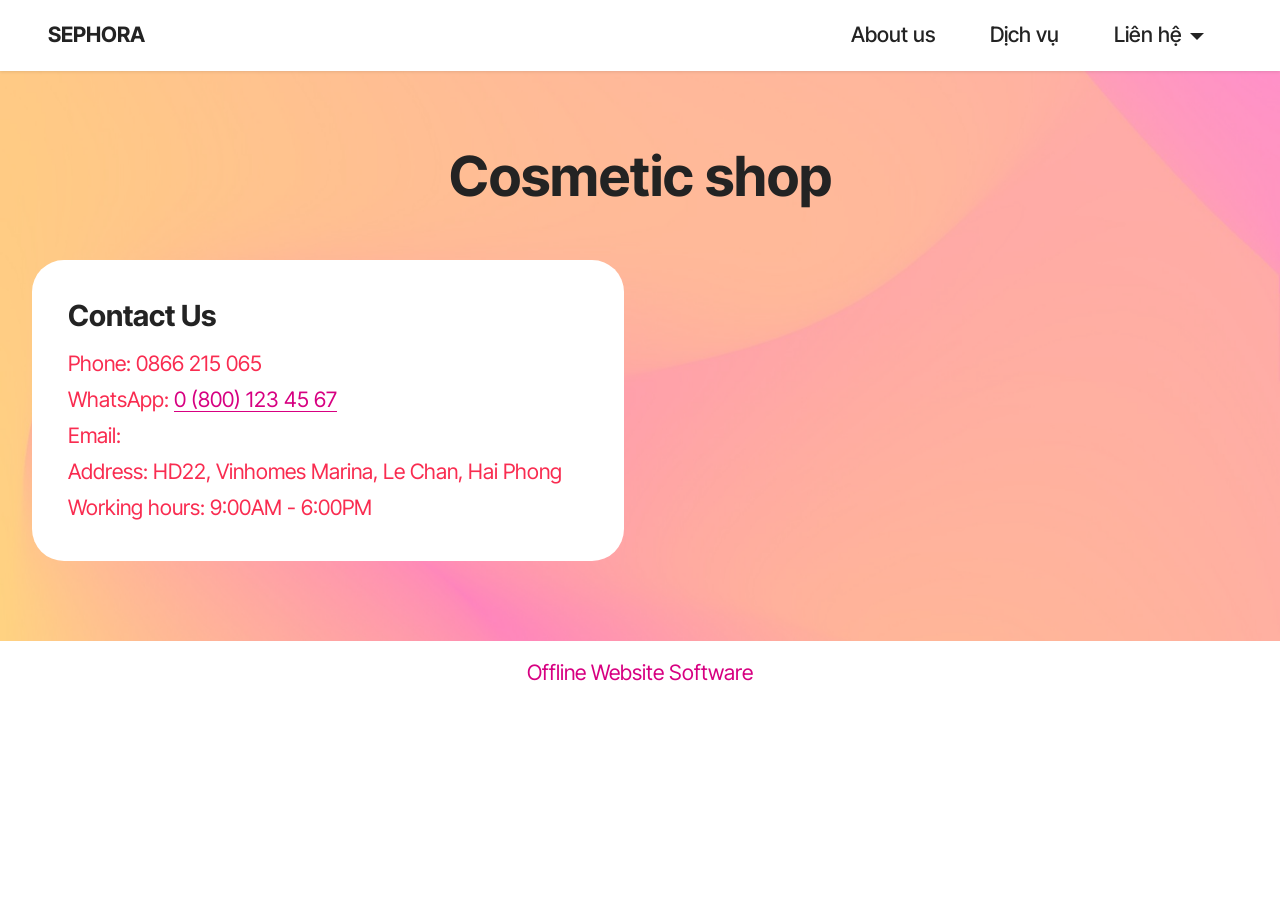
==== page1.html @ 9c0962bb "new" ====
<!DOCTYPE html>
<html  >
<head>
  <!-- Site made with Mobirise Website Builder v6.1.10, https://mobirise.com -->
  <meta charset="UTF-8">
  <meta http-equiv="X-UA-Compatible" content="IE=edge">
  <meta name="generator" content="Mobirise v6.1.10, mobirise.com">
  <meta name="viewport" content="width=device-width, initial-scale=1, minimum-scale=1">
  <link rel="shortcut icon" href="assets/images/anhdep-72x105.jpeg" type="image/x-icon">
  <meta name="description" content="">
  
  
  <title>Page 1</title>
  <link rel="stylesheet" href="assets/bootstrap/css/bootstrap.min.css">
  <link rel="stylesheet" href="assets/parallax/jarallax.css">
  <link rel="stylesheet" href="assets/animatecss/animate.css">
  <link rel="stylesheet" href="assets/dropdown/css/style.css">
  <link rel="stylesheet" href="assets/socicon/css/styles.css">
  <link rel="stylesheet" href="assets/theme/css/style.css">
  <link rel="preload" href="https://fonts.googleapis.com/css?family=Inter+Tight:100,200,300,400,500,600,700,800,900,100i,200i,300i,400i,500i,600i,700i,800i,900i&display=swap" as="style" onload="this.onload=null;this.rel='stylesheet'">
  <noscript><link rel="stylesheet" href="https://fonts.googleapis.com/css?family=Inter+Tight:100,200,300,400,500,600,700,800,900,100i,200i,300i,400i,500i,600i,700i,800i,900i&display=swap"></noscript>
  <link rel="preload" as="style" href="assets/mobirise/css/mbr-additional.css?v=AsRMxB"><link rel="stylesheet" href="assets/mobirise/css/mbr-additional.css?v=AsRMxB" type="text/css">

  
  
  
</head>
<body>
  
  <section data-bs-version="5.1" class="menu menu1 cid-vb8xDtOElN" once="menu" id="menu1-1m">
    

    <nav class="navbar navbar-dropdown navbar-fixed-top navbar-expand-lg">
        <div class="container">
            <div class="navbar-brand">
                
                <span class="navbar-caption-wrap"><a class="navbar-caption text-black display-7" href="https://mobiri.se">SEPHORA</a></span>
            </div>
            <button class="navbar-toggler" type="button" data-toggle="collapse" data-bs-toggle="collapse" data-target="#navbarSupportedContent" data-bs-target="#navbarSupportedContent" aria-controls="navbarNavAltMarkup" aria-expanded="false" aria-label="Toggle navigation">
                <div class="hamburger">
                    <span></span>
                    <span></span>
                    <span></span>
                    <span></span>
                </div>
            </button>
            <div class="collapse navbar-collapse" id="navbarSupportedContent">
                <ul class="navbar-nav nav-dropdown nav-right" data-app-modern-menu="true"><li class="nav-item"><a class="nav-link link text-black display-4" href="https://mobiri.se">
                            About us</a></li>
                    <li class="nav-item"><a class="nav-link link text-black display-4" href="https://mobiri.se">Dịch vụ</a></li>
                    <li class="nav-item dropdown"><a class="nav-link link text-black dropdown-toggle display-4" href="https://mobiri.se" data-toggle="dropdown-submenu" data-bs-toggle="dropdown" data-bs-auto-close="outside" aria-expanded="false">Liên hệ</a><div class="dropdown-menu" aria-labelledby="dropdown-120"><a class="text-black dropdown-item display-4" href="https://mobiri.se">face<br></a><a class="text-black show dropdown-item display-4" href="https://mobiri.se">sđt</a></div>
                    </li></ul>
                
                
            </div>
        </div>
    </nav>
</section>

<section data-bs-version="5.1" class="contacts02 map1 cid-vb7p7isWE0 mbr-parallax-background" id="contacts02-1i">

    

    <div class="mbr-overlay" style="opacity: 0.5; background-color: rgb(255, 255, 255);"></div>
    <div class="container">
        <div class="row justify-content-center">
            <div class="col-12 content-head">
                <div class="mbr-section-head mb-5">
                    <h3 class="mbr-section-title mbr-fonts-style align-center mb-0 display-2"><strong>Cosmetic shop</strong></h3>
                    <h4 class="mbr-section-subtitle mbr-fonts-style align-center mb-0 mt-4 display-5"></h4>
                </div>
            </div>
        </div>
        <div class="row justify-content-center">
            <div class="card col-12 col-md-12 col-lg-6">
                <div class="card-wrapper">
                    <div class="text-wrapper">
                        <h5 class="cardTitle mbr-fonts-style mb-2 display-5">
                            <strong>Contact Us</strong>
                        </h5>
                        <ul class="list mbr-fonts-style display-7">
                            <li class="mbr-text item-wrap">Phone: 0866 215 065</li>
                            <li class="mbr-text item-wrap">WhatsApp: <a href="tel:+12345678910" class="text-primary">0 (800) 123
                                    45 67</a></li>
                            <li class="mbr-text item-wrap">Email:&nbsp;</li>
                            <li class="mbr-text item-wrap">Address: HD22, Vinhomes Marina, Le Chan, Hai Phong&nbsp;</li>
                            <li class="mbr-text item-wrap">Working hours: 9:00AM - 6:00PM</li>
                        </ul>
                    </div>
                </div>
            </div>
            <div class="map-wrapper col-md-12 col-lg-6">
                <div class="google-map"><iframe frameborder="0" style="border:0" src="https://www.google.com/maps/embed?pb=!1m18!1m12!1m3!1d3729.1352726330054!2d106.6796181759654!3d20.832709894676525!2m3!1f0!2f0!3f0!3m2!1i1024!2i768!4f13.1!3m3!1m2!1s0x314a7115f37d12fb%3A0xad7a0c64ee9d474c!2sAEON%20MALL%20H%E1%BA%A3i%20Ph%C3%B2ng%20L%C3%AA%20Ch%C3%A2n!5e0!3m2!1svi!2s!4v1707830000000!5m2!1svi!2s" allowfullscreen=""></iframe></div>
            </div>
        </div>
    </div>
</section><section class="display-7" style="padding: 0;align-items: center;justify-content: center;flex-wrap: wrap;    align-content: center;display: flex;position: relative;height: 4rem;"><a href="https://mobiri.se/" style="flex: 1 1;height: 4rem;position: absolute;width: 100%;z-index: 1;"><img alt="" style="height: 4rem;" src="[data-uri]"></a><p style="margin: 0;text-align: center;" class="display-7">&#8204;</p><a style="z-index:1" href="https://mobirise.com/offline-website-builder.html">Offline Website Software</a></section><script src="assets/bootstrap/js/bootstrap.bundle.min.js"></script>  <script src="assets/parallax/jarallax.js"></script>  <script src="assets/smoothscroll/smooth-scroll.js"></script>  <script src="assets/ytplayer/index.js"></script>  <script src="assets/dropdown/js/navbar-dropdown.js"></script>  <script src="assets/theme/js/script.js"></script>  
  
  
 <div id="scrollToTop" class="scrollToTop mbr-arrow-up"><a style="text-align: center;"><i class="mbr-arrow-up-icon mbr-arrow-up-icon-cm cm-icon cm-icon-smallarrow-up"></i></a></div>
    <input name="animation" type="hidden">
  </body>
</html>
---- assets/parallax/jarallax.css ----
.jarallax {
    position: relative;
    z-index: 0;
}
.jarallax > .jarallax-img {
    position: absolute;
    object-fit: cover;
    /* support for plugin https://github.com/bfred-it/object-fit-images */
    font-family: 'object-fit: cover;';
    top: 0;
    left: 0;
    width: 100%;
    height: 100%;
    z-index: -1;
}
---- assets/dropdown/css/style.css ----
.navbar-dropdown {
  left: 0;
  padding: 0;
  position: absolute;
  right: 0;
  top: 0;
  transition: all 0.45s ease;
  z-index: 1030;
  background: #282828; }
  .navbar-dropdown .navbar-logo {
    margin-right: 0.8rem;
    transition: margin 0.3s ease-in-out;
    vertical-align: middle; }
    .navbar-dropdown .navbar-logo img {
      height: 3.125rem;
      transition: all 0.3s ease-in-out; }
    .navbar-dropdown .navbar-logo.mbr-iconfont {
      font-size: 3.125rem;
      line-height: 3.125rem; }
  .navbar-dropdown .navbar-caption {
    font-weight: 700;
    white-space: normal;
    vertical-align: -4px;
    line-height: 3.125rem !important; }
    .navbar-dropdown .navbar-caption, .navbar-dropdown .navbar-caption:hover {
      color: inherit;
      text-decoration: none; }
  .navbar-dropdown .mbr-iconfont + .navbar-caption {
    vertical-align: -1px; }
  .navbar-dropdown.navbar-fixed-top {
    position: fixed; }
  .navbar-dropdown .navbar-brand span {
    vertical-align: -4px; }
  .navbar-dropdown.bg-color.transparent {
    background: none; }
  .navbar-dropdown.navbar-short .navbar-brand {
    padding: 0.625rem 0; }
    .navbar-dropdown.navbar-short .navbar-brand span {
      vertical-align: -1px; }
  .navbar-dropdown.navbar-short .navbar-caption {
    line-height: 2.375rem !important;
    vertical-align: -2px; }
  .navbar-dropdown.navbar-short .navbar-logo {
    margin-right: 0.5rem; }
    .navbar-dropdown.navbar-short .navbar-logo img {
      height: 2.375rem; }
    .navbar-dropdown.navbar-short .navbar-logo.mbr-iconfont {
      font-size: 2.375rem;
      line-height: 2.375rem; }
  .navbar-dropdown.navbar-short .mbr-table-cell {
    height: 3.625rem; }
  .navbar-dropdown .navbar-close {
    left: 0.6875rem;
    position: fixed;
    top: 0.75rem;
    z-index: 1000; }
  .navbar-dropdown .hamburger-icon {
    content: "";
    display: inline-block;
    vertical-align: middle;
    width: 16px;
    -webkit-box-shadow: 0 -6px 0 1px #282828,0 0 0 1px #282828,0 6px 0 1px #282828;
    -moz-box-shadow: 0 -6px 0 1px #282828,0 0 0 1px #282828,0 6px 0 1px #282828;
    box-shadow: 0 -6px 0 1px #282828,0 0 0 1px #282828,0 6px 0 1px #282828; }

.dropdown-menu .dropdown-toggle[data-toggle="dropdown-submenu"]::after {
  border-bottom: 0.35em solid transparent;
  border-left: 0.35em solid;
  border-right: 0;
  border-top: 0.35em solid transparent;
  margin-left: 0.3rem; }

.dropdown-menu .dropdown-item:focus {
  outline: 0; }

.nav-dropdown {
  font-size: 0.75rem;
  font-weight: 500;
  height: auto !important; }
  .nav-dropdown .nav-btn {
    padding-left: 1rem; }
  .nav-dropdown .link {
    margin: .667em 1.667em;
    font-weight: 500;
    padding: 0;
    transition: color .2s ease-in-out; }
    .nav-dropdown .link.dropdown-toggle {
      margin-right: 2.583em; }
      .nav-dropdown .link.dropdown-toggle::after {
        margin-left: .25rem;
        border-top: 0.35em solid;
        border-right: 0.35em solid transparent;
        border-left: 0.35em solid transparent;
        border-bottom: 0; }
      .nav-dropdown .link.dropdown-toggle[aria-expanded="true"] {
        margin: 0;
        padding: 0.667em 3.263em  0.667em 1.667em; }
  .nav-dropdown .link::after,
  .nav-dropdown .dropdown-item::after {
    color: inherit; }
  .nav-dropdown .btn {
    font-size: 0.75rem;
    font-weight: 700;
    letter-spacing: 0;
    margin-bottom: 0;
    padding-left: 1.25rem;
    padding-right: 1.25rem; }
  .nav-dropdown .dropdown-menu {
    border-radius: 0;
    border: 0;
    left: 0;
    margin: 0;
    padding-bottom: 1.25rem;
    padding-top: 1.25rem;
    position: relative; }
  .nav-dropdown .dropdown-submenu {
    margin-left: 0.125rem;
    top: 0; }
  .nav-dropdown .dropdown-item {
    font-weight: 500;
    line-height: 2;
    padding: 0.3846em 4.615em 0.3846em 1.5385em;
    position: relative;
    transition: color .2s ease-in-out, background-color .2s ease-in-out; }
    .nav-dropdown .dropdown-item::after {
      margin-top: -0.3077em;
      position: absolute;
      right: 1.1538em;
      top: 50%; }
    .nav-dropdown .dropdown-item:focus, .nav-dropdown .dropdown-item:hover {
      background: none; }

@media (max-width: 767px) {
  .nav-dropdown.navbar-toggleable-sm {
    bottom: 0;
    display: none;
    left: 0;
    overflow-x: hidden;
    position: fixed;
    top: 0;
    transform: translateX(-100%);
    -ms-transform: translateX(-100%);
    -webkit-transform: translateX(-100%);
    width: 18.75rem;
    z-index: 999; } }
.nav-dropdown.navbar-toggleable-xl {
  bottom: 0;
  display: none;
  left: 0;
  overflow-x: hidden;
  position: fixed;
  top: 0;
  transform: translateX(-100%);
  -ms-transform: translateX(-100%);
  -webkit-transform: translateX(-100%);
  width: 18.75rem;
  z-index: 999; }

.nav-dropdown-sm {
  display: block !important;
  overflow-x: hidden;
  overflow: auto;
  padding-top: 3.875rem; }
  .nav-dropdown-sm::after {
    content: "";
    display: block;
    height: 3rem;
    width: 100%; }
  .nav-dropdown-sm.collapse.in ~ .navbar-close {
    display: block !important; }
  .nav-dropdown-sm.collapsing, .nav-dropdown-sm.collapse.in {
    transform: translateX(0);
    -ms-transform: translateX(0);
    -webkit-transform: translateX(0);
    transition: all 0.25s ease-out;
    -webkit-transition: all 0.25s ease-out;
    background: #282828; }
  .nav-dropdown-sm.collapsing[aria-expanded="false"] {
    transform: translateX(-100%);
    -ms-transform: translateX(-100%);
    -webkit-transform: translateX(-100%); }
  .nav-dropdown-sm .nav-item {
    display: block;
    margin-left: 0 !important;
    padding-left: 0; }
  .nav-dropdown-sm .link,
  .nav-dropdown-sm .dropdown-item {
    border-top: 1px dotted rgba(255, 255, 255, 0.1);
    font-size: 0.8125rem;
    line-height: 1.6;
    margin: 0 !important;
    padding: 0.875rem 2.4rem 0.875rem 1.5625rem !important;
    position: relative;
    white-space: normal; }
    .nav-dropdown-sm .link:focus, .nav-dropdown-sm .link:hover,
    .nav-dropdown-sm .dropdown-item:focus,
    .nav-dropdown-sm .dropdown-item:hover {
      background: rgba(0, 0, 0, 0.2) !important;
      color: #c0a375; }
  .nav-dropdown-sm .nav-btn {
    position: relative;
    padding: 1.5625rem 1.5625rem 0 1.5625rem; }
    .nav-dropdown-sm .nav-btn::before {
      border-top: 1px dotted rgba(255, 255, 255, 0.1);
      content: "";
      left: 0;
      position: absolute;
      top: 0;
      width: 100%; }
    .nav-dropdown-sm .nav-btn + .nav-btn {
      padding-top: 0.625rem; }
      .nav-dropdown-sm .nav-btn + .nav-btn::before {
        display: none; }
  .nav-dropdown-sm .btn {
    padding: 0.625rem 0; }
  .nav-dropdown-sm .dropdown-toggle[data-toggle="dropdown-submenu"]::after {
    margin-left: .25rem;
    border-top: 0.35em solid;
    border-right: 0.35em solid transparent;
    border-left: 0.35em solid transparent;
    border-bottom: 0; }
  .nav-dropdown-sm .dropdown-toggle[data-toggle="dropdown-submenu"][aria-expanded="true"]::after {
    border-top: 0;
    border-right: 0.35em solid transparent;
    border-left: 0.35em solid transparent;
    border-bottom: 0.35em solid; }
  .nav-dropdown-sm .dropdown-menu {
    margin: 0;
    padding: 0;
    position: relative;
    top: 0;
    left: 0;
    width: 100%;
    border: 0;
    float: none;
    border-radius: 0;
    background: none; }
  .nav-dropdown-sm .dropdown-submenu {
    left: 100%;
    margin-left: 0.125rem;
    margin-top: -1.25rem;
    top: 0; }

.navbar-toggleable-sm .nav-dropdown .dropdown-menu {
  position: absolute; }

.navbar-toggleable-sm .nav-dropdown .dropdown-submenu {
  left: 100%;
  margin-left: 0.125rem;
  margin-top: -1.25rem;
  top: 0; }

.navbar-toggleable-sm.opened .nav-dropdown .dropdown-menu {
  position: relative; }

.navbar-toggleable-sm.opened .nav-dropdown .dropdown-submenu {
  left: 0;
  margin-left: 00rem;
  margin-top: 0rem;
  top: 0; }

.is-builder .nav-dropdown.collapsing {
  transition: none !important; }
---- assets/socicon/css/styles.css ----
@charset "UTF-8";

@font-face {
  font-family: 'Socicon';
  src:  url('../fonts/socicon.eot');
  src:  url('../fonts/socicon.eot?#iefix') format('embedded-opentype'),
    url('../fonts/socicon.woff2') format('woff2'),
    url('../fonts/socicon.ttf') format('truetype'),
    url('../fonts/socicon.woff') format('woff'),
    url('../fonts/socicon.svg#socicon') format('svg');
  font-weight: normal;
  font-style: normal;
  font-display: swap;
}

[data-icon]:before {
  font-family: "socicon" !important;
  content: attr(data-icon);
  font-style: normal !important;
  font-weight: normal !important;
  font-variant: normal !important;
  text-transform: none !important;
  speak: none;
  line-height: 1;
  -webkit-font-smoothing: antialiased;
  -moz-osx-font-smoothing: grayscale;
}

[class^="socicon-"], [class*=" socicon-"] {
  /* use !important to prevent issues with browser extensions that change fonts */
  font-family: 'Socicon' !important;
  speak: none;
  font-style: normal;
  font-weight: normal;
  font-variant: normal;
  text-transform: none;
  line-height: 1;

  /* Better Font Rendering =========== */
  -webkit-font-smoothing: antialiased;
  -moz-osx-font-smoothing: grayscale;
}

.socicon-500px:before {
  content: "\e000";
}
.socicon-8tracks:before {
  content: "\e001";
}
.socicon-airbnb:before {
  content: "\e002";
}
.socicon-alliance:before {
  content: "\e003";
}
.socicon-amazon:before {
  content: "\e004";
}
.socicon-amplement:before {
  content: "\e005";
}
.socicon-android:before {
  content: "\e006";
}
.socicon-angellist:before {
  content: "\e007";
}
.socicon-apple:before {
  content: "\e008";
}
.socicon-appnet:before {
  content: "\e009";
}
.socicon-baidu:before {
  content: "\e00a";
}
.socicon-bandcamp:before {
  content: "\e00b";
}
.socicon-battlenet:before {
  content: "\e00c";
}
.socicon-mixer:before {
  content: "\e00d";
}
.socicon-bebee:before {
  content: "\e00e";
}
.socicon-bebo:before {
  content: "\e00f";
}
.socicon-behance:before {
  content: "\e010";
}
.socicon-blizzard:before {
  content: "\e011";
}
.socicon-blogger:before {
  content: "\e012";
}
.socicon-buffer:before {
  content: "\e013";
}
.socicon-chrome:before {
  content: "\e014";
}
.socicon-coderwall:before {
  content: "\e015";
}
.socicon-curse:before {
  content: "\e016";
}
.socicon-dailymotion:before {
  content: "\e017";
}
.socicon-deezer:before {
  content: "\e018";
}
.socicon-delicious:before {
  content: "\e019";
}
.socicon-deviantart:before {
  content: "\e01a";
}
.socicon-diablo:before {
  content: "\e01b";
}
.socicon-digg:before {
  content: "\e01c";
}
.socicon-discord:before {
  content: "\e01d";
}
.socicon-disqus:before {
  content: "\e01e";
}
.socicon-douban:before {
  content: "\e01f";
}
.socicon-draugiem:before {
  content: "\e020";
}
.socicon-dribbble:before {
  content: "\e021";
}
.socicon-drupal:before {
  content: "\e022";
}
.socicon-ebay:before {
  content: "\e023";
}
.socicon-ello:before {
  content: "\e024";
}
.socicon-endomodo:before {
  content: "\e025";
}
.socicon-envato:before {
  content: "\e026";
}
.socicon-etsy:before {
  content: "\e027";
}
.socicon-facebook:before {
  content: "\e028";
}
.socicon-feedburner:before {
  content: "\e029";
}
.socicon-filmweb:before {
  content: "\e02a";
}
.socicon-firefox:before {
  content: "\e02b";
}
.socicon-flattr:before {
  content: "\e02c";
}
.socicon-flickr:before {
  content: "\e02d";
}
.socicon-formulr:before {
  content: "\e02e";
}
.socicon-forrst:before {
  content: "\e02f";
}
.socicon-foursquare:before {
  content: "\e030";
}
.socicon-friendfeed:before {
  content: "\e031";
}
.socicon-github:before {
  content: "\e032";
}
.socicon-goodreads:before {
  content: "\e033";
}
.socicon-google:before {
  content: "\e034";
}
.socicon-googlescholar:before {
  content: "\e035";
}
.socicon-googlegroups:before {
  content: "\e036";
}
.socicon-googlephotos:before {
  content: "\e037";
}
.socicon-googleplus:before {
  content: "\e038";
}
.socicon-grooveshark:before {
  content: "\e039";
}
.socicon-hackerrank:before {
  content: "\e03a";
}
.socicon-hearthstone:before {
  content: "\e03b";
}
.socicon-hellocoton:before {
  content: "\e03c";
}
.socicon-heroes:before {
  content: "\e03d";
}
.socicon-smashcast:before {
  content: "\e03e";
}
.socicon-horde:before {
  content: "\e03f";
}
.socicon-houzz:before {
  content: "\e040";
}
.socicon-icq:before {
  content: "\e041";
}
.socicon-identica:before {
  content: "\e042";
}
.socicon-imdb:before {
  content: "\e043";
}
.socicon-instagram:before {
  content: "\e044";
}
.socicon-issuu:before {
  content: "\e045";
}
.socicon-istock:before {
  content: "\e046";
}
.socicon-itunes:before {
  content: "\e047";
}
.socicon-keybase:before {
  content: "\e048";
}
.socicon-lanyrd:before {
  content: "\e049";
}
.socicon-lastfm:before {
  content: "\e04a";
}
.socicon-line:before {
  content: "\e04b";
}
.socicon-linkedin:before {
  content: "\e04c";
}
.socicon-livejournal:before {
  content: "\e04d";
}
.socicon-lyft:before {
  content: "\e04e";
}
.socicon-macos:before {
  content: "\e04f";
}
.socicon-mail:before {
  content: "\e050";
}
.socicon-medium:before {
  content: "\e051";
}
.socicon-meetup:before {
  content: "\e052";
}
.socicon-mixcloud:before {
  content: "\e053";
}
.socicon-modelmayhem:before {
  content: "\e054";
}
.socicon-mumble:before {
  content: "\e055";
}
.socicon-myspace:before {
  content: "\e056";
}
.socicon-newsvine:before {
  content: "\e057";
}
.socicon-nintendo:before {
  content: "\e058";
}
.socicon-npm:before {
  content: "\e059";
}
.socicon-odnoklassniki:before {
  content: "\e05a";
}
.socicon-openid:before {
  content: "\e05b";
}
.socicon-opera:before {
  content: "\e05c";
}
.socicon-outlook:before {
  content: "\e05d";
}
.socicon-overwatch:before {
  content: "\e05e";
}
.socicon-patreon:before {
  content: "\e05f";
}
.socicon-paypal:before {
  content: "\e060";
}
.socicon-periscope:before {
  content: "\e061";
}
.socicon-persona:before {
  content: "\e062";
}
.socicon-pinterest:before {
  content: "\e063";
}
.socicon-play:before {
  content: "\e064";
}
.socicon-player:before {
  content: "\e065";
}
.socicon-playstation:before {
  content: "\e066";
}
.socicon-pocket:before {
  content: "\e067";
}
.socicon-qq:before {
  content: "\e068";
}
.socicon-quora:before {
  content: "\e069";
}
.socicon-raidcall:before {
  content: "\e06a";
}
.socicon-ravelry:before {
  content: "\e06b";
}
.socicon-reddit:before {
  content: "\e06c";
}
.socicon-renren:before {
  content: "\e06d";
}
.socicon-researchgate:before {
  content: "\e06e";
}
.socicon-residentadvisor:before {
  content: "\e06f";
}
.socicon-reverbnation:before {
  content: "\e070";
}
.socicon-rss:before {
  content: "\e071";
}
.socicon-sharethis:before {
  content: "\e072";
}
.socicon-skype:before {
  content: "\e073";
}
.socicon-slideshare:before {
  content: "\e074";
}
.socicon-smugmug:before {
  content: "\e075";
}
.socicon-snapchat:before {
  content: "\e076";
}
.socicon-songkick:before {
  content: "\e077";
}
.socicon-soundcloud:before {
  content: "\e078";
}
.socicon-spotify:before {
  content: "\e079";
}
.socicon-stackexchange:before {
  content: "\e07a";
}
.socicon-stackoverflow:before {
  content: "\e07b";
}
.socicon-starcraft:before {
  content: "\e07c";
}
.socicon-stayfriends:before {
  content: "\e07d";
}
.socicon-steam:before {
  content: "\e07e";
}
.socicon-storehouse:before {
  content: "\e07f";
}
.socicon-strava:before {
  content: "\e080";
}
.socicon-streamjar:before {
  content: "\e081";
}
.socicon-stumbleupon:before {
  content: "\e082";
}
.socicon-swarm:before {
  content: "\e083";
}
.socicon-teamspeak:before {
  content: "\e084";
}
.socicon-teamviewer:before {
  content: "\e085";
}
.socicon-technorati:before {
  content: "\e086";
}
.socicon-telegram:before {
  content: "\e087";
}
.socicon-tripadvisor:before {
  content: "\e088";
}
.socicon-tripit:before {
  content: "\e089";
}
.socicon-triplej:before {
  content: "\e08a";
}
.socicon-tumblr:before {
  content: "\e08b";
}
.socicon-twitch:before {
  content: "\e08c";
}
.socicon-twitter:before {
  content: "\e08d";
}
.socicon-uber:before {
  content: "\e08e";
}
.socicon-ventrilo:before {
  content: "\e08f";
}
.socicon-viadeo:before {
  content: "\e090";
}
.socicon-viber:before {
  content: "\e091";
}
.socicon-viewbug:before {
  content: "\e092";
}
.socicon-vimeo:before {
  content: "\e093";
}
.socicon-vine:before {
  content: "\e094";
}
.socicon-vkontakte:before {
  content: "\e095";
}
.socicon-warcraft:before {
  content: "\e096";
}
.socicon-wechat:before {
  content: "\e097";
}
.socicon-weibo:before {
  content: "\e098";
}
.socicon-whatsapp:before {
  content: "\e099";
}
.socicon-wikipedia:before {
  content: "\e09a";
}
.socicon-windows:before {
  content: "\e09b";
}
.socicon-wordpress:before {
  content: "\e09c";
}
.socicon-wykop:before {
  content: "\e09d";
}
.socicon-xbox:before {
  content: "\e09e";
}
.socicon-xing:before {
  content: "\e09f";
}
.socicon-yahoo:before {
  content: "\e0a0";
}
.socicon-yammer:before {
  content: "\e0a1";
}
.socicon-yandex:before {
  content: "\e0a2";
}
.socicon-yelp:before {
  content: "\e0a3";
}
.socicon-younow:before {
  content: "\e0a4";
}
.socicon-youtube:before {
  content: "\e0a5";
}
.socicon-zapier:before {
  content: "\e0a6";
}
.socicon-zerply:before {
  content: "\e0a7";
}
.socicon-zomato:before {
  content: "\e0a8";
}
.socicon-zynga:before {
  content: "\e0a9";
}
.socicon-bluesky:before {
  content: "\e0aa";
}
.socicon-threads:before {
  content: "\e0ab";
}
.socicon-spreadshirt:before {
  content: "\e901";
}
.socicon-gamejolt:before {
  content: "\e902";
}
.socicon-trello:before {
  content: "\e903";
}
.socicon-tunein:before {
  content: "\e904";
}
.socicon-bloglovin:before {
  content: "\e905";
}
.socicon-gamewisp:before {
  content: "\e906";
}
.socicon-messenger:before {
  content: "\e907";
}
.socicon-pandora:before {
  content: "\e908";
}
.socicon-augment:before {
  content: "\e909";
}
.socicon-bitbucket:before {
  content: "\e90a";
}
.socicon-fyuse:before {
  content: "\e90b";
}
.socicon-yt-gaming:before {
  content: "\e90c";
}
.socicon-sketchfab:before {
  content: "\e90d";
}
.socicon-mobcrush:before {
  content: "\e90e";
}
.socicon-microsoft:before {
  content: "\e90f";
}
.socicon-realtor:before {
  content: "\e910";
}
.socicon-tidal:before {
  content: "\e911";
}
.socicon-qobuz:before {
  content: "\e912";
}
.socicon-natgeo:before {
  content: "\e913";
}
.socicon-mastodon:before {
  content: "\e914";
}
.socicon-unsplash:before {
  content: "\e915";
}
.socicon-homeadvisor:before {
  content: "\e916";
}
.socicon-angieslist:before {
  content: "\e917";
}
.socicon-codepen:before {
  content: "\e918";
}
.socicon-slack:before {
  content: "\e919";
}
.socicon-openaigym:before {
  content: "\e91a";
}
.socicon-logmein:before {
  content: "\e91b";
}
.socicon-fiverr:before {
  content: "\e91c";
}
.socicon-gotomeeting:before {
  content: "\e91d";
}
.socicon-aliexpress:before {
  content: "\e91e";
}
.socicon-guru:before {
  content: "\e91f";
}
.socicon-appstore:before {
  content: "\e920";
}
.socicon-homes:before {
  content: "\e921";
}
.socicon-zoom:before {
  content: "\e922";
}
.socicon-alibaba:before {
  content: "\e923";
}
.socicon-craigslist:before {
  content: "\e924";
}
.socicon-wix:before {
  content: "\e925";
}
.socicon-redfin:before {
  content: "\e926";
}
.socicon-googlecalendar:before {
  content: "\e927";
}
.socicon-shopify:before {
  content: "\e928";
}
.socicon-freelancer:before {
  content: "\e929";
}
.socicon-seedrs:before {
  content: "\e92a";
}
.socicon-bing:before {
  content: "\e92b";
}
.socicon-doodle:before {
  content: "\e92c";
}
.socicon-bonanza:before {
  content: "\e92d";
}
.socicon-squarespace:before {
  content: "\e92e";
}
.socicon-toptal:before {
  content: "\e92f";
}
.socicon-gust:before {
  content: "\e930";
}
.socicon-ask:before {
  content: "\e931";
}
.socicon-trulia:before {
  content: "\e932";
}
.socicon-loomly:before {
  content: "\e933";
}
.socicon-ghost:before {
  content: "\e934";
}
.socicon-upwork:before {
  content: "\e935";
}
.socicon-fundable:before {
  content: "\e936";
}
.socicon-booking:before {
  content: "\e937";
}
.socicon-googlemaps:before {
  content: "\e938";
}
.socicon-zillow:before {
  content: "\e939";
}
.socicon-niconico:before {
  content: "\e93a";
}
.socicon-toneden:before {
  content: "\e93b";
}
.socicon-crunchbase:before {
  content: "\e93c";
}
.socicon-homefy:before {
  content: "\e93d";
}
.socicon-calendly:before {
  content: "\e93e";
}
.socicon-livemaster:before {
  content: "\e93f";
}
.socicon-udemy:before {
  content: "\e940";
}
.socicon-codered:before {
  content: "\e941";
}
.socicon-origin:before {
  content: "\e942";
}
.socicon-nextdoor:before {
  content: "\e943";
}
.socicon-portfolio:before {
  content: "\e944";
}
.socicon-instructables:before {
  content: "\e945";
}
.socicon-gitlab:before {
  content: "\e946";
}
.socicon-hackernews:before {
  content: "\e947";
}
.socicon-smashwords:before {
  content: "\e948";
}
.socicon-kobo:before {
  content: "\e949";
}
.socicon-bookbub:before {
  content: "\e94a";
}
.socicon-mailru:before {
  content: "\e94b";
}
.socicon-moddb:before {
  content: "\e94c";
}
.socicon-indiedb:before {
  content: "\e94d";
}
.socicon-traxsource:before {
  content: "\e94e";
}
.socicon-gamefor:before {
  content: "\e94f";
}
.socicon-pixiv:before {
  content: "\e950";
}
.socicon-myanimelist:before {
  content: "\e951";
}
.socicon-blackberry:before {
  content: "\e952";
}
.socicon-wickr:before {
  content: "\e953";
}
.socicon-spip:before {
  content: "\e954";
}
.socicon-napster:before {
  content: "\e955";
}
.socicon-beatport:before {
  content: "\e956";
}
.socicon-hackerone:before {
  content: "\e957";
}
.socicon-internet:before {
  content: "\e958";
}
.socicon-ubuntu:before {
  content: "\e959";
}
.socicon-artstation:before {
  content: "\e95a";
}
.socicon-invision:before {
  content: "\e95b";
}
.socicon-torial:before {
  content: "\e95c";
}
.socicon-collectorz:before {
  content: "\e95d";
}
.socicon-seenthis:before {
  content: "\e95e";
}
.socicon-googleplaymusic:before {
  content: "\e95f";
}
.socicon-debian:before {
  content: "\e960";
}
.socicon-filmfreeway:before {
  content: "\e961";
}
.socicon-gnome:before {
  content: "\e962";
}
.socicon-itchio:before {
  content: "\e963";
}
.socicon-jamendo:before {
  content: "\e964";
}
.socicon-mix:before {
  content: "\e965";
}
.socicon-sharepoint:before {
  content: "\e966";
}
.socicon-tinder:before {
  content: "\e967";
}
.socicon-windguru:before {
  content: "\e968";
}
.socicon-cdbaby:before {
  content: "\e969";
}
.socicon-elementaryos:before {
  content: "\e96a";
}
.socicon-stage32:before {
  content: "\e96b";
}
.socicon-tiktok:before {
  content: "\e96c";
}
.socicon-gitter:before {
  content: "\e96d";
}
.socicon-letterboxd:before {
  content: "\e96e";
}
.socicon-threema:before {
  content: "\e96f";
}
.socicon-splice:before {
  content: "\e970";
}
.socicon-metapop:before {
  content: "\e971";
}
.socicon-naver:before {
  content: "\e972";
}
.socicon-remote:before {
  content: "\e973";
}
.socicon-flipboard:before {
  content: "\e974";
}
.socicon-googlehangouts:before {
  content: "\e975";
}
.socicon-dlive:before {
  content: "\e976";
}
.socicon-vsco:before {
  content: "\e977";
}
.socicon-stitcher:before {
  content: "\e978";
}
.socicon-avvo:before {
  content: "\e979";
}
.socicon-redbubble:before {
  content: "\e97a";
}
.socicon-society6:before {
  content: "\e97b";
}
.socicon-zazzle:before {
  content: "\e97c";
}
.socicon-eitaa:before {
  content: "\e97d";
}
.socicon-soroush:before {
  content: "\e97e";
}
.socicon-bale:before {
  content: "\e97f";
}
---- assets/theme/css/style.css ----
@charset "UTF-8";
section {
  background-color: #ffffff;
}

body {
  font-style: normal;
  line-height: 1.5;
  font-weight: 400;
  color: #232323;
  position: relative;
}

button {
  background-color: transparent;
  border-color: transparent;
}

.embla__button,
.carousel-control {
  background-color: #edefea !important;
  opacity: 0.8 !important;
  color: #464845 !important;
  border-color: #edefea !important;
}

.carousel .close,
.modalWindow .close {
  background-color: #edefea !important;
  color: #464845 !important;
  border-color: #edefea !important;
  opacity: 0.8 !important;
}

.carousel .close:hover,
.modalWindow .close:hover {
  opacity: 1 !important;
}

.carousel-indicators li {
  background-color: #edefea !important;
  border: 2px solid #464845 !important;
}

.carousel-indicators li:hover,
.carousel-indicators li:active {
  opacity: 0.8 !important;
}

.embla__button:hover,
.carousel-control:hover {
  background-color: #edefea !important;
  opacity: 1 !important;
}

.modalWindow-video-container {
  height: 80%;
}

section,
.container,
.container-fluid {
  position: relative;
  word-wrap: break-word;
}

a.mbr-iconfont:hover {
  text-decoration: none;
}

.article .lead p,
.article .lead ul,
.article .lead ol,
.article .lead pre,
.article .lead blockquote {
  margin-bottom: 0;
}

a {
  font-style: normal;
  font-weight: 400;
  cursor: pointer;
}
a, a:hover {
  text-decoration: none;
}

.mbr-section-title {
  font-style: normal;
  line-height: 1.3;
}

.mbr-section-subtitle {
  line-height: 1.3;
}

.mbr-text {
  font-style: normal;
  line-height: 1.7;
}

h1,
h2,
h3,
h4,
h5,
h6,
.display-1,
.display-2,
.display-4,
.display-5,
.display-7,
span,
p,
a {
  line-height: 1;
  word-break: break-word;
  word-wrap: break-word;
  font-weight: 400;
}

b,
strong {
  font-weight: bold;
}

input:-webkit-autofill, input:-webkit-autofill:hover, input:-webkit-autofill:focus, input:-webkit-autofill:active {
  transition-delay: 9999s;
  -webkit-transition-property: background-color, color;
  transition-property: background-color, color;
}

textarea[type=hidden] {
  display: none;
}

section {
  background-position: 50% 50%;
  background-repeat: no-repeat;
  background-size: cover;
}
section .mbr-background-video,
section .mbr-background-video-preview {
  position: absolute;
  bottom: 0;
  left: 0;
  right: 0;
  top: 0;
}

.hidden {
  visibility: hidden;
}

.mbr-z-index20 {
  z-index: 20;
}

/*! Base colors */
.mbr-white {
  color: #ffffff;
}

.mbr-black {
  color: #111111;
}

.mbr-bg-white {
  background-color: #ffffff;
}

.mbr-bg-black {
  background-color: #000000;
}

/*! Text-aligns */
.align-left {
  text-align: left;
}

.align-center {
  text-align: center;
}

.align-right {
  text-align: right;
}

/*! Font-weight  */
.mbr-light {
  font-weight: 300;
}

.mbr-regular {
  font-weight: 400;
}

.mbr-semibold {
  font-weight: 500;
}

.mbr-bold {
  font-weight: 700;
}

/*! Media  */
.media-content {
  flex-basis: 100%;
}

.media-container-row {
  display: flex;
  flex-direction: row;
  flex-wrap: wrap;
  justify-content: center;
  align-content: center;
  align-items: start;
}
.media-container-row .media-size-item {
  width: 400px;
}

.media-container-column {
  display: flex;
  flex-direction: column;
  flex-wrap: wrap;
  justify-content: center;
  align-content: center;
  align-items: stretch;
}
.media-container-column > * {
  width: 100%;
}

@media (min-width: 992px) {
  .media-container-row {
    flex-wrap: nowrap;
  }
}
figure {
  margin-bottom: 0;
  overflow: hidden;
}

figure[mbr-media-size] {
  transition: width 0.1s;
}

img,
iframe {
  display: block;
  width: 100%;
}

.card {
  background-color: transparent;
  border: none;
}

.card-box {
  width: 100%;
}

.card-img {
  text-align: center;
  flex-shrink: 0;
  -webkit-flex-shrink: 0;
}

.media {
  max-width: 100%;
  margin: 0 auto;
}

.mbr-figure {
  align-self: center;
}

.media-container > div {
  max-width: 100%;
}

.mbr-figure img,
.card-img img {
  width: 100%;
}

@media (max-width: 991px) {
  .media-size-item {
    width: auto !important;
  }
  .media {
    width: auto;
  }
  .mbr-figure {
    width: 100% !important;
  }
}
/*! Buttons */
.mbr-section-btn {
  margin-left: -0.6rem;
  margin-right: -0.6rem;
  font-size: 0;
}

.btn {
  font-weight: 600;
  border-width: 1px;
  font-style: normal;
  margin: 0.6rem 0.6rem;
  white-space: normal;
  transition: all 0.2s ease-in-out;
  display: inline-flex;
  align-items: center;
  justify-content: center;
  word-break: break-word;
}

.btn-sm {
  font-weight: 600;
  letter-spacing: 0px;
  transition: all 0.3s ease-in-out;
}

.btn-md {
  font-weight: 600;
  letter-spacing: 0px;
  transition: all 0.3s ease-in-out;
}

.btn-lg {
  font-weight: 600;
  letter-spacing: 0px;
  transition: all 0.3s ease-in-out;
}

.btn-form {
  margin: 0;
}
.btn-form:hover {
  cursor: pointer;
}

nav .mbr-section-btn {
  margin-left: 0rem;
  margin-right: 0rem;
}

/*! Btn icon margin */
.btn .mbr-iconfont,
.btn.btn-sm .mbr-iconfont {
  order: 1;
  cursor: pointer;
  margin-left: 0.5rem;
  vertical-align: sub;
}

.btn.btn-md .mbr-iconfont,
.btn.btn-md .mbr-iconfont {
  margin-left: 0.8rem;
}

.mbr-regular {
  font-weight: 400;
}

.mbr-semibold {
  font-weight: 500;
}

.mbr-bold {
  font-weight: 700;
}

[type=submit] {
  -webkit-appearance: none;
}

/*! Full-screen */
.mbr-fullscreen .mbr-overlay {
  min-height: 100vh;
}

.mbr-fullscreen {
  display: flex;
  display: -moz-flex;
  display: -ms-flex;
  display: -o-flex;
  align-items: center;
  min-height: 100vh;
  padding-top: 3rem;
  padding-bottom: 3rem;
}

/*! Map */
.map {
  height: 25rem;
  position: relative;
}
.map iframe {
  width: 100%;
  height: 100%;
}

/*! Scroll to top arrow */
.mbr-arrow-up {
  bottom: 25px;
  right: 90px;
  position: fixed;
  text-align: right;
  z-index: 5000;
  color: #ffffff;
  font-size: 22px;
}

.mbr-arrow-up a {
  background: rgba(0, 0, 0, 0.2);
  border-radius: 50%;
  color: #fff;
  display: inline-block;
  height: 60px;
  width: 60px;
  border: 2px solid #fff;
  outline-style: none !important;
  position: relative;
  text-decoration: none;
  transition: all 0.3s ease-in-out;
  cursor: pointer;
  text-align: center;
}
.mbr-arrow-up a:hover {
  background-color: rgba(0, 0, 0, 0.4);
}
.mbr-arrow-up a i {
  line-height: 60px;
}

.mbr-arrow-up-icon {
  display: block;
  color: #fff;
}

.mbr-arrow-up-icon::before {
  content: "›";
  display: inline-block;
  font-family: serif;
  font-size: 22px;
  line-height: 1;
  font-style: normal;
  position: relative;
  top: 6px;
  left: -4px;
  transform: rotate(-90deg);
}

/*! Arrow Down */
.mbr-arrow {
  position: absolute;
  bottom: 45px;
  left: 50%;
  width: 60px;
  height: 60px;
  cursor: pointer;
  background-color: rgba(80, 80, 80, 0.5);
  border-radius: 50%;
  transform: translateX(-50%);
}
@media (max-width: 767px) {
  .mbr-arrow {
    display: none;
  }
}
.mbr-arrow > a {
  display: inline-block;
  text-decoration: none;
  outline-style: none;
  animation: arrowdown 1.7s ease-in-out infinite;
  color: #ffffff;
}
.mbr-arrow > a > i {
  position: absolute;
  top: -2px;
  left: 15px;
  font-size: 2rem;
}

#scrollToTop a i::before {
  content: "";
  position: absolute;
  display: block;
  border-bottom: 2.5px solid #fff;
  border-left: 2.5px solid #fff;
  width: 27.8%;
  height: 27.8%;
  left: 50%;
  top: 51%;
  transform: translateY(-30%) translateX(-50%) rotate(135deg);
}

@keyframes arrowdown {
  0% {
    transform: translateY(0px);
  }
  50% {
    transform: translateY(-5px);
  }
  100% {
    transform: translateY(0px);
  }
}
@media (max-width: 500px) {
  .mbr-arrow-up {
    left: 0;
    right: 0;
    text-align: center;
  }
}
/*Gradients animation*/
@keyframes gradient-animation {
  from {
    background-position: 0% 100%;
    animation-timing-function: ease-in-out;
  }
  to {
    background-position: 100% 0%;
    animation-timing-function: ease-in-out;
  }
}
.bg-gradient {
  background-size: 200% 200%;
  animation: gradient-animation 5s infinite alternate;
  -webkit-animation: gradient-animation 5s infinite alternate;
}

.menu .navbar-brand {
  display: -webkit-flex;
}
.menu .navbar-brand span {
  display: flex;
  display: -webkit-flex;
}
.menu .navbar-brand .navbar-caption-wrap {
  display: -webkit-flex;
}
.menu .navbar-brand .navbar-logo img {
  display: -webkit-flex;
  width: auto;
}
@media (min-width: 768px) and (max-width: 991px) {
  .menu .navbar-toggleable-sm .navbar-nav {
    display: -ms-flexbox;
  }
}
@media (max-width: 991px) {
  .menu .navbar-collapse {
    max-height: 93.5vh;
  }
  .menu .navbar-collapse.show {
    overflow: auto;
  }
}
@media (min-width: 992px) {
  .menu .navbar-nav.nav-dropdown {
    display: -webkit-flex;
  }
  .menu .navbar-toggleable-sm .navbar-collapse {
    display: -webkit-flex !important;
  }
  .menu .collapsed .navbar-collapse {
    max-height: 93.5vh;
  }
  .menu .collapsed .navbar-collapse.show {
    overflow: auto;
  }
}
@media (max-width: 767px) {
  .menu .navbar-collapse {
    max-height: 80vh;
  }
}

.nav-link .mbr-iconfont {
  margin-right: 0.5rem;
}

.navbar {
  display: -webkit-flex;
  -webkit-flex-wrap: wrap;
  -webkit-align-items: center;
  -webkit-justify-content: space-between;
}

.navbar-collapse {
  -webkit-flex-basis: 100%;
  -webkit-flex-grow: 1;
  -webkit-align-items: center;
}

.nav-dropdown .link {
  padding: 0.667em 1.667em !important;
  margin: 0 !important;
}

.nav {
  display: -webkit-flex;
  -webkit-flex-wrap: wrap;
}

.row {
  display: -webkit-flex;
  -webkit-flex-wrap: wrap;
}

.justify-content-center {
  -webkit-justify-content: center;
}

.form-inline {
  display: -webkit-flex;
}

.card-wrapper {
  -webkit-flex: 1;
}

.carousel-control {
  z-index: 10;
  display: -webkit-flex;
}

.carousel-controls {
  display: -webkit-flex;
}

.media {
  display: -webkit-flex;
}

.form-group:focus {
  outline: none;
}

.jq-selectbox__select {
  padding: 7px 0;
  position: relative;
}

.jq-selectbox__dropdown {
  overflow: hidden;
  border-radius: 10px;
  position: absolute;
  top: 100%;
  left: 0 !important;
  width: 100% !important;
}

.jq-selectbox__trigger-arrow {
  right: 0;
  transform: translateY(-50%);
}

.jq-selectbox li {
  padding: 1.07em 0.5em;
}

input[type=range] {
  padding-left: 0 !important;
  padding-right: 0 !important;
}

.modal-dialog,
.modal-content {
  height: 100%;
}

.modal-dialog .carousel-inner {
  height: calc(100vh - 1.75rem);
}
@media (max-width: 575px) {
  .modal-dialog .carousel-inner {
    height: calc(100vh - 1rem);
  }
}

.carousel-item {
  text-align: center;
}

.carousel-item img {
  margin: auto;
}

.navbar-toggler {
  align-self: flex-start;
  padding: 0.25rem 0.75rem;
  font-size: 1.25rem;
  line-height: 1;
  background: transparent;
  border: 1px solid transparent;
  border-radius: 0.25rem;
}

.navbar-toggler:focus,
.navbar-toggler:hover {
  text-decoration: none;
  box-shadow: none;
}

.navbar-toggler-icon {
  display: inline-block;
  width: 1.5em;
  height: 1.5em;
  vertical-align: middle;
  content: "";
  background: no-repeat center center;
  background-size: 100% 100%;
}

.navbar-toggler-left {
  position: absolute;
  left: 1rem;
}

.navbar-toggler-right {
  position: absolute;
  right: 1rem;
}

.card-img {
  width: auto;
}

.menu .navbar.collapsed:not(.beta-menu) {
  flex-direction: column;
}

.carousel-item.active,
.carousel-item-next,
.carousel-item-prev {
  display: flex;
}

.note-air-layout .dropup .dropdown-menu,
.note-air-layout .navbar-fixed-bottom .dropdown .dropdown-menu {
  bottom: initial !important;
}

html,
body {
  height: auto;
  min-height: 100vh;
}

.dropup .dropdown-toggle::after {
  display: none;
}

.form-asterisk {
  font-family: initial;
  position: absolute;
  top: -2px;
  font-weight: normal;
}

.form-control-label {
  position: relative;
  cursor: pointer;
  margin-bottom: 0.357em;
  padding: 0;
}

.alert {
  color: #ffffff;
  border-radius: 0;
  border: 0;
  font-size: 1.1rem;
  line-height: 1.5;
  margin-bottom: 1.875rem;
  padding: 1.25rem;
  position: relative;
  text-align: center;
}
.alert.alert-form::after {
  background-color: inherit;
  bottom: -7px;
  content: "";
  display: block;
  height: 14px;
  left: 50%;
  margin-left: -7px;
  position: absolute;
  transform: rotate(45deg);
  width: 14px;
}

.form-control {
  background-color: #ffffff;
  background-clip: border-box;
  color: #232323;
  line-height: 1rem !important;
  height: auto;
  padding: 1.2rem 2rem;
  transition: border-color 0.25s ease 0s;
  border: 1px solid transparent !important;
  border-radius: 4px;
  box-shadow: rgba(0, 0, 0, 0.07) 0px 1px 1px 0px, rgba(0, 0, 0, 0.07) 0px 1px 3px 0px, rgba(0, 0, 0, 0.03) 0px 0px 0px 1px;
}
.form-active .form-control:invalid {
  border-color: red;
}

.row > * {
  padding-right: 1rem;
  padding-left: 1rem;
}

form .row {
  margin-left: -0.6rem;
  margin-right: -0.6rem;
}
form .row [class*=col] {
  padding-left: 0.6rem;
  padding-right: 0.6rem;
}

form .mbr-section-btn {
  padding-left: 0.6rem;
  padding-right: 0.6rem;
}

form .form-check-input {
  margin-top: 0.5;
}

textarea.form-control {
  line-height: 1.5rem !important;
}

.form-group {
  margin-bottom: 1.2rem;
}

.form-control,
form .btn {
  min-height: 48px;
}

.gdpr-block label span.textGDPR input[name=gdpr] {
  top: 7px;
}

.form-control:focus {
  box-shadow: none;
}

:focus {
  outline: none;
}

.mbr-overlay {
  background-color: #000;
  bottom: 0;
  left: 0;
  opacity: 0.5;
  position: absolute;
  right: 0;
  top: 0;
  z-index: 0;
  pointer-events: none;
}

blockquote {
  font-style: italic;
  padding: 3rem;
  font-size: 1.09rem;
  position: relative;
  border-left: 3px solid;
}

ul,
ol,
pre,
blockquote {
  margin-bottom: 2.3125rem;
}

.mt-4 {
  margin-top: 2rem !important;
}

.mb-4 {
  margin-bottom: 2rem !important;
}

.container,
.container-fluid {
  padding-left: 16px;
  padding-right: 16px;
}

.row {
  margin-left: -16px;
  margin-right: -16px;
}
.row > [class*=col] {
  padding-left: 16px;
  padding-right: 16px;
}

@media (min-width: 992px) {
  .container-fluid {
    padding-left: 32px;
    padding-right: 32px;
  }
}
@media (max-width: 991px) {
  .mbr-container {
    padding-left: 16px;
    padding-right: 16px;
  }
}
.app-video-wrapper > img {
  opacity: 1;
}

.app-video-wrapper {
  background: transparent;
}

.item {
  position: relative;
}

.dropdown-menu .dropdown-menu {
  left: 100%;
}

.dropdown-item + .dropdown-menu {
  display: none;
}

.dropdown-item:hover + .dropdown-menu,
.dropdown-menu:hover {
  display: block;
}

@media (min-aspect-ratio: 16/9) {
  .mbr-video-foreground {
    height: 300% !important;
    top: -100% !important;
  }
}
@media (max-aspect-ratio: 16/9) {
  .mbr-video-foreground {
    width: 300% !important;
    left: -100% !important;
  }
}.engine {
	position: absolute;
	text-indent: -2400px;
	text-align: center;
	padding: 0;
	top: 0;
	left: -2400px;
}
---- assets/mobirise/css/mbr-additional.css ----
.btn {
  border-width: 2px;
}
img,
.card-wrap,
.card-wrapper,
.video-wrapper,
.mbr-figure iframe,
.google-map iframe,
.slide-content,
.plan,
.card,
.item-wrapper,
.item-wrapper .mbr-overlay {
  border-radius: 2rem !important;
}
.video-wrapper {
  overflow: hidden;
}
body {
  font-family: Inter Tight;
}
.display-1 {
  font-family: 'Inter Tight', sans-serif;
  font-size: 5rem;
  line-height: 1;
}
.display-1 > .mbr-iconfont {
  font-size: 6.25rem;
}
.display-2 {
  font-family: 'Inter Tight', sans-serif;
  font-size: 4rem;
  line-height: 1;
}
.display-2 > .mbr-iconfont {
  font-size: 5rem;
}
.display-4 {
  font-family: 'Inter Tight', sans-serif;
  font-size: 1.4rem;
  line-height: 1.5;
}
.display-4 > .mbr-iconfont {
  font-size: 1.75rem;
}
.display-5 {
  font-family: 'Inter Tight', sans-serif;
  font-size: 2rem;
  line-height: 1.5;
}
.display-5 > .mbr-iconfont {
  font-size: 2.5rem;
}
.display-7 {
  font-family: 'Inter Tight', sans-serif;
  font-size: 1.4rem;
  line-height: 1.3;
}
.display-7 > .mbr-iconfont {
  font-size: 1.75rem;
}
/* ---- Fluid typography for mobile devices ---- */
/* 1.4 - font scale ratio ( bootstrap == 1.42857 ) */
/* 100vw - current viewport width */
/* (48 - 20)  48 == 48rem == 768px, 20 == 20rem == 320px(minimal supported viewport) */
/* 0.65 - min scale variable, may vary */
@media (max-width: 992px) {
  .display-1 {
    font-size: 4rem;
  }
}
@media (max-width: 768px) {
  .display-1 {
    font-size: 3.5rem;
    font-size: calc( 2.4rem + (5 - 2.4) * ((100vw - 20rem) / (48 - 20)));
    line-height: calc( 1.1 * (2.4rem + (5 - 2.4) * ((100vw - 20rem) / (48 - 20))));
  }
  .display-2 {
    font-size: 3.2rem;
    font-size: calc( 2.05rem + (4 - 2.05) * ((100vw - 20rem) / (48 - 20)));
    line-height: calc( 1.3 * (2.05rem + (4 - 2.05) * ((100vw - 20rem) / (48 - 20))));
  }
  .display-4 {
    font-size: 1.12rem;
    font-size: calc( 1.14rem + (1.4 - 1.14) * ((100vw - 20rem) / (48 - 20)));
    line-height: calc( 1.4 * (1.14rem + (1.4 - 1.14) * ((100vw - 20rem) / (48 - 20))));
  }
  .display-5 {
    font-size: 1.6rem;
    font-size: calc( 1.35rem + (2 - 1.35) * ((100vw - 20rem) / (48 - 20)));
    line-height: calc( 1.4 * (1.35rem + (2 - 1.35) * ((100vw - 20rem) / (48 - 20))));
  }
  .display-7 {
    font-size: 1.12rem;
    font-size: calc( 1.14rem + (1.4 - 1.14) * ((100vw - 20rem) / (48 - 20)));
    line-height: calc( 1.4 * (1.14rem + (1.4 - 1.14) * ((100vw - 20rem) / (48 - 20))));
  }
}
@media (min-width: 992px) and (max-width: 1400px) {
  .display-1 {
    font-size: 3.5rem;
    font-size: calc( 2.4rem + (5 - 2.4) * ((100vw - 62rem) / (87 - 62)));
    line-height: calc( 1.1 * (2.4rem + (5 - 2.4) * ((100vw - 62rem) / (87 - 62))));
  }
  .display-2 {
    font-size: 3.2rem;
    font-size: calc( 2.05rem + (4 - 2.05) * ((100vw - 62rem) / (87 - 62)));
    line-height: calc( 1.3 * (2.05rem + (4 - 2.05) * ((100vw - 62rem) / (87 - 62))));
  }
  .display-4 {
    font-size: 1.12rem;
    font-size: calc( 1.14rem + (1.4 - 1.14) * ((100vw - 62rem) / (87 - 62)));
    line-height: calc( 1.4 * (1.14rem + (1.4 - 1.14) * ((100vw - 62rem) / (87 - 62))));
  }
  .display-5 {
    font-size: 1.6rem;
    font-size: calc( 1.35rem + (2 - 1.35) * ((100vw - 62rem) / (87 - 62)));
    line-height: calc( 1.4 * (1.35rem + (2 - 1.35) * ((100vw - 62rem) / (87 - 62))));
  }
  .display-7 {
    font-size: 1.12rem;
    font-size: calc( 1.14rem + (1.4 - 1.14) * ((100vw - 62rem) / (87 - 62)));
    line-height: calc( 1.4 * (1.14rem + (1.4 - 1.14) * ((100vw - 62rem) / (87 - 62))));
  }
}
/* Buttons */
.btn {
  padding: 1.25rem 2rem;
  border-radius: 4px;
}
@media (max-width: 767px) {
  .btn {
    padding: 0.75rem 1.5rem;
  }
}
.btn-sm {
  padding: 0.6rem 1.2rem;
  border-radius: 4px;
}
.btn-md {
  padding: 0.6rem 1.2rem;
  border-radius: 4px;
}
.btn-lg {
  padding: 1.25rem 2rem;
  border-radius: 4px;
}
.bg-primary {
  background-color: #d70081 !important;
}
.bg-success {
  background-color: #3a341c !important;
}
.bg-info {
  background-color: #320707 !important;
}
.bg-warning {
  background-color: #a0e2e1 !important;
}
.bg-danger {
  background-color: #ffffff !important;
}
.btn-primary,
.btn-primary:active {
  background-color: #d70081 !important;
  border-color: #d70081 !important;
  color: #ffffff !important;
  box-shadow: none;
}
.btn-primary:hover,
.btn-primary:focus,
.btn-primary.focus,
.btn-primary.active {
  color: inherit;
  background-color: #ff0b9d !important;
  border-color: #ff0b9d !important;
  box-shadow: none;
}
.btn-primary.disabled,
.btn-primary:disabled {
  color: #ffffff !important;
  background-color: #ff0b9d !important;
  border-color: #ff0b9d !important;
}
.btn-secondary,
.btn-secondary:active {
  background-color: #ffd7ef !important;
  border-color: #ffd7ef !important;
  color: #d70081 !important;
  box-shadow: none;
}
.btn-secondary:hover,
.btn-secondary:focus,
.btn-secondary.focus,
.btn-secondary.active {
  color: inherit;
  background-color: #ffffff !important;
  border-color: #ffffff !important;
  box-shadow: none;
}
.btn-secondary.disabled,
.btn-secondary:disabled {
  color: #d70081 !important;
  background-color: #ffffff !important;
  border-color: #ffffff !important;
}
.btn-info,
.btn-info:active {
  background-color: #320707 !important;
  border-color: #320707 !important;
  color: #ffffff !important;
  box-shadow: none;
}
.btn-info:hover,
.btn-info:focus,
.btn-info.focus,
.btn-info.active {
  color: inherit;
  background-color: #5f0d0d !important;
  border-color: #5f0d0d !important;
  box-shadow: none;
}
.btn-info.disabled,
.btn-info:disabled {
  color: #ffffff !important;
  background-color: #5f0d0d !important;
  border-color: #5f0d0d !important;
}
.btn-success,
.btn-success:active {
  background-color: #3a341c !important;
  border-color: #3a341c !important;
  color: #ffffff !important;
  box-shadow: none;
}
.btn-success:hover,
.btn-success:focus,
.btn-success.focus,
.btn-success.active {
  color: inherit;
  background-color: #5c532d !important;
  border-color: #5c532d !important;
  box-shadow: none;
}
.btn-success.disabled,
.btn-success:disabled {
  color: #ffffff !important;
  background-color: #5c532d !important;
  border-color: #5c532d !important;
}
.btn-warning,
.btn-warning:active {
  background-color: #a0e2e1 !important;
  border-color: #a0e2e1 !important;
  color: #1f6463 !important;
  box-shadow: none;
}
.btn-warning:hover,
.btn-warning:focus,
.btn-warning.focus,
.btn-warning.active {
  color: inherit;
  background-color: #c7eeed !important;
  border-color: #c7eeed !important;
  box-shadow: none;
}
.btn-warning.disabled,
.btn-warning:disabled {
  color: #1f6463 !important;
  background-color: #c7eeed !important;
  border-color: #c7eeed !important;
}
.btn-danger,
.btn-danger:active {
  background-color: #ffffff !important;
  border-color: #ffffff !important;
  color: #808080 !important;
  box-shadow: none;
}
.btn-danger:hover,
.btn-danger:focus,
.btn-danger.focus,
.btn-danger.active {
  color: inherit;
  background-color: #ffffff !important;
  border-color: #ffffff !important;
  box-shadow: none;
}
.btn-danger.disabled,
.btn-danger:disabled {
  color: #808080 !important;
  background-color: #ffffff !important;
  border-color: #ffffff !important;
}
.btn-white,
.btn-white:active {
  background-color: #eff0ec !important;
  border-color: #eff0ec !important;
  color: #757b62 !important;
  box-shadow: none;
}
.btn-white:hover,
.btn-white:focus,
.btn-white.focus,
.btn-white.active {
  color: inherit;
  background-color: #ffffff !important;
  border-color: #ffffff !important;
  box-shadow: none;
}
.btn-white.disabled,
.btn-white:disabled {
  color: #757b62 !important;
  background-color: #ffffff !important;
  border-color: #ffffff !important;
}
.btn-black,
.btn-black:active {
  background-color: #232323 !important;
  border-color: #232323 !important;
  color: #ffffff !important;
  box-shadow: none;
}
.btn-black:hover,
.btn-black:focus,
.btn-black.focus,
.btn-black.active {
  color: inherit;
  background-color: #3d3d3d !important;
  border-color: #3d3d3d !important;
  box-shadow: none;
}
.btn-black.disabled,
.btn-black:disabled {
  color: #ffffff !important;
  background-color: #3d3d3d !important;
  border-color: #3d3d3d !important;
}
.btn-primary-outline,
.btn-primary-outline:active {
  background-color: transparent !important;
  border-color: #d70081;
  color: #d70081;
}
.btn-primary-outline:hover,
.btn-primary-outline:focus,
.btn-primary-outline.focus,
.btn-primary-outline.active {
  color: #80004d !important;
  background-color: transparent !important;
  border-color: #80004d !important;
  box-shadow: none !important;
}
.btn-primary-outline.disabled,
.btn-primary-outline:disabled {
  color: #ffffff !important;
  background-color: #d70081 !important;
  border-color: #d70081 !important;
}
.btn-secondary-outline,
.btn-secondary-outline:active {
  background-color: transparent !important;
  border-color: #ffd7ef;
  color: #ffd7ef;
}
.btn-secondary-outline:hover,
.btn-secondary-outline:focus,
.btn-secondary-outline.focus,
.btn-secondary-outline.active {
  color: #ff80cc !important;
  background-color: transparent !important;
  border-color: #ff80cc !important;
  box-shadow: none !important;
}
.btn-secondary-outline.disabled,
.btn-secondary-outline:disabled {
  color: #d70081 !important;
  background-color: #ffd7ef !important;
  border-color: #ffd7ef !important;
}
.btn-info-outline,
.btn-info-outline:active {
  background-color: transparent !important;
  border-color: #320707;
  color: #320707;
}
.btn-info-outline:hover,
.btn-info-outline:focus,
.btn-info-outline.focus,
.btn-info-outline.active {
  color: #000000 !important;
  background-color: transparent !important;
  border-color: #000000 !important;
  box-shadow: none !important;
}
.btn-info-outline.disabled,
.btn-info-outline:disabled {
  color: #ffffff !important;
  background-color: #320707 !important;
  border-color: #320707 !important;
}
.btn-success-outline,
.btn-success-outline:active {
  background-color: transparent !important;
  border-color: #3a341c;
  color: #3a341c;
}
.btn-success-outline:hover,
.btn-success-outline:focus,
.btn-success-outline.focus,
.btn-success-outline.active {
  color: #000000 !important;
  background-color: transparent !important;
  border-color: #000000 !important;
  box-shadow: none !important;
}
.btn-success-outline.disabled,
.btn-success-outline:disabled {
  color: #ffffff !important;
  background-color: #3a341c !important;
  border-color: #3a341c !important;
}
.btn-warning-outline,
.btn-warning-outline:active {
  background-color: transparent !important;
  border-color: #a0e2e1;
  color: #a0e2e1;
}
.btn-warning-outline:hover,
.btn-warning-outline:focus,
.btn-warning-outline.focus,
.btn-warning-outline.active {
  color: #5ececc !important;
  background-color: transparent !important;
  border-color: #5ececc !important;
  box-shadow: none !important;
}
.btn-warning-outline.disabled,
.btn-warning-outline:disabled {
  color: #1f6463 !important;
  background-color: #a0e2e1 !important;
  border-color: #a0e2e1 !important;
}
.btn-danger-outline,
.btn-danger-outline:active {
  background-color: transparent !important;
  border-color: #ffffff;
  color: #ffffff;
}
.btn-danger-outline:hover,
.btn-danger-outline:focus,
.btn-danger-outline.focus,
.btn-danger-outline.active {
  color: #d4d4d4 !important;
  background-color: transparent !important;
  border-color: #d4d4d4 !important;
  box-shadow: none !important;
}
.btn-danger-outline.disabled,
.btn-danger-outline:disabled {
  color: #808080 !important;
  background-color: #ffffff !important;
  border-color: #ffffff !important;
}
.btn-black-outline,
.btn-black-outline:active {
  background-color: transparent !important;
  border-color: #232323;
  color: #232323;
}
.btn-black-outline:hover,
.btn-black-outline:focus,
.btn-black-outline.focus,
.btn-black-outline.active {
  color: #000000 !important;
  background-color: transparent !important;
  border-color: #000000 !important;
  box-shadow: none !important;
}
.btn-black-outline.disabled,
.btn-black-outline:disabled {
  color: #ffffff !important;
  background-color: #232323 !important;
  border-color: #232323 !important;
}
.btn-white-outline,
.btn-white-outline:active {
  background-color: transparent !important;
  border-color: #fafafa;
  color: #fafafa;
}
.btn-white-outline:hover,
.btn-white-outline:focus,
.btn-white-outline.focus,
.btn-white-outline.active {
  color: #cfcfcf !important;
  background-color: transparent !important;
  border-color: #cfcfcf !important;
  box-shadow: none !important;
}
.btn-white-outline.disabled,
.btn-white-outline:disabled {
  color: #7a7a7a !important;
  background-color: #fafafa !important;
  border-color: #fafafa !important;
}
.text-primary {
  color: #d70081 !important;
}
.text-secondary {
  color: #ffd7ef !important;
}
.text-success {
  color: #3a341c !important;
}
.text-info {
  color: #320707 !important;
}
.text-warning {
  color: #a0e2e1 !important;
}
.text-danger {
  color: #ffffff !important;
}
.text-white {
  color: #fafafa !important;
}
.text-black {
  color: #232323 !important;
}
a.text-primary:hover,
a.text-primary:focus,
a.text-primary.active {
  color: #710044 !important;
}
a.text-secondary:hover,
a.text-secondary:focus,
a.text-secondary.active {
  color: #ff71c6 !important;
}
a.text-success:hover,
a.text-success:focus,
a.text-success.active {
  color: #000000 !important;
}
a.text-info:hover,
a.text-info:focus,
a.text-info.active {
  color: #000000 !important;
}
a.text-warning:hover,
a.text-warning:focus,
a.text-warning.active {
  color: #52cac8 !important;
}
a.text-danger:hover,
a.text-danger:focus,
a.text-danger.active {
  color: #cccccc !important;
}
a.text-white:hover,
a.text-white:focus,
a.text-white.active {
  color: #c7c7c7 !important;
}
a.text-black:hover,
a.text-black:focus,
a.text-black.active {
  color: #000000 !important;
}
a[class*="text-"]:not(.nav-link):not(.dropdown-item):not([role]):not(.navbar-caption) {
  transition: 0.2s;
  position: relative;
  background-image: linear-gradient(currentColor 50%, currentColor 50%);
  background-size: 10000px 2px;
  background-repeat: no-repeat;
  background-position: 0 1.2em;
}
.nav-tabs .nav-link.active {
  color: #d70081;
}
.nav-tabs .nav-link:not(.active) {
  color: #232323;
}
.alert-success {
  background-color: #70c770;
}
.alert-info {
  background-color: #320707;
}
.alert-warning {
  background-color: #a0e2e1;
}
.alert-danger {
  background-color: #ffffff;
}
.mbr-section-btn .btn:not(.btn-form) {
  border-radius: 100px;
}
.mbr-gallery-filter li a {
  border-radius: 100px !important;
}
.mbr-gallery-filter li.active .btn {
  background-color: #d70081;
  border-color: #d70081;
  color: #ffffff;
}
.mbr-gallery-filter li.active .btn:focus {
  box-shadow: none;
}
.nav-tabs .nav-link {
  border-radius: 100px !important;
}
a,
a:hover {
  color: #d70081;
}
.mbr-plan-header.bg-primary .mbr-plan-subtitle,
.mbr-plan-header.bg-primary .mbr-plan-price-desc {
  color: #ffa4db;
}
.mbr-plan-header.bg-success .mbr-plan-subtitle,
.mbr-plan-header.bg-success .mbr-plan-price-desc {
  color: #c0b27c;
}
.mbr-plan-header.bg-info .mbr-plan-subtitle,
.mbr-plan-header.bg-info .mbr-plan-price-desc {
  color: #f3abab;
}
.mbr-plan-header.bg-warning .mbr-plan-subtitle,
.mbr-plan-header.bg-warning .mbr-plan-price-desc {
  color: #ffffff;
}
.mbr-plan-header.bg-danger .mbr-plan-subtitle,
.mbr-plan-header.bg-danger .mbr-plan-price-desc {
  color: #ffffff;
}
/* Scroll to top button*/
#scrollToTop a {
  border-radius: 100px;
}
.form-control {
  font-family: 'Inter Tight', sans-serif;
  font-size: 1.4rem;
  line-height: 1.3;
  font-weight: 400;
  border-radius: 40px !important;
}
.form-control > .mbr-iconfont {
  font-size: 1.75rem;
}
.form-control:hover,
.form-control:focus {
  box-shadow: rgba(0, 0, 0, 0.07) 0px 1px 1px 0px, rgba(0, 0, 0, 0.07) 0px 1px 3px 0px, rgba(0, 0, 0, 0.03) 0px 0px 0px 1px;
  border-color: #d70081 !important;
}
.form-control:-webkit-input-placeholder {
  font-family: 'Inter Tight', sans-serif;
  font-size: 1.4rem;
  line-height: 1.3;
  font-weight: 400;
}
.form-control:-webkit-input-placeholder > .mbr-iconfont {
  font-size: 1.75rem;
}
blockquote {
  border-color: #d70081;
}
/* Forms */
.mbr-form .input-group-btn .btn {
  border-radius: 100px !important;
}
.mbr-form .input-group-btn .btn:hover {
  box-shadow: 0 10px 40px 0 rgba(0, 0, 0, 0.2);
}
.mbr-form .input-group-btn button[type="submit"] {
  border-radius: 100px !important;
  padding: 1rem 3rem;
}
.mbr-form .input-group-btn button[type="submit"]:hover {
  box-shadow: 0 10px 40px 0 rgba(0, 0, 0, 0.2);
}
.jq-selectbox li:hover,
.jq-selectbox li.selected {
  background-color: #d70081;
  color: #ffffff;
}
.jq-number__spin {
  transition: 0.25s ease;
}
.jq-number__spin:hover {
  border-color: #d70081;
}
.jq-selectbox .jq-selectbox__trigger-arrow,
.jq-number__spin.minus:after,
.jq-number__spin.plus:after {
  transition: 0.4s;
  border-top-color: #232323;
  border-bottom-color: #232323;
}
.jq-selectbox:hover .jq-selectbox__trigger-arrow,
.jq-number__spin.minus:hover:after,
.jq-number__spin.plus:hover:after {
  border-top-color: #d70081;
  border-bottom-color: #d70081;
}
.xdsoft_datetimepicker .xdsoft_calendar td.xdsoft_default,
.xdsoft_datetimepicker .xdsoft_calendar td.xdsoft_current,
.xdsoft_datetimepicker .xdsoft_timepicker .xdsoft_time_box > div > div.xdsoft_current {
  color: #ffffff !important;
  background-color: #d70081 !important;
  box-shadow: none !important;
}
.xdsoft_datetimepicker .xdsoft_calendar td:hover,
.xdsoft_datetimepicker .xdsoft_timepicker .xdsoft_time_box > div > div:hover {
  color: #000000 !important;
  background: #ffd7ef !important;
  box-shadow: none !important;
}
.lazy-bg {
  background-image: none !important;
}
.lazy-placeholder:not(section),
.lazy-none {
  display: block;
  position: relative;
  padding-bottom: 56.25%;
  width: 100%;
  height: auto;
}
iframe.lazy-placeholder,
.lazy-placeholder:after {
  content: '';
  position: absolute;
  width: 200px;
  height: 200px;
  background: transparent no-repeat center;
  background-size: contain;
  top: 50%;
  left: 50%;
  transform: translateX(-50%) translateY(-50%);
  background-image: url("data:image/svg+xml;charset=UTF-8,%3csvg width='32' height='32' viewBox='0 0 64 64' xmlns='http://www.w3.org/2000/svg' stroke='%23d70081' %3e%3cg fill='none' fill-rule='evenodd'%3e%3cg transform='translate(16 16)' stroke-width='2'%3e%3ccircle stroke-opacity='.5' cx='16' cy='16' r='16'/%3e%3cpath d='M32 16c0-9.94-8.06-16-16-16'%3e%3canimateTransform attributeName='transform' type='rotate' from='0 16 16' to='360 16 16' dur='1s' repeatCount='indefinite'/%3e%3c/path%3e%3c/g%3e%3c/g%3e%3c/svg%3e");
}
section.lazy-placeholder:after {
  opacity: 0.5;
}
body {
  overflow-x: hidden;
}
a {
  transition: color 0.6s;
}
@media (max-width: 1400px) {
  .container {
    max-width: 100%;
  }
}
@media (max-width: 1400px) and (min-width: 768px) {
  .container {
    padding-left: 32px;
    padding-right: 32px;
  }
}
@media (max-width: 1400px) and (min-width: 768px) {
  .container-fluid {
    padding-left: 32px;
    padding-right: 32px;
  }
}
@media (max-width: 767px) {
  .container-fluid {
    padding-left: 16px;
    padding-right: 16px;
  }
}
*:focus-visible {
  outline: red solid 2px !important;
  outline-offset: 2px !important;
  transition: outline 0.2s ease-in-out;
}
.cid-tJS6tZXiPa {
  z-index: 1000;
  width: 100%;
  position: relative;
}
.cid-tJS6tZXiPa .dropdown-item:before {
  font-family: Moririse2 !important;
  content: "\e966";
  display: inline-block;
  width: 0;
  position: absolute;
  left: 1rem;
  top: 0.5rem;
  margin-right: 0.5rem;
  line-height: 1;
  font-size: inherit;
  vertical-align: middle;
  text-align: center;
  overflow: hidden;
  transform: scale(0, 1);
  transition: all 0.25s ease-in-out;
}
@media (max-width: 767px) {
  .cid-tJS6tZXiPa .navbar-toggler {
    transform: scale(0.8);
  }
}
.cid-tJS6tZXiPa .navbar-brand {
  flex-shrink: 0;
  align-items: center;
  margin-right: 0;
  padding: 10px 0;
  transition: all 0.3s;
  word-break: break-word;
  z-index: 1;
}
.cid-tJS6tZXiPa .navbar-brand img {
  max-width: 100%;
  max-height: 100%;
  border-radius: 0px !important;
}
.cid-tJS6tZXiPa .navbar-brand .navbar-caption {
  line-height: inherit !important;
}
.cid-tJS6tZXiPa .navbar-brand .navbar-logo a {
  outline: none;
}
.cid-tJS6tZXiPa .navbar-nav {
  margin: auto;
  margin-left: 0;
  margin-left: auto;
}
.cid-tJS6tZXiPa .navbar-nav .nav-item {
  padding: 0 !important;
  transition: .3s all !important;
}
.cid-tJS6tZXiPa .navbar-nav .nav-item .nav-link {
  padding: 16px !important;
  margin: 0 !important;
  border-radius: 1rem !important;
  transition: .3s all !important;
}
.cid-tJS6tZXiPa .navbar-nav .nav-item .nav-link:hover {
  background-color: rgba(27, 31, 10, 0.06);
}
.cid-tJS6tZXiPa .navbar-nav .open .nav-link::after {
  transform: rotate(180deg);
}
@media (min-width: 992px) {
  .cid-tJS6tZXiPa .navbar-nav .open .nav-link::before {
    content: "";
    width: 100%;
    height: 20px;
    top: 100%;
    background: transparent;
    position: absolute;
  }
}
.cid-tJS6tZXiPa .navbar-nav .dropdown-item {
  padding: 12px !important;
  border-radius: 0.5rem !important;
  margin: 0 8px !important;
  transition: .3s all !important;
}
.cid-tJS6tZXiPa .navbar-nav .dropdown-item:hover {
  background-color: rgba(27, 31, 10, 0.06);
}
@media (min-width: 992px) {
  .cid-tJS6tZXiPa .navbar-nav {
    padding-left: 1.5rem;
  }
}
.cid-tJS6tZXiPa .nav-link {
  width: fit-content;
  position: relative;
}
.cid-tJS6tZXiPa .navbar-logo {
  padding-left: 2rem;
  margin: 0 !important;
}
@media (max-width: 767px) {
  .cid-tJS6tZXiPa .navbar-logo {
    padding-left: 1rem;
  }
}
.cid-tJS6tZXiPa .navbar-caption {
  padding-left: 1rem;
  padding-right: .5rem;
}
@media (max-width: 767px) {
  .cid-tJS6tZXiPa .nav-dropdown {
    padding-bottom: 0.5rem;
  }
}
.cid-tJS6tZXiPa .nav-dropdown .link.dropdown-toggle::after {
  margin-left: 0.5rem;
  margin-top: 0.2rem;
  transition: .3s all;
}
.cid-tJS6tZXiPa .container {
  display: flex;
  height: 90px;
  padding: 0.5rem 0.6rem;
  flex-wrap: nowrap;
  background: rgba(255, 255, 255, 0.9) !important;
  left: 0;
  right: 0;
  -webkit-box-pack: justify;
  -ms-flex-pack: justify;
  justify-content: flex-end;
  -webkit-box-align: center;
  -webkit-align-items: center;
  -ms-flex-align: center;
  align-items: center;
  border-radius: 100vw;
  margin-top: 1rem;
  background-color: #ffffff;
  box-shadow: 0 30px 60px 0 rgba(27, 31, 10, 0.08);
}
@media (max-width: 992px) {
  .cid-tJS6tZXiPa .container {
    padding-right: 2rem;
  }
}
@media (max-width: 767px) {
  .cid-tJS6tZXiPa .container {
    width: 95%;
    height: 56px !important;
    padding-right: 1rem;
    margin-top: 0rem;
  }
}
.cid-tJS6tZXiPa .iconfont-wrapper {
  color: #000000 !important;
  font-size: 1.5rem;
  padding-right: 0.5rem;
}
.cid-tJS6tZXiPa .dropdown-menu {
  flex-wrap: wrap;
  flex-direction: column;
  max-width: 100%;
  padding: 12px 4px !important;
  border-radius: 1.5rem;
  transition: .3s all !important;
  min-width: auto;
  background: #ffffff;
  background: rgba(255, 255, 255, 0.9) !important;
}
.cid-tJS6tZXiPa .nav-item:focus,
.cid-tJS6tZXiPa .nav-link:focus {
  outline: none;
}
.cid-tJS6tZXiPa .dropdown .dropdown-menu .dropdown-item {
  width: auto;
  transition: all 0.25s ease-in-out;
}
.cid-tJS6tZXiPa .dropdown .dropdown-menu .dropdown-item::after {
  right: 0.5rem;
}
.cid-tJS6tZXiPa .dropdown .dropdown-menu .dropdown-item .mbr-iconfont {
  margin-right: 0.5rem;
  vertical-align: sub;
}
.cid-tJS6tZXiPa .dropdown .dropdown-menu .dropdown-item .mbr-iconfont:before {
  display: inline-block;
  transform: scale(1, 1);
  transition: all 0.25s ease-in-out;
}
.cid-tJS6tZXiPa .collapsed .dropdown-menu .dropdown-item:before {
  display: none;
}
.cid-tJS6tZXiPa .collapsed .dropdown .dropdown-menu .dropdown-item {
  padding: 0.235em 1.5em 0.235em 1.5em !important;
  transition: none;
  margin: 0 !important;
}
.cid-tJS6tZXiPa .navbar {
  min-height: 90px;
  transition: all 0.3s;
  border-bottom: 1px solid transparent;
  background: transparent !important;
  padding: 0 !important;
  border: none !important;
  box-shadow: none !important;
  border-radius: 0 !important;
}
.cid-tJS6tZXiPa .navbar.opened {
  transition: all 0.3s;
}
.cid-tJS6tZXiPa .navbar .dropdown-item {
  padding: 0.5rem 1.8rem;
}
.cid-tJS6tZXiPa .navbar .navbar-logo img {
  width: auto;
}
.cid-tJS6tZXiPa .navbar .navbar-collapse {
  z-index: 1;
  justify-content: flex-end;
}
.cid-tJS6tZXiPa .navbar.collapsed {
  justify-content: center;
}
.cid-tJS6tZXiPa .navbar.collapsed .nav-item .nav-link::before {
  display: none;
}
.cid-tJS6tZXiPa .navbar.collapsed.opened .dropdown-menu {
  top: 0;
}
@media (min-width: 992px) {
  .cid-tJS6tZXiPa .navbar.collapsed.opened:not(.navbar-short) .navbar-collapse {
    max-height: calc(98.5vh - 3.3rem);
  }
}
.cid-tJS6tZXiPa .navbar.collapsed .dropdown-menu .dropdown-submenu {
  left: 0 !important;
}
.cid-tJS6tZXiPa .navbar.collapsed .dropdown-menu .dropdown-item:after {
  right: auto;
}
.cid-tJS6tZXiPa .navbar.collapsed .dropdown-menu .dropdown-toggle[data-toggle="dropdown-submenu"]:after {
  margin-left: 0.5rem;
  margin-top: 0.2rem;
  border-top: 0.35em solid;
  border-right: 0.35em solid transparent;
  border-left: 0.35em solid transparent;
  border-bottom: 0;
  top: 41%;
}
.cid-tJS6tZXiPa .navbar.collapsed ul.navbar-nav li {
  margin: auto;
}
.cid-tJS6tZXiPa .navbar.collapsed .dropdown-menu .dropdown-item {
  padding: 0.25rem 1.5rem;
  text-align: center;
}
.cid-tJS6tZXiPa .navbar.collapsed .icons-menu {
  padding-left: 0;
  padding-right: 0;
  padding-top: 0.5rem;
  padding-bottom: 0.5rem;
}
@media (max-width: 767px) {
  .cid-tJS6tZXiPa .navbar {
    min-height: 72px;
  }
  .cid-tJS6tZXiPa .navbar .navbar-logo img {
    height: 2rem !important;
  }
}
@media (max-width: 991px) {
  .cid-tJS6tZXiPa .navbar .nav-item .nav-link::before {
    display: none;
  }
  .cid-tJS6tZXiPa .navbar.opened .dropdown-menu {
    top: 0;
  }
  .cid-tJS6tZXiPa .navbar .dropdown-menu .dropdown-submenu {
    left: 0 !important;
  }
  .cid-tJS6tZXiPa .navbar .dropdown-menu .dropdown-item:after {
    right: auto;
  }
  .cid-tJS6tZXiPa .navbar .dropdown-menu .dropdown-toggle[data-toggle="dropdown-submenu"]:after {
    margin-left: 0.5rem;
    margin-top: 0.2rem;
    border-top: 0.35em solid;
    border-right: 0.35em solid transparent;
    border-left: 0.35em solid transparent;
    border-bottom: 0;
    top: 40%;
  }
  .cid-tJS6tZXiPa .navbar .dropdown-menu .dropdown-item {
    padding: 0.25rem 1.5rem !important;
    text-align: center;
  }
  .cid-tJS6tZXiPa .navbar .navbar-brand {
    flex-shrink: initial;
    flex-basis: auto;
    word-break: break-word;
    padding-right: 10px;
  }
  .cid-tJS6tZXiPa .navbar .navbar-toggler {
    flex-basis: auto;
  }
  .cid-tJS6tZXiPa .navbar .icons-menu {
    padding-left: 0;
    padding-top: 0.5rem;
    padding-bottom: 0.5rem;
  }
}
.cid-tJS6tZXiPa .navbar.navbar-short .navbar-logo img {
  height: 2rem;
}
.cid-tJS6tZXiPa .dropdown-item.active,
.cid-tJS6tZXiPa .dropdown-item:active {
  background-color: transparent;
}
.cid-tJS6tZXiPa .navbar-expand-lg .navbar-nav .nav-link {
  padding: 0;
}
.cid-tJS6tZXiPa .nav-dropdown .link.dropdown-toggle {
  margin-right: 1.667em;
}
.cid-tJS6tZXiPa .nav-dropdown .link.dropdown-toggle[aria-expanded="true"] {
  margin-right: 0;
  padding: 0.667em 1.667em;
}
.cid-tJS6tZXiPa .navbar.navbar-expand-lg .dropdown .dropdown-menu {
  background: #ffffff;
}
.cid-tJS6tZXiPa .navbar.navbar-expand-lg .dropdown .dropdown-menu .dropdown-submenu {
  margin: 0;
  left: 105%;
  transform: none;
  top: -12px;
}
.cid-tJS6tZXiPa .navbar .dropdown.open > .dropdown-menu {
  display: flex;
}
.cid-tJS6tZXiPa ul.navbar-nav {
  flex-wrap: wrap;
}
.cid-tJS6tZXiPa .navbar-buttons {
  text-align: center;
  min-width: 140px;
}
@media (max-width: 992px) {
  .cid-tJS6tZXiPa .navbar-buttons {
    text-align: left;
  }
}
.cid-tJS6tZXiPa button.navbar-toggler {
  outline: none;
  width: 31px;
  height: 20px;
  cursor: pointer;
  transition: all 0.2s;
  position: relative;
  align-self: center;
}
.cid-tJS6tZXiPa button.navbar-toggler .hamburger span {
  position: absolute;
  right: 0;
  width: 30px;
  height: 2px;
  border-right: 5px;
  background-color: #000000;
}
.cid-tJS6tZXiPa button.navbar-toggler .hamburger span:nth-child(1) {
  top: 0;
  transition: all 0.2s;
}
.cid-tJS6tZXiPa button.navbar-toggler .hamburger span:nth-child(2) {
  top: 8px;
  transition: all 0.15s;
}
.cid-tJS6tZXiPa button.navbar-toggler .hamburger span:nth-child(3) {
  top: 8px;
  transition: all 0.15s;
}
.cid-tJS6tZXiPa button.navbar-toggler .hamburger span:nth-child(4) {
  top: 16px;
  transition: all 0.2s;
}
.cid-tJS6tZXiPa nav.opened .hamburger span:nth-child(1) {
  top: 8px;
  width: 0;
  opacity: 0;
  right: 50%;
  transition: all 0.2s;
}
.cid-tJS6tZXiPa nav.opened .hamburger span:nth-child(2) {
  transform: rotate(45deg);
  transition: all 0.25s;
}
.cid-tJS6tZXiPa nav.opened .hamburger span:nth-child(3) {
  transform: rotate(-45deg);
  transition: all 0.25s;
}
.cid-tJS6tZXiPa nav.opened .hamburger span:nth-child(4) {
  top: 8px;
  width: 0;
  opacity: 0;
  right: 50%;
  transition: all 0.2s;
}
.cid-tJS6tZXiPa .navbar-dropdown {
  padding: 0 1rem;
}
.cid-tJS6tZXiPa a.nav-link {
  display: flex;
  align-items: center;
  justify-content: center;
}
.cid-tJS6tZXiPa .icons-menu {
  flex-wrap: nowrap;
  display: flex;
  justify-content: center;
  padding-left: 1rem;
  padding-right: 1rem;
  padding-top: 0.3rem;
  text-align: center;
}
@media (max-width: 992px) {
  .cid-tJS6tZXiPa .icons-menu {
    justify-content: flex-start;
    margin-bottom: .5rem;
  }
}
@media screen and (-ms-high-contrast: active), (-ms-high-contrast: none) {
  .cid-tJS6tZXiPa .navbar {
    height: 70px;
  }
  .cid-tJS6tZXiPa .navbar.opened {
    height: auto;
  }
  .cid-tJS6tZXiPa .nav-item .nav-link:hover::before {
    width: 175%;
    max-width: calc(100% + 2rem);
    left: -1rem;
  }
}
.cid-tJS6tZXiPa .navbar .dropdown > .dropdown-menu {
  display: none;
  width: max-content;
  max-width: 500px !important;
  transform: translateX(-50%);
  top: calc(100% + 20px);
  left: 50%;
}
.cid-tJS6tZXiPa .navbar .dropdown > .dropdown-menu .dropdown-item {
  line-height: 1 !important;
}
.cid-tJS6tZXiPa .navbar .dropdown > .dropdown-menu .dropdown .dropdown-item {
  align-items: center;
  display: flex;
  height: max-content !important;
  min-height: max-content !important;
}
.cid-tJS6tZXiPa .navbar .dropdown > .dropdown-menu .dropdown .dropdown-item::after {
  display: inline-block;
  position: static;
  margin-left: 0.5rem;
  margin-top: 0;
  margin-right: 0;
  margin-bottom: 0;
  transition: .3s all;
  transform: rotate(-90deg);
}
.cid-tJS6tZXiPa .navbar .dropdown > .dropdown-menu .dropdown.open .dropdown-item::after {
  transform: rotate(0deg);
}
.cid-tJS6tZXiPa .mbr-section-btn {
  margin: -0.6rem -0.6rem;
}
.cid-tJS6tZXiPa .navbar-toggler {
  margin-left: 12px;
  margin-right: 8px;
  order: 1000;
}
@media (max-width: 991px) {
  .cid-tJS6tZXiPa .navbar-brand {
    margin-right: auto;
  }
  .cid-tJS6tZXiPa .navbar-collapse {
    z-index: -1 !important;
    position: absolute;
    top: 110%;
    left: 0;
    width: 100%;
    padding: 1rem;
    border-radius: 1.5rem;
    background: #ffffff;
    opacity: 1;
    border-color: rgba(255, 255, 255, 0.9) !important;
    background: rgba(255, 255, 255, 0.9) !important;
    backdrop-filter: blur(8px);
  }
  .cid-tJS6tZXiPa .navbar-nav .nav-item .nav-link::after {
    margin-left: 10px;
  }
  .cid-tJS6tZXiPa .navbar-nav .dropdown-item:hover {
    background-color: rgba(27, 31, 10, 0.06);
  }
  .cid-tJS6tZXiPa .navbar .dropdown > .dropdown-menu {
    max-width: 100% !important;
    transform: translateX(0);
    top: 10px;
    left: 0;
    padding: 8px !important;
    border-radius: 1rem;
    background-color: rgba(27, 31, 10, 0.04) !important;
  }
  .cid-tJS6tZXiPa .navbar .dropdown > .dropdown-menu .dropdown-item {
    padding: 8px !important;
    line-height: 1 !important;
    margin-bottom: 4px !important;
  }
  .cid-tJS6tZXiPa .navbar .dropdown > .dropdown-menu .dropdown .dropdown-item {
    align-items: center;
    display: flex;
    height: max-content !important;
    min-height: max-content !important;
  }
  .cid-tJS6tZXiPa .navbar .dropdown > .dropdown-menu .dropdown .dropdown-item::after {
    display: inline-block;
    position: static;
    margin-left: 0.5rem;
    margin-top: 0;
    margin-right: 0;
    margin-bottom: 0;
    transition: .3s all;
    transform: rotate(0deg);
  }
  .cid-tJS6tZXiPa .navbar .dropdown > .dropdown-menu .dropdown.open .dropdown-item::after {
    transform: rotate(180deg);
  }
  .cid-tJS6tZXiPa .navbar .dropdown > .dropdown-menu .dropdown-submenu {
    position: static;
    width: 100%;
    max-width: 100% !important;
    transform: translateX(0) !important;
    top: 0;
    left: 0;
    padding: 8px !important;
    border-radius: 1rem;
    background-color: rgba(27, 31, 10, 0.04) !important;
  }
  .cid-tJS6tZXiPa .navbar .dropdown.open > .dropdown-menu {
    display: flex !important;
    flex-direction: column;
    align-items: flex-start;
  }
}
@media (max-width: 575px) {
  .cid-tJS6tZXiPa .navbar-collapse {
    padding: 1rem;
  }
}
.cid-tJS6uM4N87 {
  padding-top: 12rem;
  padding-bottom: 2rem;
  background-color: #f5daef;
}
.cid-tJS6uM4N87 .mbr-fallback-image.disabled {
  display: none;
}
.cid-tJS6uM4N87 .mbr-fallback-image {
  display: block;
  background-size: cover;
  background-position: center center;
  width: 100%;
  height: 100%;
  position: absolute;
  bottom: 0;
}
.cid-tJS6uM4N87 .topbg {
  position: absolute;
  bottom: 0;
  left: 0;
  width: 100%;
  height: 30%;
  background: #ffd7ef;
}
.cid-tJS6uM4N87 .mbr-section-title {
  color: #000000;
}
.cid-tJS6uM4N87 .mbr-text,
.cid-tJS6uM4N87 .mbr-section-btn {
  color: #000000;
}
.cid-tMlEXTHLbS {
  padding-top: 4rem;
  padding-bottom: 6rem;
  background-color: #a0e1e1;
}
.cid-tMlEXTHLbS img,
.cid-tMlEXTHLbS .item-img {
  width: 100%;
  height: 100%;
  height: 400px;
  object-fit: cover;
}
.cid-tMlEXTHLbS .item:focus,
.cid-tMlEXTHLbS span:focus {
  outline: none;
}
.cid-tMlEXTHLbS .item {
  margin-bottom: 2rem;
}
@media (max-width: 767px) {
  .cid-tMlEXTHLbS .item {
    margin-bottom: 1rem;
  }
}
.cid-tMlEXTHLbS .item-content {
  margin-top: 2rem;
  padding: 0 2.25rem 2.25rem;
  display: flex;
  flex-direction: column;
  height: 100%;
}
@media (max-width: 767px) {
  .cid-tMlEXTHLbS .item-content {
    padding: 0 2rem 1.5rem;
    margin-top: 1rem;
  }
}
.cid-tMlEXTHLbS .item-wrapper {
  position: relative;
  background: #ffd7ef;
  height: 100%;
  display: flex;
  flex-flow: column nowrap;
}
.cid-tMlEXTHLbS .item-wrapper .item-footer {
  margin-top: auto;
}
.cid-tMlEXTHLbS .mbr-section-title {
  color: #ffffff;
  text-align: center;
}
.cid-tMlEXTHLbS .item-title {
  text-align: left;
}
.cid-tMlEXTHLbS .item-subtitle {
  text-align: left;
}
.cid-tMlEXTHLbS .mbr-text,
.cid-tMlEXTHLbS .item .mbr-section-btn {
  text-align: left;
}
.cid-tMlEXTHLbS .content-head {
  max-width: 800px;
}
.cid-tMlEXTHLbS .mbr-section-subtitle,
.cid-tMlEXTHLbS .mbr-section-head .mbr-section-btn {
  color: #ffffff;
  text-align: center;
}
.cid-tMlDYtQ5fF {
  padding-top: 6rem;
  padding-bottom: 6rem;
  background-color: #edefeb;
}
.cid-tMlDYtQ5fF .mbr-fallback-image.disabled {
  display: none;
}
.cid-tMlDYtQ5fF .mbr-fallback-image {
  display: block;
  background-size: cover;
  background-position: center center;
  width: 100%;
  height: 100%;
  position: absolute;
  top: 0;
}
.cid-tMlDYtQ5fF .item {
  margin-bottom: 2rem;
}
@media (max-width: 767px) {
  .cid-tMlDYtQ5fF .item {
    margin-bottom: 1rem;
  }
}
.cid-tMlDYtQ5fF .item-wrapper {
  position: relative;
}
.cid-tMlDYtQ5fF .item-wrapper .icon-wrapper {
  pointer-events: none;
  position: absolute;
  width: 60px;
  height: 60px;
  font-size: 22px;
  left: 50%;
  top: 50%;
  display: flex;
  align-items: center;
  justify-content: center;
  border: 2px solid transparent;
  border-radius: 50%;
  opacity: 0;
  color: #464845 !important;
  transform: translateX(-50%) translateY(-50%);
  background-color: #edefea !important;
  transition: 0.2s;
}
.cid-tMlDYtQ5fF .item-wrapper:hover .icon-wrapper {
  opacity: 1;
}
.cid-tMlDYtQ5fF .carousel-control,
.cid-tMlDYtQ5fF .close {
  background: #1b1b1b;
}
.cid-tMlDYtQ5fF .carousel-control-prev {
  margin-left: 2.5rem;
}
.cid-tMlDYtQ5fF .carousel-control-prev span {
  margin-right: 5px;
}
.cid-tMlDYtQ5fF .carousel-control-next {
  margin-right: 2.5rem;
}
.cid-tMlDYtQ5fF .carousel-control-next span {
  margin-left: 5px;
}
.cid-tMlDYtQ5fF .close {
  position: fixed;
  opacity: 0.5;
  font-size: 22px;
  font-weight: 300;
  width: 60px;
  height: 60px;
  border-radius: 50%;
  color: #fff;
  top: 2.5rem;
  right: 2.5rem;
  border: 2px solid #fff;
  text-shadow: none;
  z-index: 5;
  transition: opacity 0.3s ease;
  font-family: 'Moririse2';
  align-items: center;
  justify-content: center;
  display: flex;
}
.cid-tMlDYtQ5fF .close::before {
  content: '\e91a';
}
.cid-tMlDYtQ5fF .close:hover {
  opacity: 1;
  background: #000;
  color: #fff;
}
.cid-tMlDYtQ5fF .carousel-control {
  display: flex;
  top: 50%;
  width: 60px;
  height: 60px;
  margin-top: -1.5rem;
  font-size: 22px;
  background-color: rgba(0, 0, 0, 0.5);
  border: 2px solid #fff;
  border-radius: 50%;
  transition: all 0.3s;
}
.cid-tMlDYtQ5fF .carousel-control.carousel-control-prev {
  left: 0;
  margin-left: 2.5rem;
}
.cid-tMlDYtQ5fF .carousel-control.carousel-control-next {
  right: 0;
  margin-right: 2.5rem;
}
@media (max-width: 767px) {
  .cid-tMlDYtQ5fF .carousel-control {
    top: auto;
    bottom: 1rem;
  }
}
.cid-tMlDYtQ5fF .carousel-indicators {
  position: absolute;
  bottom: 0;
  margin-bottom: 3px;
}
.cid-tMlDYtQ5fF .carousel-indicators li {
  max-width: 15px;
  height: 15px;
  width: 15px;
  max-height: 15px;
  margin: 3px;
  background-color: rgba(0, 0, 0, 0.5);
  border: 2px solid #fff;
  border-radius: 50%;
  opacity: 0.5;
  transition: all 0.3s;
}
.cid-tMlDYtQ5fF .carousel-indicators li.active,
.cid-tMlDYtQ5fF .carousel-indicators li:hover {
  opacity: 0.9;
}
.cid-tMlDYtQ5fF .carousel-indicators li::after,
.cid-tMlDYtQ5fF .carousel-indicators li::before {
  content: none;
}
.cid-tMlDYtQ5fF .carousel-indicators.ie-fix {
  left: 50%;
  display: block;
  width: 60%;
  margin-left: -30%;
  text-align: center;
}
@media (max-width: 768px) {
  .cid-tMlDYtQ5fF .carousel-indicators {
    display: none !important;
  }
}
@media (max-width: 991px) {
  .cid-tMlDYtQ5fF .carousel-indicators {
    margin-bottom: 3.625rem !important;
    padding-left: 2.5rem;
    padding-right: 2.5rem;
  }
}
@media (max-width: 767px) {
  .cid-tMlDYtQ5fF .carousel-indicators {
    display: none;
  }
}
.cid-tMlDYtQ5fF .carousel-inner {
  display: flex;
  align-items: center;
}
.cid-tMlDYtQ5fF .carousel-inner > .active {
  display: block;
}
.cid-tMlDYtQ5fF .carousel-control.left {
  left: 0;
  margin-left: 2.5rem;
}
.cid-tMlDYtQ5fF .carousel-control.right {
  right: 0;
  margin-right: 2.5rem;
}
.cid-tMlDYtQ5fF .carousel-control:hover {
  background: #1b1b1b;
  color: #fff;
  opacity: 1;
}
@media (max-width: 768px) {
  .cid-tMlDYtQ5fF .carousel-control,
  .cid-tMlDYtQ5fF .carousel-indicators,
  .cid-tMlDYtQ5fF .modal .close {
    position: fixed;
  }
}
@media (max-width: 767px) {
  .cid-tMlDYtQ5fF .mbr-slider .carousel-control {
    top: auto;
    bottom: 20px;
  }
  .cid-tMlDYtQ5fF .mbr-slider > .container .carousel-control {
    margin-bottom: 0;
  }
}
.cid-tMlDYtQ5fF .carousel-indicators .active,
.cid-tMlDYtQ5fF .carousel-indicators li {
  width: 7px;
  height: 7px;
  margin: 3px;
  background: #000000;
  opacity: 0.5;
  border: 4px solid #000000;
}
.cid-tMlDYtQ5fF .carousel-indicators .active {
  background: #fff;
}
.cid-tMlDYtQ5fF .carousel-indicators li {
  max-width: 15px;
  max-height: 15px;
  border-radius: 50%;
}
.cid-tMlDYtQ5fF .modal {
  padding-left: 0 !important;
  position: fixed;
  overflow: hidden;
  padding-right: 0 !important;
}
.cid-tMlDYtQ5fF .modal-dialog {
  margin: 0 auto;
  max-width: 100%;
  padding-left: 1rem;
  padding-right: 1rem;
}
.cid-tMlDYtQ5fF .modal-content {
  border-radius: 0;
  border: none;
  background: transparent;
}
.cid-tMlDYtQ5fF .modal-body {
  padding: 0;
  display: flex;
  align-items: center;
}
.cid-tMlDYtQ5fF .modal-body img {
  width: 100%;
  object-fit: contain;
  max-height: calc(100vh - 1.75rem);
}
.cid-tMlDYtQ5fF .carousel {
  width: 100%;
}
.cid-tMlDYtQ5fF .modal-backdrop.in {
  opacity: 0.8;
}
.cid-tMlDYtQ5fF .modal.fade .modal-dialog {
  transition: margin-top 0.3s ease-out;
}
.cid-tMlDYtQ5fF .modal.fade .modal-dialog,
.cid-tMlDYtQ5fF .modal.in .modal-dialog {
  transform: none;
}
.cid-tMlDYtQ5fF .mbr-gallery .item-wrapper {
  cursor: pointer;
}
.cid-tMlDYtQ5fF .content-head {
  max-width: 800px;
}
.cid-tMlDYtQ5fF H3 {
  text-align: center;
}
.cid-tMlDYtQ5fF H4 {
  text-align: center;
}
.cid-tLAX5BnXkJ {
  display: flex;
  padding-top: 45px;
  padding-bottom: 120px;
  background-color: #a0e1e1;
}
@media (min-width: 768px) {
  .cid-tLAX5BnXkJ {
    align-items: center;
  }
  .cid-tLAX5BnXkJ .row {
    justify-content: center;
  }
}
@media (max-width: 991px) and (min-width: 768px) {
  .cid-tLAX5BnXkJ .content-wrap {
    min-width: 50%;
  }
}
@media (max-width: 767px) {
  .cid-tLAX5BnXkJ {
    -webkit-align-items: center;
    align-items: center;
  }
  .cid-tLAX5BnXkJ .mbr-row {
    -webkit-justify-content: center;
    justify-content: center;
  }
  .cid-tLAX5BnXkJ .content-wrap {
    width: 100%;
  }
}
.cid-tLAX5BnXkJ .mbr-section-title {
  text-align: center;
}
.cid-tLAX5BnXkJ .mbr-text,
.cid-tLAX5BnXkJ .mbr-section-btn {
  text-align: center;
}
.cid-tLeaLmEeFr {
  padding-top: 6rem;
  padding-bottom: 6rem;
  background-color: #edefeb;
}
.cid-tLeaLmEeFr .mbr-fallback-image.disabled {
  display: none;
}
.cid-tLeaLmEeFr .mbr-fallback-image {
  display: block;
  background-size: cover;
  background-position: center center;
  width: 100%;
  height: 100%;
  position: absolute;
  bottom: 0;
}
.cid-tLeaLmEeFr .topbg {
  position: absolute;
  bottom: 0;
  left: 0;
  width: 100%;
  height: 30%;
  background: #edefeb;
}
.cid-tLeaLmEeFr .mbr-section-title {
  color: #000000;
  text-align: center;
}
.cid-tLeaLmEeFr .mbr-text,
.cid-tLeaLmEeFr .mbr-section-btn {
  color: #000000;
}
.cid-tLeaLmEeFr .media-content,
.cid-tLeaLmEeFr .mbr-figure {
  align-self: center;
}
.cid-tLeaLmEeFr .mbr-figure iframe {
  width: 100%;
  overflow: hidden;
}
.cid-tLeaLmEeFr .app-video-wrapper {
  background: transparent;
}
.cid-tJS9vXDdRK {
  padding-top: 6rem;
  padding-bottom: 6rem;
  background-color: #ffffff;
}
.cid-tJS9vXDdRK .mbr-fallback-image.disabled {
  display: none;
}
.cid-tJS9vXDdRK .mbr-fallback-image {
  display: block;
  background-size: cover;
  background-position: center center;
  width: 100%;
  height: 100%;
  position: absolute;
  top: 0;
}
@media (max-width: 991px) {
  .cid-tJS9vXDdRK .image-wrapper {
    margin-bottom: 1rem;
  }
}
.cid-tJS9vXDdRK .row {
  flex-direction: row-reverse;
}
.cid-tJS9vXDdRK .row {
  align-items: center;
}
@media (max-width: 991px) {
  .cid-tJS9vXDdRK .image-wrapper {
    padding: 1rem;
  }
}
@media (min-width: 992px) {
  .cid-tJS9vXDdRK .text-wrapper {
    padding: 0 2rem;
  }
}
.cid-tJS9vXDdRK .mbr-section-title {
  color: #000000;
}
.cid-tJS9vXDdRK .mbr-text,
.cid-tJS9vXDdRK .mbr-section-btn {
  color: #232323;
}
.cid-tLek7gQhG7 {
  padding-top: 6rem;
  padding-bottom: 6rem;
  background-color: #f7f7f7;
}
.cid-tLek7gQhG7 .mbr-fallback-image.disabled {
  display: none;
}
.cid-tLek7gQhG7 .mbr-fallback-image {
  display: block;
  background-size: cover;
  background-position: center center;
  width: 100%;
  height: 100%;
  position: absolute;
  top: 0;
}
.cid-tLek7gQhG7 .item-wrapper {
  display: flex;
  margin-bottom: 2rem;
}
@media (max-width: 767px) {
  .cid-tLek7gQhG7 .item-wrapper {
    margin-bottom: 1rem;
  }
}
.cid-tLek7gQhG7 .img-wrapper {
  width: 10rem;
  padding-right: 2rem;
}
.cid-tLek7gQhG7 .card-text {
  color: #232323;
}
.cid-tJS9pBcTSa {
  padding-top: 6rem;
  padding-bottom: 6rem;
  background-image: url("../../../assets/images/sand-haze-1bcd0a41b50645d7a9944e2a5eb44f7e-large-1-480x480.jpg");
}
.cid-tJS9pBcTSa .mbr-overlay {
  background-color: #ffffff;
  opacity: 0.3;
}
.cid-tJS9pBcTSa form .mbr-section-btn {
  text-align: center;
  width: 100%;
}
.cid-tJS9pBcTSa form .mbr-section-btn .btn {
  display: inline-flex;
}
@media (max-width: 991px) {
  .cid-tJS9pBcTSa form .mbr-section-btn .btn {
    width: 100%;
  }
}
.cid-tLdYHD757A {
  padding-top: 3rem;
  padding-bottom: 3rem;
  background: #f7f7f7;
}
.cid-tLdYHD757A .mbr-fallback-image.disabled {
  display: none;
}
.cid-tLdYHD757A .mbr-fallback-image {
  display: block;
  background-size: cover;
  background-position: center center;
  width: 100%;
  height: 100%;
  position: absolute;
  top: 0;
}
@media (max-width: 767px) {
  .cid-tLdYHD757A .row {
    text-align: center;
  }
  .cid-tLdYHD757A .row .map-wrapper {
    margin-top: 1rem;
  }
}
.cid-tLdYHD757A .google-map {
  height: 100%;
  position: relative;
}
.cid-tLdYHD757A .google-map iframe {
  height: 100%;
  width: 100%;
}
@media (max-width: 767px) {
  .cid-tLdYHD757A .google-map iframe {
    min-height: 350px;
  }
}
.cid-tLdYHD757A .google-map [data-state-details] {
  color: #6b6763;
  height: 1.5em;
  margin-top: -0.75em;
  padding-left: 1.25rem;
  padding-right: 1.25rem;
  position: absolute;
  text-align: center;
  top: 50%;
  width: 100%;
}
.cid-tLdYHD757A .google-map[data-state] {
  background: #e9e5dc;
}
.cid-tLdYHD757A .google-map[data-state="loading"] [data-state-details] {
  display: none;
}
.cid-tLdYHD757A .card-wrapper {
  background: #ffffff;
}
@media (max-width: 767px) {
  .cid-tLdYHD757A .card-wrapper {
    padding: 2rem 1.5rem;
  }
}
@media (min-width: 768px) {
  .cid-tLdYHD757A .card-wrapper {
    padding: 2.25rem;
  }
}
.cid-tLdYHD757A .text-wrapper {
  padding: 0 1rem;
}
@media (max-width: 767px) {
  .cid-tLdYHD757A .cardTitle,
  .cid-tLdYHD757A .item-wrap {
    text-align: center;
  }
}
.cid-tLdYHD757A ul {
  list-style-type: none;
  padding: 0;
  margin: 0;
}
.cid-tJS9NNcTLZ {
  padding-top: 5rem;
  padding-bottom: 6rem;
  background-color: #f5daef;
}
@media (max-width: 991px) {
  .cid-tJS9NNcTLZ .container {
    padding: 0 16px;
  }
}
@media (max-width: 767px) {
  .cid-tJS9NNcTLZ .container {
    padding: 0 12px;
  }
}
.cid-tJS9NNcTLZ .social-row {
  display: flex;
  justify-content: center;
  align-items: center;
  flex-wrap: wrap;
}
.cid-tJS9NNcTLZ .social-row .soc-item {
  margin: 8px;
}
.cid-tJS9NNcTLZ .social-row .soc-item a:hover .mbr-iconfont,
.cid-tJS9NNcTLZ .social-row .soc-item a:focus .mbr-iconfont {
  background-color: #ffffff;
}
.cid-tJS9NNcTLZ .social-row .soc-item a .mbr-iconfont {
  width: 72px;
  height: 72px;
  display: flex;
  align-items: center;
  justify-content: center;
  border-radius: 100%;
  font-size: 32px;
  background-color: #ffffff;
  color: #000000;
  transition: all 0.3s ease-in-out;
}
.cid-tJS9NNcTLZ .row-links {
  width: 100%;
  justify-content: center;
}
.cid-tJS9NNcTLZ .header-menu {
  list-style: none;
  display: flex;
  justify-content: center;
  flex-wrap: wrap;
  padding: 0;
  margin-bottom: 0;
}
.cid-tJS9NNcTLZ .header-menu li {
  padding: 0 1rem 1rem 1rem;
}
.cid-tJS9NNcTLZ .header-menu li p {
  margin: 0;
}
.cid-tJS9NNcTLZ .copyright {
  margin-bottom: 0;
  color: #ffffff;
  text-align: center;
}
.cid-tJS9NNcTLZ .mbr-section-title {
  color: #ffffff;
}
.cid-tJS9NNcTLZ header-menu-item {
  text-align: center;
}
.cid-vb8xDtOElN {
  z-index: 1000;
  width: 100%;
  position: relative;
  min-height: 60px;
}
.cid-vb8xDtOElN nav.navbar {
  position: fixed;
}
.cid-vb8xDtOElN .dropdown-item:before {
  font-family: Moririse2 !important;
  content: "\e966";
  display: inline-block;
  width: 0;
  position: absolute;
  left: 1rem;
  top: 0.5rem;
  margin-right: 0.5rem;
  line-height: 1;
  font-size: inherit;
  vertical-align: middle;
  text-align: center;
  overflow: hidden;
  transform: scale(0, 1);
  transition: all 0.25s ease-in-out;
}
.cid-vb8xDtOElN .dropdown-menu {
  padding: 0;
  border-radius: 4px;
  box-shadow: 0 1px 3px 0 rgba(0, 0, 0, 0.1);
}
.cid-vb8xDtOElN .dropdown-item {
  border-bottom: 1px solid #e6e6e6;
}
.cid-vb8xDtOElN .dropdown-item:hover,
.cid-vb8xDtOElN .dropdown-item:focus {
  background: #d70081 !important;
  color: white !important;
}
.cid-vb8xDtOElN .dropdown-item:hover span {
  color: white;
}
.cid-vb8xDtOElN .dropdown-item:first-child {
  border-top-left-radius: 4px;
  border-top-right-radius: 4px;
}
.cid-vb8xDtOElN .dropdown-item:last-child {
  border-bottom: none;
  border-bottom-left-radius: 4px;
  border-bottom-right-radius: 4px;
}
.cid-vb8xDtOElN .nav-dropdown .link {
  padding: 0 0.3em !important;
  margin: 0.667em 1em !important;
}
.cid-vb8xDtOElN .nav-dropdown .link.dropdown-toggle::after {
  margin-left: 0.5rem;
  margin-top: 0.2rem;
}
.cid-vb8xDtOElN .nav-link {
  position: relative;
}
.cid-vb8xDtOElN .container {
  display: flex;
  margin: auto;
}
@media (min-width: 992px) {
  .cid-vb8xDtOElN .container {
    flex-wrap: nowrap;
  }
}
.cid-vb8xDtOElN .iconfont-wrapper {
  color: #000000 !important;
  font-size: 1.5rem;
  padding-right: 0.5rem;
}
.cid-vb8xDtOElN .dropdown-menu,
.cid-vb8xDtOElN .navbar.opened {
  background: #ffffff !important;
}
.cid-vb8xDtOElN .nav-item:focus,
.cid-vb8xDtOElN .nav-link:focus {
  outline: none;
}
.cid-vb8xDtOElN .dropdown .dropdown-menu .dropdown-item {
  width: auto;
  transition: all 0.25s ease-in-out;
}
.cid-vb8xDtOElN .dropdown .dropdown-menu .dropdown-item::after {
  right: 0.5rem;
}
.cid-vb8xDtOElN .dropdown .dropdown-menu .dropdown-item .mbr-iconfont {
  margin-right: 0.5rem;
  vertical-align: sub;
}
.cid-vb8xDtOElN .dropdown .dropdown-menu .dropdown-item .mbr-iconfont:before {
  display: inline-block;
  transform: scale(1, 1);
  transition: all 0.25s ease-in-out;
}
.cid-vb8xDtOElN .collapsed .dropdown-menu .dropdown-item:before {
  display: none;
}
.cid-vb8xDtOElN .collapsed .dropdown .dropdown-menu .dropdown-item {
  padding: 0.235em 1.5em 0.235em 1.5em !important;
  transition: none;
  margin: 0 !important;
}
.cid-vb8xDtOElN .navbar {
  min-height: 70px;
  transition: all 0.3s;
  border-bottom: 1px solid transparent;
  box-shadow: 0 1px 3px 0 rgba(0, 0, 0, 0.1);
  background: #ffffff;
}
.cid-vb8xDtOElN .navbar.opened {
  transition: all 0.3s;
}
.cid-vb8xDtOElN .navbar .dropdown-item {
  padding: 0.5rem 1.8rem;
}
.cid-vb8xDtOElN .navbar .navbar-logo img {
  width: auto;
}
.cid-vb8xDtOElN .navbar .navbar-collapse {
  justify-content: flex-end;
  z-index: 1;
}
.cid-vb8xDtOElN .navbar.collapsed {
  justify-content: center;
}
.cid-vb8xDtOElN .navbar.collapsed .nav-item .nav-link::before {
  display: none;
}
.cid-vb8xDtOElN .navbar.collapsed.opened .dropdown-menu {
  top: 0;
}
.cid-vb8xDtOElN .navbar.collapsed .dropdown-menu .dropdown-submenu {
  left: 0 !important;
}
.cid-vb8xDtOElN .navbar.collapsed .dropdown-menu .dropdown-item:after {
  right: auto;
}
.cid-vb8xDtOElN .navbar.collapsed .dropdown-menu .dropdown-toggle[data-toggle="dropdown-submenu"]:after {
  margin-left: 0.5rem;
  margin-top: 0.2rem;
  border-top: 0.35em solid;
  border-right: 0.35em solid transparent;
  border-left: 0.35em solid transparent;
  border-bottom: 0;
  top: 41%;
}
.cid-vb8xDtOElN .navbar.collapsed ul.navbar-nav li {
  margin: auto;
}
.cid-vb8xDtOElN .navbar.collapsed .dropdown-menu .dropdown-item {
  padding: 0.25rem 1.5rem;
  text-align: center;
}
.cid-vb8xDtOElN .navbar.collapsed .icons-menu {
  padding-left: 0;
  padding-right: 0;
  padding-top: 0.5rem;
  padding-bottom: 0.5rem;
}
@media (max-width: 991px) {
  .cid-vb8xDtOElN .navbar .nav-item .nav-link::before {
    display: none;
  }
  .cid-vb8xDtOElN .navbar.opened .dropdown-menu {
    top: 0;
  }
  .cid-vb8xDtOElN .navbar .dropdown-menu .dropdown-submenu {
    left: 0 !important;
  }
  .cid-vb8xDtOElN .navbar .dropdown-menu .dropdown-item:after {
    right: auto;
  }
  .cid-vb8xDtOElN .navbar .dropdown-menu .dropdown-toggle[data-toggle="dropdown-submenu"]:after {
    margin-left: 0.5rem;
    margin-top: 0.2rem;
    border-top: 0.35em solid;
    border-right: 0.35em solid transparent;
    border-left: 0.35em solid transparent;
    border-bottom: 0;
    top: 40%;
  }
  .cid-vb8xDtOElN .navbar .navbar-logo img {
    height: 3rem !important;
  }
  .cid-vb8xDtOElN .navbar ul.navbar-nav li {
    margin: auto;
  }
  .cid-vb8xDtOElN .navbar .dropdown-menu .dropdown-item {
    padding: 0.25rem 1.5rem !important;
    text-align: center;
  }
  .cid-vb8xDtOElN .navbar .navbar-brand {
    flex-shrink: initial;
    flex-basis: auto;
    word-break: break-word;
    padding-right: 2rem;
  }
  .cid-vb8xDtOElN .navbar .navbar-toggler {
    flex-basis: auto;
  }
  .cid-vb8xDtOElN .navbar .icons-menu {
    padding-left: 0;
    padding-top: 0.5rem;
    padding-bottom: 0.5rem;
  }
}
@media (max-width: 991px) and (max-width: 767px) {
  .cid-vb8xDtOElN .navbar .navbar-brand {
    width: calc(100% - 31px);
  }
}
.cid-vb8xDtOElN .navbar.navbar-short {
  min-height: 60px;
}
.cid-vb8xDtOElN .navbar.navbar-short .navbar-logo img {
  height: 2.5rem !important;
}
.cid-vb8xDtOElN .navbar.navbar-short .navbar-brand {
  min-height: 60px;
  padding: 0;
}
.cid-vb8xDtOElN .navbar-brand {
  min-height: 70px;
  flex-shrink: 0;
  align-items: center;
  margin-right: 0;
  padding: 10px 0;
  transition: all 0.3s;
  word-break: break-word;
  z-index: 1;
}
.cid-vb8xDtOElN .navbar-brand .navbar-caption {
  line-height: inherit !important;
}
.cid-vb8xDtOElN .navbar-brand .navbar-logo a {
  outline: none;
}
.cid-vb8xDtOElN .dropdown-item.active,
.cid-vb8xDtOElN .dropdown-item:active {
  background-color: transparent;
}
.cid-vb8xDtOElN .navbar-expand-lg .navbar-nav .nav-link {
  padding: 0;
}
.cid-vb8xDtOElN .nav-dropdown .link.dropdown-toggle {
  margin-right: 1.667em;
}
.cid-vb8xDtOElN .nav-dropdown .link.dropdown-toggle[aria-expanded="true"] {
  margin-right: 0;
  padding: 0.667em 1.667em;
}
.cid-vb8xDtOElN .navbar.navbar-expand-lg .dropdown .dropdown-menu {
  background: #ffffff;
}
.cid-vb8xDtOElN .navbar.navbar-expand-lg .dropdown .dropdown-menu .dropdown-submenu {
  margin: 0;
  left: 100%;
}
.cid-vb8xDtOElN .navbar .dropdown.open > .dropdown-menu {
  display: block;
}
.cid-vb8xDtOElN ul.navbar-nav {
  flex-wrap: wrap;
}
.cid-vb8xDtOElN .navbar-buttons {
  text-align: center;
  min-width: 170px;
}
.cid-vb8xDtOElN button.navbar-toggler {
  outline: none;
  width: 31px;
  height: 20px;
  cursor: pointer;
  transition: all 0.2s;
  position: relative;
  align-self: center;
}
.cid-vb8xDtOElN button.navbar-toggler .hamburger span {
  position: absolute;
  right: 0;
  width: 30px;
  height: 2px;
  border-right: 5px;
  background-color: #000000;
}
.cid-vb8xDtOElN button.navbar-toggler .hamburger span:nth-child(1) {
  top: 0;
  transition: all 0.2s;
}
.cid-vb8xDtOElN button.navbar-toggler .hamburger span:nth-child(2) {
  top: 8px;
  transition: all 0.15s;
}
.cid-vb8xDtOElN button.navbar-toggler .hamburger span:nth-child(3) {
  top: 8px;
  transition: all 0.15s;
}
.cid-vb8xDtOElN button.navbar-toggler .hamburger span:nth-child(4) {
  top: 16px;
  transition: all 0.2s;
}
.cid-vb8xDtOElN nav.opened .hamburger span:nth-child(1) {
  top: 8px;
  width: 0;
  opacity: 0;
  right: 50%;
  transition: all 0.2s;
}
.cid-vb8xDtOElN nav.opened .hamburger span:nth-child(2) {
  transform: rotate(45deg);
  transition: all 0.25s;
}
.cid-vb8xDtOElN nav.opened .hamburger span:nth-child(3) {
  transform: rotate(-45deg);
  transition: all 0.25s;
}
.cid-vb8xDtOElN nav.opened .hamburger span:nth-child(4) {
  top: 8px;
  width: 0;
  opacity: 0;
  right: 50%;
  transition: all 0.2s;
}
.cid-vb8xDtOElN .navbar-dropdown {
  padding: 0 1rem;
  position: fixed;
}
.cid-vb8xDtOElN a.nav-link {
  display: flex;
  align-items: center;
  justify-content: center;
}
.cid-vb8xDtOElN .icons-menu {
  flex-wrap: nowrap;
  display: flex;
  justify-content: center;
  padding-left: 1rem;
  padding-right: 1rem;
  padding-top: 0.3rem;
  text-align: center;
}
@media screen and (-ms-high-contrast: active), (-ms-high-contrast: none) {
  .cid-vb8xDtOElN .navbar {
    height: 70px;
  }
  .cid-vb8xDtOElN .navbar.opened {
    height: auto;
  }
  .cid-vb8xDtOElN .nav-item .nav-link:hover::before {
    width: 175%;
    max-width: calc(100% + 2rem);
    left: -1rem;
  }
}
.cid-vb7p7isWE0 {
  padding-top: 5rem;
  padding-bottom: 5rem;
  background-image: url("../../../assets/images/background1.jpg");
}
.cid-vb7p7isWE0 .mbr-fallback-image.disabled {
  display: none;
}
.cid-vb7p7isWE0 .mbr-fallback-image {
  display: block;
  background-size: cover;
  background-position: center center;
  width: 100%;
  height: 100%;
  position: absolute;
  top: 0;
}
@media (max-width: 992px) {
  .cid-vb7p7isWE0 .row .map-wrapper {
    margin-top: 2rem;
  }
}
@media (max-width: 767px) {
  .cid-vb7p7isWE0 .row .map-wrapper {
    margin-top: 1rem;
  }
}
.cid-vb7p7isWE0 .google-map {
  height: 100%;
  position: relative;
}
.cid-vb7p7isWE0 .google-map iframe {
  height: 100%;
  width: 100%;
}
@media (max-width: 992px) {
  .cid-vb7p7isWE0 .google-map iframe {
    min-height: 350px;
  }
}
.cid-vb7p7isWE0 .google-map [data-state-details] {
  color: #6b6763;
  height: 1.5em;
  margin-top: -0.75em;
  padding-left: 1.25rem;
  padding-right: 1.25rem;
  position: absolute;
  text-align: center;
  top: 50%;
  width: 100%;
}
.cid-vb7p7isWE0 .google-map[data-state] {
  background: #e9e5dc;
}
.cid-vb7p7isWE0 .google-map[data-state="loading"] [data-state-details] {
  display: none;
}
.cid-vb7p7isWE0 .card-wrapper {
  padding: 2.25rem;
  background: #ffffff;
}
@media (min-width: 992px) and (max-width: 1200px) {
  .cid-vb7p7isWE0 .card-wrapper {
    padding: 1.5rem;
  }
}
@media (max-width: 767px) {
  .cid-vb7p7isWE0 .card-wrapper {
    padding: 2rem 1.5rem;
  }
}
.cid-vb7p7isWE0 ul {
  list-style-type: none;
  padding: 0;
  margin: 0;
}
.cid-vb7p7isWE0 .content-head {
  max-width: 800px;
}
.cid-vb7p7isWE0 .list,
.cid-vb7p7isWE0 .item-wrap {
  color: #f92c50;
  text-align: justify;
}
.cid-vb8y6s4IT7 {
  background-color: #ffffff;
}
.cid-vb8y6s4IT7 input {
  padding: 1.5rem 1.5rem;
  border: none !important;
  height: 100%;
}
.cid-vb8y6s4IT7 input:hover {
  border: none !important;
}
.cid-vb8y6s4IT7 .btn {
  height: 100%;
  margin: auto;
}
@media (min-width: 768px) {
  .cid-vb8y6s4IT7 .btn {
    margin-left: 0.625rem;
  }
}
@media (min-width: 992px) {
  .cid-vb8y6s4IT7 .text-wrapper {
    padding: 0 2rem;
  }
}
@media (max-width: 767px) {
  .cid-vb8y6s4IT7 .row {
    justify-content: center;
  }
}
.cid-vb8y6s4IT7 .mbr-section-btn {
  display: flex;
  width: fit-content;
}
@media (max-width: 767px) {
  .cid-vb8y6s4IT7 .mbr-section-btn {
    margin-top: 1rem;
  }
}
.cid-vb8y6s4IT7 .mbr-section-btn .btn {
  width: auto;
}
@media (max-width: 991px) {
  .cid-vb8y6s4IT7 .image-wrapper {
    margin-bottom: 2rem;
  }
  .cid-vb8y6s4IT7 .content-wrapper {
    flex-direction: column-reverse;
  }
}
.cid-vb8y6s4IT7 .justify-content-center {
  align-items: center;
}
.cid-vb8y6s4IT7 .mbr-section-title {
  color: #260a30;
}
.cid-vb8y6s4IT7 .mbr-text {
  color: #260a30;
}
.cid-vb8AZuPmIP {
  z-index: 1000;
  width: 100%;
  position: relative;
  min-height: 60px;
}
.cid-vb8AZuPmIP nav.navbar {
  position: fixed;
}
.cid-vb8AZuPmIP .dropdown-item:before {
  font-family: Moririse2 !important;
  content: "\e966";
  display: inline-block;
  width: 0;
  position: absolute;
  left: 1rem;
  top: 0.5rem;
  margin-right: 0.5rem;
  line-height: 1;
  font-size: inherit;
  vertical-align: middle;
  text-align: center;
  overflow: hidden;
  transform: scale(0, 1);
  transition: all 0.25s ease-in-out;
}
.cid-vb8AZuPmIP .dropdown-menu {
  padding: 0;
  border-radius: 4px;
  box-shadow: 0 1px 3px 0 rgba(0, 0, 0, 0.1);
}
.cid-vb8AZuPmIP .dropdown-item {
  border-bottom: 1px solid #e6e6e6;
}
.cid-vb8AZuPmIP .dropdown-item:hover,
.cid-vb8AZuPmIP .dropdown-item:focus {
  background: #d70081 !important;
  color: white !important;
}
.cid-vb8AZuPmIP .dropdown-item:hover span {
  color: white;
}
.cid-vb8AZuPmIP .dropdown-item:first-child {
  border-top-left-radius: 4px;
  border-top-right-radius: 4px;
}
.cid-vb8AZuPmIP .dropdown-item:last-child {
  border-bottom: none;
  border-bottom-left-radius: 4px;
  border-bottom-right-radius: 4px;
}
.cid-vb8AZuPmIP .nav-dropdown .link {
  padding: 0 0.3em !important;
  margin: 0.667em 1em !important;
}
.cid-vb8AZuPmIP .nav-dropdown .link.dropdown-toggle::after {
  margin-left: 0.5rem;
  margin-top: 0.2rem;
}
.cid-vb8AZuPmIP .nav-link {
  position: relative;
}
.cid-vb8AZuPmIP .container {
  display: flex;
  margin: auto;
}
@media (min-width: 992px) {
  .cid-vb8AZuPmIP .container {
    flex-wrap: nowrap;
  }
}
.cid-vb8AZuPmIP .iconfont-wrapper {
  color: #000000 !important;
  font-size: 1.5rem;
  padding-right: 0.5rem;
}
.cid-vb8AZuPmIP .dropdown-menu,
.cid-vb8AZuPmIP .navbar.opened {
  background: #ffffff !important;
}
.cid-vb8AZuPmIP .nav-item:focus,
.cid-vb8AZuPmIP .nav-link:focus {
  outline: none;
}
.cid-vb8AZuPmIP .dropdown .dropdown-menu .dropdown-item {
  width: auto;
  transition: all 0.25s ease-in-out;
}
.cid-vb8AZuPmIP .dropdown .dropdown-menu .dropdown-item::after {
  right: 0.5rem;
}
.cid-vb8AZuPmIP .dropdown .dropdown-menu .dropdown-item .mbr-iconfont {
  margin-right: 0.5rem;
  vertical-align: sub;
}
.cid-vb8AZuPmIP .dropdown .dropdown-menu .dropdown-item .mbr-iconfont:before {
  display: inline-block;
  transform: scale(1, 1);
  transition: all 0.25s ease-in-out;
}
.cid-vb8AZuPmIP .collapsed .dropdown-menu .dropdown-item:before {
  display: none;
}
.cid-vb8AZuPmIP .collapsed .dropdown .dropdown-menu .dropdown-item {
  padding: 0.235em 1.5em 0.235em 1.5em !important;
  transition: none;
  margin: 0 !important;
}
.cid-vb8AZuPmIP .navbar {
  min-height: 70px;
  transition: all 0.3s;
  border-bottom: 1px solid transparent;
  box-shadow: 0 1px 3px 0 rgba(0, 0, 0, 0.1);
  background: #ffffff;
}
.cid-vb8AZuPmIP .navbar.opened {
  transition: all 0.3s;
}
.cid-vb8AZuPmIP .navbar .dropdown-item {
  padding: 0.5rem 1.8rem;
}
.cid-vb8AZuPmIP .navbar .navbar-logo img {
  width: auto;
}
.cid-vb8AZuPmIP .navbar .navbar-collapse {
  justify-content: flex-end;
  z-index: 1;
}
.cid-vb8AZuPmIP .navbar.collapsed {
  justify-content: center;
}
.cid-vb8AZuPmIP .navbar.collapsed .nav-item .nav-link::before {
  display: none;
}
.cid-vb8AZuPmIP .navbar.collapsed.opened .dropdown-menu {
  top: 0;
}
.cid-vb8AZuPmIP .navbar.collapsed .dropdown-menu .dropdown-submenu {
  left: 0 !important;
}
.cid-vb8AZuPmIP .navbar.collapsed .dropdown-menu .dropdown-item:after {
  right: auto;
}
.cid-vb8AZuPmIP .navbar.collapsed .dropdown-menu .dropdown-toggle[data-toggle="dropdown-submenu"]:after {
  margin-left: 0.5rem;
  margin-top: 0.2rem;
  border-top: 0.35em solid;
  border-right: 0.35em solid transparent;
  border-left: 0.35em solid transparent;
  border-bottom: 0;
  top: 41%;
}
.cid-vb8AZuPmIP .navbar.collapsed ul.navbar-nav li {
  margin: auto;
}
.cid-vb8AZuPmIP .navbar.collapsed .dropdown-menu .dropdown-item {
  padding: 0.25rem 1.5rem;
  text-align: center;
}
.cid-vb8AZuPmIP .navbar.collapsed .icons-menu {
  padding-left: 0;
  padding-right: 0;
  padding-top: 0.5rem;
  padding-bottom: 0.5rem;
}
@media (max-width: 991px) {
  .cid-vb8AZuPmIP .navbar .nav-item .nav-link::before {
    display: none;
  }
  .cid-vb8AZuPmIP .navbar.opened .dropdown-menu {
    top: 0;
  }
  .cid-vb8AZuPmIP .navbar .dropdown-menu .dropdown-submenu {
    left: 0 !important;
  }
  .cid-vb8AZuPmIP .navbar .dropdown-menu .dropdown-item:after {
    right: auto;
  }
  .cid-vb8AZuPmIP .navbar .dropdown-menu .dropdown-toggle[data-toggle="dropdown-submenu"]:after {
    margin-left: 0.5rem;
    margin-top: 0.2rem;
    border-top: 0.35em solid;
    border-right: 0.35em solid transparent;
    border-left: 0.35em solid transparent;
    border-bottom: 0;
    top: 40%;
  }
  .cid-vb8AZuPmIP .navbar .navbar-logo img {
    height: 3rem !important;
  }
  .cid-vb8AZuPmIP .navbar ul.navbar-nav li {
    margin: auto;
  }
  .cid-vb8AZuPmIP .navbar .dropdown-menu .dropdown-item {
    padding: 0.25rem 1.5rem !important;
    text-align: center;
  }
  .cid-vb8AZuPmIP .navbar .navbar-brand {
    flex-shrink: initial;
    flex-basis: auto;
    word-break: break-word;
    padding-right: 2rem;
  }
  .cid-vb8AZuPmIP .navbar .navbar-toggler {
    flex-basis: auto;
  }
  .cid-vb8AZuPmIP .navbar .icons-menu {
    padding-left: 0;
    padding-top: 0.5rem;
    padding-bottom: 0.5rem;
  }
}
@media (max-width: 991px) and (max-width: 767px) {
  .cid-vb8AZuPmIP .navbar .navbar-brand {
    width: calc(100% - 31px);
  }
}
.cid-vb8AZuPmIP .navbar.navbar-short {
  min-height: 60px;
}
.cid-vb8AZuPmIP .navbar.navbar-short .navbar-logo img {
  height: 2.5rem !important;
}
.cid-vb8AZuPmIP .navbar.navbar-short .navbar-brand {
  min-height: 60px;
  padding: 0;
}
.cid-vb8AZuPmIP .navbar-brand {
  min-height: 70px;
  flex-shrink: 0;
  align-items: center;
  margin-right: 0;
  padding: 10px 0;
  transition: all 0.3s;
  word-break: break-word;
  z-index: 1;
}
.cid-vb8AZuPmIP .navbar-brand .navbar-caption {
  line-height: inherit !important;
}
.cid-vb8AZuPmIP .navbar-brand .navbar-logo a {
  outline: none;
}
.cid-vb8AZuPmIP .dropdown-item.active,
.cid-vb8AZuPmIP .dropdown-item:active {
  background-color: transparent;
}
.cid-vb8AZuPmIP .navbar-expand-lg .navbar-nav .nav-link {
  padding: 0;
}
.cid-vb8AZuPmIP .nav-dropdown .link.dropdown-toggle {
  margin-right: 1.667em;
}
.cid-vb8AZuPmIP .nav-dropdown .link.dropdown-toggle[aria-expanded="true"] {
  margin-right: 0;
  padding: 0.667em 1.667em;
}
.cid-vb8AZuPmIP .navbar.navbar-expand-lg .dropdown .dropdown-menu {
  background: #ffffff;
}
.cid-vb8AZuPmIP .navbar.navbar-expand-lg .dropdown .dropdown-menu .dropdown-submenu {
  margin: 0;
  left: 100%;
}
.cid-vb8AZuPmIP .navbar .dropdown.open > .dropdown-menu {
  display: block;
}
.cid-vb8AZuPmIP ul.navbar-nav {
  flex-wrap: wrap;
}
.cid-vb8AZuPmIP .navbar-buttons {
  text-align: center;
  min-width: 170px;
}
.cid-vb8AZuPmIP button.navbar-toggler {
  outline: none;
  width: 31px;
  height: 20px;
  cursor: pointer;
  transition: all 0.2s;
  position: relative;
  align-self: center;
}
.cid-vb8AZuPmIP button.navbar-toggler .hamburger span {
  position: absolute;
  right: 0;
  width: 30px;
  height: 2px;
  border-right: 5px;
  background-color: #000000;
}
.cid-vb8AZuPmIP button.navbar-toggler .hamburger span:nth-child(1) {
  top: 0;
  transition: all 0.2s;
}
.cid-vb8AZuPmIP button.navbar-toggler .hamburger span:nth-child(2) {
  top: 8px;
  transition: all 0.15s;
}
.cid-vb8AZuPmIP button.navbar-toggler .hamburger span:nth-child(3) {
  top: 8px;
  transition: all 0.15s;
}
.cid-vb8AZuPmIP button.navbar-toggler .hamburger span:nth-child(4) {
  top: 16px;
  transition: all 0.2s;
}
.cid-vb8AZuPmIP nav.opened .hamburger span:nth-child(1) {
  top: 8px;
  width: 0;
  opacity: 0;
  right: 50%;
  transition: all 0.2s;
}
.cid-vb8AZuPmIP nav.opened .hamburger span:nth-child(2) {
  transform: rotate(45deg);
  transition: all 0.25s;
}
.cid-vb8AZuPmIP nav.opened .hamburger span:nth-child(3) {
  transform: rotate(-45deg);
  transition: all 0.25s;
}
.cid-vb8AZuPmIP nav.opened .hamburger span:nth-child(4) {
  top: 8px;
  width: 0;
  opacity: 0;
  right: 50%;
  transition: all 0.2s;
}
.cid-vb8AZuPmIP .navbar-dropdown {
  padding: 0 1rem;
  position: fixed;
}
.cid-vb8AZuPmIP a.nav-link {
  display: flex;
  align-items: center;
  justify-content: center;
}
.cid-vb8AZuPmIP .icons-menu {
  flex-wrap: nowrap;
  display: flex;
  justify-content: center;
  padding-left: 1rem;
  padding-right: 1rem;
  padding-top: 0.3rem;
  text-align: center;
}
@media screen and (-ms-high-contrast: active), (-ms-high-contrast: none) {
  .cid-vb8AZuPmIP .navbar {
    height: 70px;
  }
  .cid-vb8AZuPmIP .navbar.opened {
    height: auto;
  }
  .cid-vb8AZuPmIP .nav-item .nav-link:hover::before {
    width: 175%;
    max-width: calc(100% + 2rem);
    left: -1rem;
  }
}
.cid-vb8AB7Jxy1 {
  background-image: url("../../../assets/images/img-854-96x60.jpg");
}
.cid-vb8AB7Jxy1 .mbr-fallback-image.disabled {
  display: none;
}
.cid-vb8AB7Jxy1 .mbr-fallback-image {
  display: block;
  background-size: cover;
  background-position: center center;
  width: 100%;
  height: 100%;
  position: absolute;
  top: 0;
}
@media (max-width: 991px) {
  .cid-vb8AB7Jxy1 .image-wrapper {
    margin-bottom: 1rem;
  }
}
.cid-vb8AB7Jxy1 .row {
  flex-direction: row-reverse;
}
.cid-vb8AB7Jxy1 .row {
  align-items: center;
}
@media (max-width: 991px) {
  .cid-vb8AB7Jxy1 .image-wrapper {
    padding: 1rem;
  }
}
@media (min-width: 992px) {
  .cid-vb8AB7Jxy1 .text-wrapper {
    padding: 0 2rem;
  }
}
.cid-vb8AB7Jxy1 .mbr-section-title {
  color: #ffffff;
}
.cid-vb8AB7Jxy1 .mbr-text,
.cid-vb8AB7Jxy1 .mbr-section-btn {
  color: #ffffff;
}
.cid-vb8Ea784l0 {
  display: flex;
  background-image: url("../../../assets/images/importing-cosmetics-to-vietnam-sblaw-1600x1062.jpg");
}
.cid-vb8Ea784l0 .mbr-overlay {
  background-color: #000000;
  opacity: 0.5;
}
@media (min-width: 768px) {
  .cid-vb8Ea784l0 {
    align-items: flex-end;
  }
  .cid-vb8Ea784l0 .row {
    justify-content: center;
  }
  .cid-vb8Ea784l0 .content-wrap {
    padding: 1rem 3rem;
  }
}
@media (max-width: 991px) and (min-width: 768px) {
  .cid-vb8Ea784l0 .content-wrap {
    min-width: 50%;
  }
}
@media (max-width: 767px) {
  .cid-vb8Ea784l0 {
    -webkit-align-items: center;
    align-items: flex-end;
  }
  .cid-vb8Ea784l0 .mbr-row {
    -webkit-justify-content: center;
    justify-content: center;
  }
  .cid-vb8Ea784l0 .content-wrap {
    width: 100%;
  }
}
.cid-vb8Ea784l0 .mbr-section-title,
.cid-vb8Ea784l0 .mbr-section-subtitle {
  text-align: center;
}
.cid-vb8Ea784l0 .mbr-text,
.cid-vb8Ea784l0 .mbr-section-btn {
  text-align: center;
}
.cid-vbb6GIaNvk {
  padding-top: 6rem;
  padding-bottom: 6rem;
  background-color: #ffffff;
}
.cid-vbb6GIaNvk .item:focus,
.cid-vbb6GIaNvk span:focus {
  outline: none;
}
.cid-vbb6GIaNvk .item {
  cursor: pointer;
}
.cid-vbb6GIaNvk .grid-container {
  grid-row-gap: 2rem;
}
@media (max-width: 767px) {
  .cid-vbb6GIaNvk .grid-container {
    grid-row-gap: 1rem;
  }
}
.cid-vbb6GIaNvk .grid-container-1,
.cid-vbb6GIaNvk .grid-container-2 {
  gap: 0 2rem;
}
@media (max-width: 767px) {
  .cid-vbb6GIaNvk .grid-container-1,
  .cid-vbb6GIaNvk .grid-container-2 {
    gap: 0 1rem;
  }
}
.cid-vbb6GIaNvk .mbr-section-title {
  color: #000000;
}
.cid-vbb6GIaNvk .mbr-text,
.cid-vbb6GIaNvk .mbr-section-btn {
  color: #000000;
}
.cid-vbb6GIaNvk .content-head {
  max-width: 800px;
}
.cid-vbb6GIaNvk .container,
.cid-vbb6GIaNvk .container-fluid {
  overflow: hidden;
}
.cid-vbb6GIaNvk .grid-container {
  display: grid;
  transform: translate3d(-3rem, 0, 0);
  width: 115vw;
  grid-column-gap: 1rem;
}
.cid-vbb6GIaNvk .grid-item {
  display: flex;
  justify-content: center;
  align-items: center;
}
.cid-vbb6GIaNvk .grid-item img {
  min-width: 30vw;
  max-width: 100%;
  max-height: 100%;
  object-fit: cover;
}
@media (max-width: 767px) {
  .cid-vbb6GIaNvk .grid-item img {
    min-width: 35vw;
  }
}
.cid-vbb6GIaNvk .grid-container-1,
.cid-vbb6GIaNvk .grid-container-2 {
  display: grid;
  grid-template-columns: repeat(4, 1fr);
  grid-auto-columns: 1fr;
  grid-auto-flow: column;
}
.cid-vbb6GIaNvk .grid-container-1 {
  align-items: flex-end;
}
.cid-vbb6GIaNvk .grid-container-2 {
  align-items: flex-start;
}
.cid-vbb6HtFFGG {
  padding-top: 6rem;
  padding-bottom: 6rem;
  background-color: #edefeb;
}
.cid-vbb6HtFFGG .item {
  margin-bottom: 2rem;
}
@media (max-width: 767px) {
  .cid-vbb6HtFFGG .item {
    margin-bottom: 1rem;
  }
}
.cid-vbb6HtFFGG .item-wrapper {
  height: 100%;
  position: relative;
}
.cid-vbb6HtFFGG .item-wrapper img {
  height: 100%;
  object-fit: cover;
}
.cid-vbb6HtFFGG .item-wrapper .icon-wrapper {
  pointer-events: none;
  position: absolute;
  width: 60px;
  height: 60px;
  font-size: 22px;
  left: 50%;
  top: 50%;
  display: flex;
  align-items: center;
  justify-content: center;
  border: 2px solid transparent;
  border-radius: 50%;
  opacity: 0;
  color: #464845 !important;
  transform: translateX(-50%) translateY(-50%);
  background-color: #edefea !important;
  transition: 0.2s;
}
.cid-vbb6HtFFGG .item-wrapper:hover .icon-wrapper {
  opacity: 1;
}
.cid-vbb6HtFFGG .carousel-control,
.cid-vbb6HtFFGG .close {
  background: #1b1b1b;
}
.cid-vbb6HtFFGG .carousel-control-prev {
  margin-left: 2.5rem;
}
.cid-vbb6HtFFGG .carousel-control-prev span {
  margin-right: 5px;
}
.cid-vbb6HtFFGG .carousel-control-next {
  margin-right: 2.5rem;
}
.cid-vbb6HtFFGG .carousel-control-next span {
  margin-left: 5px;
}
.cid-vbb6HtFFGG .close {
  position: fixed;
  opacity: 0.5;
  font-size: 22px;
  font-weight: 300;
  width: 60px;
  height: 60px;
  border-radius: 50%;
  color: #fff;
  top: 2.5rem;
  right: 2.5rem;
  border: 2px solid #fff;
  text-shadow: none;
  z-index: 5;
  transition: opacity 0.3s ease;
  font-family: 'Moririse2';
  align-items: center;
  justify-content: center;
  display: flex;
}
.cid-vbb6HtFFGG .close::before {
  content: '\e91a';
}
.cid-vbb6HtFFGG .close:hover {
  opacity: 1;
  background: #000;
  color: #fff;
}
.cid-vbb6HtFFGG .carousel-control {
  display: flex;
  top: 50%;
  width: 60px;
  height: 60px;
  margin-top: -1.5rem;
  font-size: 22px;
  background-color: rgba(0, 0, 0, 0.5);
  border: 2px solid #fff;
  border-radius: 50%;
  transition: all 0.3s;
}
.cid-vbb6HtFFGG .carousel-control.carousel-control-prev {
  left: 0;
  margin-left: 2.5rem;
}
.cid-vbb6HtFFGG .carousel-control.carousel-control-next {
  right: 0;
  margin-right: 2.5rem;
}
@media (max-width: 767px) {
  .cid-vbb6HtFFGG .carousel-control {
    top: auto;
    bottom: 1rem;
  }
}
.cid-vbb6HtFFGG .carousel-indicators {
  position: absolute;
  bottom: 0;
  margin-bottom: 3px;
}
.cid-vbb6HtFFGG .carousel-indicators li {
  max-width: 15px;
  height: 15px;
  width: 15px;
  max-height: 15px;
  margin: 3px;
  background-color: rgba(0, 0, 0, 0.5);
  border: 2px solid #fff;
  border-radius: 50%;
  opacity: 0.5;
  transition: all 0.3s;
}
.cid-vbb6HtFFGG .carousel-indicators li.active,
.cid-vbb6HtFFGG .carousel-indicators li:hover {
  opacity: 0.9;
}
.cid-vbb6HtFFGG .carousel-indicators li::after,
.cid-vbb6HtFFGG .carousel-indicators li::before {
  content: none;
}
.cid-vbb6HtFFGG .carousel-indicators.ie-fix {
  left: 50%;
  display: block;
  width: 60%;
  margin-left: -30%;
  text-align: center;
}
@media (max-width: 768px) {
  .cid-vbb6HtFFGG .carousel-indicators {
    display: none !important;
  }
}
@media (max-width: 991px) {
  .cid-vbb6HtFFGG .carousel-indicators {
    margin-bottom: 3.625rem !important;
    padding-left: 2.5rem;
    padding-right: 2.5rem;
  }
}
@media (max-width: 767px) {
  .cid-vbb6HtFFGG .carousel-indicators {
    display: none;
  }
}
.cid-vbb6HtFFGG .carousel-inner {
  display: flex;
  align-items: center;
}
.cid-vbb6HtFFGG .carousel-inner > .active {
  display: block;
}
.cid-vbb6HtFFGG .carousel-control.left {
  left: 0;
  margin-left: 2.5rem;
}
.cid-vbb6HtFFGG .carousel-control.right {
  right: 0;
  margin-right: 2.5rem;
}
.cid-vbb6HtFFGG .carousel-control:hover {
  background: #1b1b1b;
  color: #fff;
  opacity: 1;
}
@media (max-width: 768px) {
  .cid-vbb6HtFFGG .carousel-control,
  .cid-vbb6HtFFGG .carousel-indicators,
  .cid-vbb6HtFFGG .modal .close {
    position: fixed;
  }
}
@media (max-width: 767px) {
  .cid-vbb6HtFFGG .mbr-slider .carousel-control {
    top: auto;
    bottom: 20px;
  }
  .cid-vbb6HtFFGG .mbr-slider > .container .carousel-control {
    margin-bottom: 0;
  }
}
.cid-vbb6HtFFGG .carousel-indicators .active,
.cid-vbb6HtFFGG .carousel-indicators li {
  width: 7px;
  height: 7px;
  margin: 3px;
  background: #000000;
  opacity: 0.5;
  border: 4px solid #000000;
}
.cid-vbb6HtFFGG .carousel-indicators .active {
  background: #fff;
}
.cid-vbb6HtFFGG .carousel-indicators li {
  max-width: 15px;
  max-height: 15px;
  border-radius: 50%;
}
.cid-vbb6HtFFGG .modal {
  padding-left: 0 !important;
  position: fixed;
  overflow: hidden;
  padding-right: 0 !important;
}
.cid-vbb6HtFFGG .modal-dialog {
  margin: 0 auto;
  max-width: 100%;
  padding-left: 1rem;
  padding-right: 1rem;
}
.cid-vbb6HtFFGG .modal-content {
  border-radius: 0;
  border: none;
  background: transparent;
}
.cid-vbb6HtFFGG .modal-body {
  padding: 0;
  display: flex;
  align-items: center;
}
.cid-vbb6HtFFGG .modal-body img {
  width: 100%;
  object-fit: contain;
  max-height: calc(100vh - 1.75rem);
}
.cid-vbb6HtFFGG .carousel {
  width: 100%;
}
.cid-vbb6HtFFGG .modal-backdrop.in {
  opacity: 0.8;
}
.cid-vbb6HtFFGG .modal.fade .modal-dialog {
  transition: margin-top 0.3s ease-out;
}
.cid-vbb6HtFFGG .modal.fade .modal-dialog,
.cid-vbb6HtFFGG .modal.in .modal-dialog {
  transform: none;
}
.cid-vbb6HtFFGG .mbr-gallery .item-wrapper {
  cursor: pointer;
}
.cid-vbb6HtFFGG .content-head {
  max-width: 800px;
}
.cid-vbc43vas0b {
  padding-top: 6rem;
  padding-bottom: 6rem;
  background-image: url("../../../assets/images/z7533777540312-418f6bc077f5c026b116bf7135dff358-1280x854.jpg");
}
.cid-vbc43vas0b .row {
  flex-direction: row-reverse;
}
.cid-vbc43vas0b .mbr-fallback-image.disabled {
  display: none;
}
.cid-vbc43vas0b .mbr-fallback-image {
  display: block;
  background-size: cover;
  background-position: center center;
  width: 100%;
  height: 100%;
  position: absolute;
  top: 0;
}
.cid-vbc43vas0b .mbr-description {
  text-align: left;
}
.cid-vbc43vas0b .item-wrapper {
  background: #ffffff;
  margin-bottom: 2rem;
  padding: 2.25rem 2.25rem 1rem 2.25rem;
}
@media (max-width: 767px) {
  .cid-vbc43vas0b .item-wrapper {
    padding: 2rem 1.5rem 0.5rem 1.5rem;
    margin-bottom: 1rem;
  }
}
@media (min-width: 992px) and (max-width: 1200px) {
  .cid-vbc43vas0b .item-wrapper {
    padding: 2rem 1.5rem 0.5rem 1.5rem;
    margin-bottom: 1rem;
  }
}
.cid-vbc43vas0b .card-title,
.cid-vbc43vas0b .iconfont-wrapper {
  color: #000000;
}
.cid-vbc43vas0b .card-text {
  color: #000000;
}
.cid-vbc43vas0b .mbr-section-title {
  color: #000000;
  text-align: center;
}
.cid-vbc43vas0b .mbr-text,
.cid-vbc43vas0b .mbr-section-btn {
  text-align: center;
}
.cid-vbc43vas0b .card-text,
.cid-vbc43vas0b .item .mbr-section-btn {
  text-align: left;
}
.cid-vbc43vas0b .counter-container ul {
  margin: 0;
  padding-left: 2.25rem;
  list-style: none;
}
.cid-vbc43vas0b .counter-container ul li {
  position: relative;
  list-style: none;
  margin-bottom: 2rem;
}
.cid-vbc43vas0b .counter-container ul li:before {
  position: absolute;
  left: -1.5em;
  content: "";
  display: flex;
  justify-content: center;
  align-items: center;
  color: #9fe870;
  background-color: #9fe870;
  width: 0.5em;
  height: 0.5em;
  top: 0.4em;
  border-radius: 50%;
}
.cid-vbc43vas0b .mbr-text UL {
  text-align: left;
}
.cid-vbc5E90HjG {
  padding-top: 6rem;
  padding-bottom: 6rem;
  background-color: #edefeb;
}
.cid-vbc5E90HjG .item {
  margin-bottom: 2rem;
}
@media (max-width: 767px) {
  .cid-vbc5E90HjG .item {
    margin-bottom: 1rem;
  }
}
.cid-vbc5E90HjG .item-wrapper {
  height: 100%;
  position: relative;
}
.cid-vbc5E90HjG .item-wrapper img {
  height: 100%;
  object-fit: cover;
}
.cid-vbc5E90HjG .item-wrapper .icon-wrapper {
  pointer-events: none;
  position: absolute;
  width: 60px;
  height: 60px;
  font-size: 22px;
  left: 50%;
  top: 50%;
  display: flex;
  align-items: center;
  justify-content: center;
  border: 2px solid transparent;
  border-radius: 50%;
  opacity: 0;
  color: #464845 !important;
  transform: translateX(-50%) translateY(-50%);
  background-color: #edefea !important;
  transition: 0.2s;
}
.cid-vbc5E90HjG .item-wrapper:hover .icon-wrapper {
  opacity: 1;
}
.cid-vbc5E90HjG .carousel-control,
.cid-vbc5E90HjG .close {
  background: #1b1b1b;
}
.cid-vbc5E90HjG .carousel-control-prev {
  margin-left: 2.5rem;
}
.cid-vbc5E90HjG .carousel-control-prev span {
  margin-right: 5px;
}
.cid-vbc5E90HjG .carousel-control-next {
  margin-right: 2.5rem;
}
.cid-vbc5E90HjG .carousel-control-next span {
  margin-left: 5px;
}
.cid-vbc5E90HjG .close {
  position: fixed;
  opacity: 0.5;
  font-size: 22px;
  font-weight: 300;
  width: 60px;
  height: 60px;
  border-radius: 50%;
  color: #fff;
  top: 2.5rem;
  right: 2.5rem;
  border: 2px solid #fff;
  text-shadow: none;
  z-index: 5;
  transition: opacity 0.3s ease;
  font-family: 'Moririse2';
  align-items: center;
  justify-content: center;
  display: flex;
}
.cid-vbc5E90HjG .close::before {
  content: '\e91a';
}
.cid-vbc5E90HjG .close:hover {
  opacity: 1;
  background: #000;
  color: #fff;
}
.cid-vbc5E90HjG .carousel-control {
  display: flex;
  top: 50%;
  width: 60px;
  height: 60px;
  margin-top: -1.5rem;
  font-size: 22px;
  background-color: rgba(0, 0, 0, 0.5);
  border: 2px solid #fff;
  border-radius: 50%;
  transition: all 0.3s;
}
.cid-vbc5E90HjG .carousel-control.carousel-control-prev {
  left: 0;
  margin-left: 2.5rem;
}
.cid-vbc5E90HjG .carousel-control.carousel-control-next {
  right: 0;
  margin-right: 2.5rem;
}
@media (max-width: 767px) {
  .cid-vbc5E90HjG .carousel-control {
    top: auto;
    bottom: 1rem;
  }
}
.cid-vbc5E90HjG .carousel-indicators {
  position: absolute;
  bottom: 0;
  margin-bottom: 3px;
}
.cid-vbc5E90HjG .carousel-indicators li {
  max-width: 15px;
  height: 15px;
  width: 15px;
  max-height: 15px;
  margin: 3px;
  background-color: rgba(0, 0, 0, 0.5);
  border: 2px solid #fff;
  border-radius: 50%;
  opacity: 0.5;
  transition: all 0.3s;
}
.cid-vbc5E90HjG .carousel-indicators li.active,
.cid-vbc5E90HjG .carousel-indicators li:hover {
  opacity: 0.9;
}
.cid-vbc5E90HjG .carousel-indicators li::after,
.cid-vbc5E90HjG .carousel-indicators li::before {
  content: none;
}
.cid-vbc5E90HjG .carousel-indicators.ie-fix {
  left: 50%;
  display: block;
  width: 60%;
  margin-left: -30%;
  text-align: center;
}
@media (max-width: 768px) {
  .cid-vbc5E90HjG .carousel-indicators {
    display: none !important;
  }
}
@media (max-width: 991px) {
  .cid-vbc5E90HjG .carousel-indicators {
    margin-bottom: 3.625rem !important;
    padding-left: 2.5rem;
    padding-right: 2.5rem;
  }
}
@media (max-width: 767px) {
  .cid-vbc5E90HjG .carousel-indicators {
    display: none;
  }
}
.cid-vbc5E90HjG .carousel-inner {
  display: flex;
  align-items: center;
}
.cid-vbc5E90HjG .carousel-inner > .active {
  display: block;
}
.cid-vbc5E90HjG .carousel-control.left {
  left: 0;
  margin-left: 2.5rem;
}
.cid-vbc5E90HjG .carousel-control.right {
  right: 0;
  margin-right: 2.5rem;
}
.cid-vbc5E90HjG .carousel-control:hover {
  background: #1b1b1b;
  color: #fff;
  opacity: 1;
}
@media (max-width: 768px) {
  .cid-vbc5E90HjG .carousel-control,
  .cid-vbc5E90HjG .carousel-indicators,
  .cid-vbc5E90HjG .modal .close {
    position: fixed;
  }
}
@media (max-width: 767px) {
  .cid-vbc5E90HjG .mbr-slider .carousel-control {
    top: auto;
    bottom: 20px;
  }
  .cid-vbc5E90HjG .mbr-slider > .container .carousel-control {
    margin-bottom: 0;
  }
}
.cid-vbc5E90HjG .carousel-indicators .active,
.cid-vbc5E90HjG .carousel-indicators li {
  width: 7px;
  height: 7px;
  margin: 3px;
  background: #000000;
  opacity: 0.5;
  border: 4px solid #000000;
}
.cid-vbc5E90HjG .carousel-indicators .active {
  background: #fff;
}
.cid-vbc5E90HjG .carousel-indicators li {
  max-width: 15px;
  max-height: 15px;
  border-radius: 50%;
}
.cid-vbc5E90HjG .modal {
  padding-left: 0 !important;
  position: fixed;
  overflow: hidden;
  padding-right: 0 !important;
}
.cid-vbc5E90HjG .modal-dialog {
  margin: 0 auto;
  max-width: 100%;
  padding-left: 1rem;
  padding-right: 1rem;
}
.cid-vbc5E90HjG .modal-content {
  border-radius: 0;
  border: none;
  background: transparent;
}
.cid-vbc5E90HjG .modal-body {
  padding: 0;
  display: flex;
  align-items: center;
}
.cid-vbc5E90HjG .modal-body img {
  width: 100%;
  object-fit: contain;
  max-height: calc(100vh - 1.75rem);
}
.cid-vbc5E90HjG .carousel {
  width: 100%;
}
.cid-vbc5E90HjG .modal-backdrop.in {
  opacity: 0.8;
}
.cid-vbc5E90HjG .modal.fade .modal-dialog {
  transition: margin-top 0.3s ease-out;
}
.cid-vbc5E90HjG .modal.fade .modal-dialog,
.cid-vbc5E90HjG .modal.in .modal-dialog {
  transform: none;
}
.cid-vbc5E90HjG .mbr-gallery .item-wrapper {
  cursor: pointer;
}
.cid-vbc5E90HjG .content-head {
  max-width: 800px;
}
---- assets/mobirise/css/mbr-additional.css ----
.btn {
  border-width: 2px;
}
img,
.card-wrap,
.card-wrapper,
.video-wrapper,
.mbr-figure iframe,
.google-map iframe,
.slide-content,
.plan,
.card,
.item-wrapper,
.item-wrapper .mbr-overlay {
  border-radius: 2rem !important;
}
.video-wrapper {
  overflow: hidden;
}
body {
  font-family: Inter Tight;
}
.display-1 {
  font-family: 'Inter Tight', sans-serif;
  font-size: 5rem;
  line-height: 1;
}
.display-1 > .mbr-iconfont {
  font-size: 6.25rem;
}
.display-2 {
  font-family: 'Inter Tight', sans-serif;
  font-size: 4rem;
  line-height: 1;
}
.display-2 > .mbr-iconfont {
  font-size: 5rem;
}
.display-4 {
  font-family: 'Inter Tight', sans-serif;
  font-size: 1.4rem;
  line-height: 1.5;
}
.display-4 > .mbr-iconfont {
  font-size: 1.75rem;
}
.display-5 {
  font-family: 'Inter Tight', sans-serif;
  font-size: 2rem;
  line-height: 1.5;
}
.display-5 > .mbr-iconfont {
  font-size: 2.5rem;
}
.display-7 {
  font-family: 'Inter Tight', sans-serif;
  font-size: 1.4rem;
  line-height: 1.3;
}
.display-7 > .mbr-iconfont {
  font-size: 1.75rem;
}
/* ---- Fluid typography for mobile devices ---- */
/* 1.4 - font scale ratio ( bootstrap == 1.42857 ) */
/* 100vw - current viewport width */
/* (48 - 20)  48 == 48rem == 768px, 20 == 20rem == 320px(minimal supported viewport) */
/* 0.65 - min scale variable, may vary */
@media (max-width: 992px) {
  .display-1 {
    font-size: 4rem;
  }
}
@media (max-width: 768px) {
  .display-1 {
    font-size: 3.5rem;
    font-size: calc( 2.4rem + (5 - 2.4) * ((100vw - 20rem) / (48 - 20)));
    line-height: calc( 1.1 * (2.4rem + (5 - 2.4) * ((100vw - 20rem) / (48 - 20))));
  }
  .display-2 {
    font-size: 3.2rem;
    font-size: calc( 2.05rem + (4 - 2.05) * ((100vw - 20rem) / (48 - 20)));
    line-height: calc( 1.3 * (2.05rem + (4 - 2.05) * ((100vw - 20rem) / (48 - 20))));
  }
  .display-4 {
    font-size: 1.12rem;
    font-size: calc( 1.14rem + (1.4 - 1.14) * ((100vw - 20rem) / (48 - 20)));
    line-height: calc( 1.4 * (1.14rem + (1.4 - 1.14) * ((100vw - 20rem) / (48 - 20))));
  }
  .display-5 {
    font-size: 1.6rem;
    font-size: calc( 1.35rem + (2 - 1.35) * ((100vw - 20rem) / (48 - 20)));
    line-height: calc( 1.4 * (1.35rem + (2 - 1.35) * ((100vw - 20rem) / (48 - 20))));
  }
  .display-7 {
    font-size: 1.12rem;
    font-size: calc( 1.14rem + (1.4 - 1.14) * ((100vw - 20rem) / (48 - 20)));
    line-height: calc( 1.4 * (1.14rem + (1.4 - 1.14) * ((100vw - 20rem) / (48 - 20))));
  }
}
@media (min-width: 992px) and (max-width: 1400px) {
  .display-1 {
    font-size: 3.5rem;
    font-size: calc( 2.4rem + (5 - 2.4) * ((100vw - 62rem) / (87 - 62)));
    line-height: calc( 1.1 * (2.4rem + (5 - 2.4) * ((100vw - 62rem) / (87 - 62))));
  }
  .display-2 {
    font-size: 3.2rem;
    font-size: calc( 2.05rem + (4 - 2.05) * ((100vw - 62rem) / (87 - 62)));
    line-height: calc( 1.3 * (2.05rem + (4 - 2.05) * ((100vw - 62rem) / (87 - 62))));
  }
  .display-4 {
    font-size: 1.12rem;
    font-size: calc( 1.14rem + (1.4 - 1.14) * ((100vw - 62rem) / (87 - 62)));
    line-height: calc( 1.4 * (1.14rem + (1.4 - 1.14) * ((100vw - 62rem) / (87 - 62))));
  }
  .display-5 {
    font-size: 1.6rem;
    font-size: calc( 1.35rem + (2 - 1.35) * ((100vw - 62rem) / (87 - 62)));
    line-height: calc( 1.4 * (1.35rem + (2 - 1.35) * ((100vw - 62rem) / (87 - 62))));
  }
  .display-7 {
    font-size: 1.12rem;
    font-size: calc( 1.14rem + (1.4 - 1.14) * ((100vw - 62rem) / (87 - 62)));
    line-height: calc( 1.4 * (1.14rem + (1.4 - 1.14) * ((100vw - 62rem) / (87 - 62))));
  }
}
/* Buttons */
.btn {
  padding: 1.25rem 2rem;
  border-radius: 4px;
}
@media (max-width: 767px) {
  .btn {
    padding: 0.75rem 1.5rem;
  }
}
.btn-sm {
  padding: 0.6rem 1.2rem;
  border-radius: 4px;
}
.btn-md {
  padding: 0.6rem 1.2rem;
  border-radius: 4px;
}
.btn-lg {
  padding: 1.25rem 2rem;
  border-radius: 4px;
}
.bg-primary {
  background-color: #d70081 !important;
}
.bg-success {
  background-color: #3a341c !important;
}
.bg-info {
  background-color: #320707 !important;
}
.bg-warning {
  background-color: #a0e2e1 !important;
}
.bg-danger {
  background-color: #ffffff !important;
}
.btn-primary,
.btn-primary:active {
  background-color: #d70081 !important;
  border-color: #d70081 !important;
  color: #ffffff !important;
  box-shadow: none;
}
.btn-primary:hover,
.btn-primary:focus,
.btn-primary.focus,
.btn-primary.active {
  color: inherit;
  background-color: #ff0b9d !important;
  border-color: #ff0b9d !important;
  box-shadow: none;
}
.btn-primary.disabled,
.btn-primary:disabled {
  color: #ffffff !important;
  background-color: #ff0b9d !important;
  border-color: #ff0b9d !important;
}
.btn-secondary,
.btn-secondary:active {
  background-color: #ffd7ef !important;
  border-color: #ffd7ef !important;
  color: #d70081 !important;
  box-shadow: none;
}
.btn-secondary:hover,
.btn-secondary:focus,
.btn-secondary.focus,
.btn-secondary.active {
  color: inherit;
  background-color: #ffffff !important;
  border-color: #ffffff !important;
  box-shadow: none;
}
.btn-secondary.disabled,
.btn-secondary:disabled {
  color: #d70081 !important;
  background-color: #ffffff !important;
  border-color: #ffffff !important;
}
.btn-info,
.btn-info:active {
  background-color: #320707 !important;
  border-color: #320707 !important;
  color: #ffffff !important;
  box-shadow: none;
}
.btn-info:hover,
.btn-info:focus,
.btn-info.focus,
.btn-info.active {
  color: inherit;
  background-color: #5f0d0d !important;
  border-color: #5f0d0d !important;
  box-shadow: none;
}
.btn-info.disabled,
.btn-info:disabled {
  color: #ffffff !important;
  background-color: #5f0d0d !important;
  border-color: #5f0d0d !important;
}
.btn-success,
.btn-success:active {
  background-color: #3a341c !important;
  border-color: #3a341c !important;
  color: #ffffff !important;
  box-shadow: none;
}
.btn-success:hover,
.btn-success:focus,
.btn-success.focus,
.btn-success.active {
  color: inherit;
  background-color: #5c532d !important;
  border-color: #5c532d !important;
  box-shadow: none;
}
.btn-success.disabled,
.btn-success:disabled {
  color: #ffffff !important;
  background-color: #5c532d !important;
  border-color: #5c532d !important;
}
.btn-warning,
.btn-warning:active {
  background-color: #a0e2e1 !important;
  border-color: #a0e2e1 !important;
  color: #1f6463 !important;
  box-shadow: none;
}
.btn-warning:hover,
.btn-warning:focus,
.btn-warning.focus,
.btn-warning.active {
  color: inherit;
  background-color: #c7eeed !important;
  border-color: #c7eeed !important;
  box-shadow: none;
}
.btn-warning.disabled,
.btn-warning:disabled {
  color: #1f6463 !important;
  background-color: #c7eeed !important;
  border-color: #c7eeed !important;
}
.btn-danger,
.btn-danger:active {
  background-color: #ffffff !important;
  border-color: #ffffff !important;
  color: #808080 !important;
  box-shadow: none;
}
.btn-danger:hover,
.btn-danger:focus,
.btn-danger.focus,
.btn-danger.active {
  color: inherit;
  background-color: #ffffff !important;
  border-color: #ffffff !important;
  box-shadow: none;
}
.btn-danger.disabled,
.btn-danger:disabled {
  color: #808080 !important;
  background-color: #ffffff !important;
  border-color: #ffffff !important;
}
.btn-white,
.btn-white:active {
  background-color: #eff0ec !important;
  border-color: #eff0ec !important;
  color: #757b62 !important;
  box-shadow: none;
}
.btn-white:hover,
.btn-white:focus,
.btn-white.focus,
.btn-white.active {
  color: inherit;
  background-color: #ffffff !important;
  border-color: #ffffff !important;
  box-shadow: none;
}
.btn-white.disabled,
.btn-white:disabled {
  color: #757b62 !important;
  background-color: #ffffff !important;
  border-color: #ffffff !important;
}
.btn-black,
.btn-black:active {
  background-color: #232323 !important;
  border-color: #232323 !important;
  color: #ffffff !important;
  box-shadow: none;
}
.btn-black:hover,
.btn-black:focus,
.btn-black.focus,
.btn-black.active {
  color: inherit;
  background-color: #3d3d3d !important;
  border-color: #3d3d3d !important;
  box-shadow: none;
}
.btn-black.disabled,
.btn-black:disabled {
  color: #ffffff !important;
  background-color: #3d3d3d !important;
  border-color: #3d3d3d !important;
}
.btn-primary-outline,
.btn-primary-outline:active {
  background-color: transparent !important;
  border-color: #d70081;
  color: #d70081;
}
.btn-primary-outline:hover,
.btn-primary-outline:focus,
.btn-primary-outline.focus,
.btn-primary-outline.active {
  color: #80004d !important;
  background-color: transparent !important;
  border-color: #80004d !important;
  box-shadow: none !important;
}
.btn-primary-outline.disabled,
.btn-primary-outline:disabled {
  color: #ffffff !important;
  background-color: #d70081 !important;
  border-color: #d70081 !important;
}
.btn-secondary-outline,
.btn-secondary-outline:active {
  background-color: transparent !important;
  border-color: #ffd7ef;
  color: #ffd7ef;
}
.btn-secondary-outline:hover,
.btn-secondary-outline:focus,
.btn-secondary-outline.focus,
.btn-secondary-outline.active {
  color: #ff80cc !important;
  background-color: transparent !important;
  border-color: #ff80cc !important;
  box-shadow: none !important;
}
.btn-secondary-outline.disabled,
.btn-secondary-outline:disabled {
  color: #d70081 !important;
  background-color: #ffd7ef !important;
  border-color: #ffd7ef !important;
}
.btn-info-outline,
.btn-info-outline:active {
  background-color: transparent !important;
  border-color: #320707;
  color: #320707;
}
.btn-info-outline:hover,
.btn-info-outline:focus,
.btn-info-outline.focus,
.btn-info-outline.active {
  color: #000000 !important;
  background-color: transparent !important;
  border-color: #000000 !important;
  box-shadow: none !important;
}
.btn-info-outline.disabled,
.btn-info-outline:disabled {
  color: #ffffff !important;
  background-color: #320707 !important;
  border-color: #320707 !important;
}
.btn-success-outline,
.btn-success-outline:active {
  background-color: transparent !important;
  border-color: #3a341c;
  color: #3a341c;
}
.btn-success-outline:hover,
.btn-success-outline:focus,
.btn-success-outline.focus,
.btn-success-outline.active {
  color: #000000 !important;
  background-color: transparent !important;
  border-color: #000000 !important;
  box-shadow: none !important;
}
.btn-success-outline.disabled,
.btn-success-outline:disabled {
  color: #ffffff !important;
  background-color: #3a341c !important;
  border-color: #3a341c !important;
}
.btn-warning-outline,
.btn-warning-outline:active {
  background-color: transparent !important;
  border-color: #a0e2e1;
  color: #a0e2e1;
}
.btn-warning-outline:hover,
.btn-warning-outline:focus,
.btn-warning-outline.focus,
.btn-warning-outline.active {
  color: #5ececc !important;
  background-color: transparent !important;
  border-color: #5ececc !important;
  box-shadow: none !important;
}
.btn-warning-outline.disabled,
.btn-warning-outline:disabled {
  color: #1f6463 !important;
  background-color: #a0e2e1 !important;
  border-color: #a0e2e1 !important;
}
.btn-danger-outline,
.btn-danger-outline:active {
  background-color: transparent !important;
  border-color: #ffffff;
  color: #ffffff;
}
.btn-danger-outline:hover,
.btn-danger-outline:focus,
.btn-danger-outline.focus,
.btn-danger-outline.active {
  color: #d4d4d4 !important;
  background-color: transparent !important;
  border-color: #d4d4d4 !important;
  box-shadow: none !important;
}
.btn-danger-outline.disabled,
.btn-danger-outline:disabled {
  color: #808080 !important;
  background-color: #ffffff !important;
  border-color: #ffffff !important;
}
.btn-black-outline,
.btn-black-outline:active {
  background-color: transparent !important;
  border-color: #232323;
  color: #232323;
}
.btn-black-outline:hover,
.btn-black-outline:focus,
.btn-black-outline.focus,
.btn-black-outline.active {
  color: #000000 !important;
  background-color: transparent !important;
  border-color: #000000 !important;
  box-shadow: none !important;
}
.btn-black-outline.disabled,
.btn-black-outline:disabled {
  color: #ffffff !important;
  background-color: #232323 !important;
  border-color: #232323 !important;
}
.btn-white-outline,
.btn-white-outline:active {
  background-color: transparent !important;
  border-color: #fafafa;
  color: #fafafa;
}
.btn-white-outline:hover,
.btn-white-outline:focus,
.btn-white-outline.focus,
.btn-white-outline.active {
  color: #cfcfcf !important;
  background-color: transparent !important;
  border-color: #cfcfcf !important;
  box-shadow: none !important;
}
.btn-white-outline.disabled,
.btn-white-outline:disabled {
  color: #7a7a7a !important;
  background-color: #fafafa !important;
  border-color: #fafafa !important;
}
.text-primary {
  color: #d70081 !important;
}
.text-secondary {
  color: #ffd7ef !important;
}
.text-success {
  color: #3a341c !important;
}
.text-info {
  color: #320707 !important;
}
.text-warning {
  color: #a0e2e1 !important;
}
.text-danger {
  color: #ffffff !important;
}
.text-white {
  color: #fafafa !important;
}
.text-black {
  color: #232323 !important;
}
a.text-primary:hover,
a.text-primary:focus,
a.text-primary.active {
  color: #710044 !important;
}
a.text-secondary:hover,
a.text-secondary:focus,
a.text-secondary.active {
  color: #ff71c6 !important;
}
a.text-success:hover,
a.text-success:focus,
a.text-success.active {
  color: #000000 !important;
}
a.text-info:hover,
a.text-info:focus,
a.text-info.active {
  color: #000000 !important;
}
a.text-warning:hover,
a.text-warning:focus,
a.text-warning.active {
  color: #52cac8 !important;
}
a.text-danger:hover,
a.text-danger:focus,
a.text-danger.active {
  color: #cccccc !important;
}
a.text-white:hover,
a.text-white:focus,
a.text-white.active {
  color: #c7c7c7 !important;
}
a.text-black:hover,
a.text-black:focus,
a.text-black.active {
  color: #000000 !important;
}
a[class*="text-"]:not(.nav-link):not(.dropdown-item):not([role]):not(.navbar-caption) {
  transition: 0.2s;
  position: relative;
  background-image: linear-gradient(currentColor 50%, currentColor 50%);
  background-size: 10000px 2px;
  background-repeat: no-repeat;
  background-position: 0 1.2em;
}
.nav-tabs .nav-link.active {
  color: #d70081;
}
.nav-tabs .nav-link:not(.active) {
  color: #232323;
}
.alert-success {
  background-color: #70c770;
}
.alert-info {
  background-color: #320707;
}
.alert-warning {
  background-color: #a0e2e1;
}
.alert-danger {
  background-color: #ffffff;
}
.mbr-section-btn .btn:not(.btn-form) {
  border-radius: 100px;
}
.mbr-gallery-filter li a {
  border-radius: 100px !important;
}
.mbr-gallery-filter li.active .btn {
  background-color: #d70081;
  border-color: #d70081;
  color: #ffffff;
}
.mbr-gallery-filter li.active .btn:focus {
  box-shadow: none;
}
.nav-tabs .nav-link {
  border-radius: 100px !important;
}
a,
a:hover {
  color: #d70081;
}
.mbr-plan-header.bg-primary .mbr-plan-subtitle,
.mbr-plan-header.bg-primary .mbr-plan-price-desc {
  color: #ffa4db;
}
.mbr-plan-header.bg-success .mbr-plan-subtitle,
.mbr-plan-header.bg-success .mbr-plan-price-desc {
  color: #c0b27c;
}
.mbr-plan-header.bg-info .mbr-plan-subtitle,
.mbr-plan-header.bg-info .mbr-plan-price-desc {
  color: #f3abab;
}
.mbr-plan-header.bg-warning .mbr-plan-subtitle,
.mbr-plan-header.bg-warning .mbr-plan-price-desc {
  color: #ffffff;
}
.mbr-plan-header.bg-danger .mbr-plan-subtitle,
.mbr-plan-header.bg-danger .mbr-plan-price-desc {
  color: #ffffff;
}
/* Scroll to top button*/
#scrollToTop a {
  border-radius: 100px;
}
.form-control {
  font-family: 'Inter Tight', sans-serif;
  font-size: 1.4rem;
  line-height: 1.3;
  font-weight: 400;
  border-radius: 40px !important;
}
.form-control > .mbr-iconfont {
  font-size: 1.75rem;
}
.form-control:hover,
.form-control:focus {
  box-shadow: rgba(0, 0, 0, 0.07) 0px 1px 1px 0px, rgba(0, 0, 0, 0.07) 0px 1px 3px 0px, rgba(0, 0, 0, 0.03) 0px 0px 0px 1px;
  border-color: #d70081 !important;
}
.form-control:-webkit-input-placeholder {
  font-family: 'Inter Tight', sans-serif;
  font-size: 1.4rem;
  line-height: 1.3;
  font-weight: 400;
}
.form-control:-webkit-input-placeholder > .mbr-iconfont {
  font-size: 1.75rem;
}
blockquote {
  border-color: #d70081;
}
/* Forms */
.mbr-form .input-group-btn .btn {
  border-radius: 100px !important;
}
.mbr-form .input-group-btn .btn:hover {
  box-shadow: 0 10px 40px 0 rgba(0, 0, 0, 0.2);
}
.mbr-form .input-group-btn button[type="submit"] {
  border-radius: 100px !important;
  padding: 1rem 3rem;
}
.mbr-form .input-group-btn button[type="submit"]:hover {
  box-shadow: 0 10px 40px 0 rgba(0, 0, 0, 0.2);
}
.jq-selectbox li:hover,
.jq-selectbox li.selected {
  background-color: #d70081;
  color: #ffffff;
}
.jq-number__spin {
  transition: 0.25s ease;
}
.jq-number__spin:hover {
  border-color: #d70081;
}
.jq-selectbox .jq-selectbox__trigger-arrow,
.jq-number__spin.minus:after,
.jq-number__spin.plus:after {
  transition: 0.4s;
  border-top-color: #232323;
  border-bottom-color: #232323;
}
.jq-selectbox:hover .jq-selectbox__trigger-arrow,
.jq-number__spin.minus:hover:after,
.jq-number__spin.plus:hover:after {
  border-top-color: #d70081;
  border-bottom-color: #d70081;
}
.xdsoft_datetimepicker .xdsoft_calendar td.xdsoft_default,
.xdsoft_datetimepicker .xdsoft_calendar td.xdsoft_current,
.xdsoft_datetimepicker .xdsoft_timepicker .xdsoft_time_box > div > div.xdsoft_current {
  color: #ffffff !important;
  background-color: #d70081 !important;
  box-shadow: none !important;
}
.xdsoft_datetimepicker .xdsoft_calendar td:hover,
.xdsoft_datetimepicker .xdsoft_timepicker .xdsoft_time_box > div > div:hover {
  color: #000000 !important;
  background: #ffd7ef !important;
  box-shadow: none !important;
}
.lazy-bg {
  background-image: none !important;
}
.lazy-placeholder:not(section),
.lazy-none {
  display: block;
  position: relative;
  padding-bottom: 56.25%;
  width: 100%;
  height: auto;
}
iframe.lazy-placeholder,
.lazy-placeholder:after {
  content: '';
  position: absolute;
  width: 200px;
  height: 200px;
  background: transparent no-repeat center;
  background-size: contain;
  top: 50%;
  left: 50%;
  transform: translateX(-50%) translateY(-50%);
  background-image: url("data:image/svg+xml;charset=UTF-8,%3csvg width='32' height='32' viewBox='0 0 64 64' xmlns='http://www.w3.org/2000/svg' stroke='%23d70081' %3e%3cg fill='none' fill-rule='evenodd'%3e%3cg transform='translate(16 16)' stroke-width='2'%3e%3ccircle stroke-opacity='.5' cx='16' cy='16' r='16'/%3e%3cpath d='M32 16c0-9.94-8.06-16-16-16'%3e%3canimateTransform attributeName='transform' type='rotate' from='0 16 16' to='360 16 16' dur='1s' repeatCount='indefinite'/%3e%3c/path%3e%3c/g%3e%3c/g%3e%3c/svg%3e");
}
section.lazy-placeholder:after {
  opacity: 0.5;
}
body {
  overflow-x: hidden;
}
a {
  transition: color 0.6s;
}
@media (max-width: 1400px) {
  .container {
    max-width: 100%;
  }
}
@media (max-width: 1400px) and (min-width: 768px) {
  .container {
    padding-left: 32px;
    padding-right: 32px;
  }
}
@media (max-width: 1400px) and (min-width: 768px) {
  .container-fluid {
    padding-left: 32px;
    padding-right: 32px;
  }
}
@media (max-width: 767px) {
  .container-fluid {
    padding-left: 16px;
    padding-right: 16px;
  }
}
*:focus-visible {
  outline: red solid 2px !important;
  outline-offset: 2px !important;
  transition: outline 0.2s ease-in-out;
}
.cid-tJS6tZXiPa {
  z-index: 1000;
  width: 100%;
  position: relative;
}
.cid-tJS6tZXiPa .dropdown-item:before {
  font-family: Moririse2 !important;
  content: "\e966";
  display: inline-block;
  width: 0;
  position: absolute;
  left: 1rem;
  top: 0.5rem;
  margin-right: 0.5rem;
  line-height: 1;
  font-size: inherit;
  vertical-align: middle;
  text-align: center;
  overflow: hidden;
  transform: scale(0, 1);
  transition: all 0.25s ease-in-out;
}
@media (max-width: 767px) {
  .cid-tJS6tZXiPa .navbar-toggler {
    transform: scale(0.8);
  }
}
.cid-tJS6tZXiPa .navbar-brand {
  flex-shrink: 0;
  align-items: center;
  margin-right: 0;
  padding: 10px 0;
  transition: all 0.3s;
  word-break: break-word;
  z-index: 1;
}
.cid-tJS6tZXiPa .navbar-brand img {
  max-width: 100%;
  max-height: 100%;
  border-radius: 0px !important;
}
.cid-tJS6tZXiPa .navbar-brand .navbar-caption {
  line-height: inherit !important;
}
.cid-tJS6tZXiPa .navbar-brand .navbar-logo a {
  outline: none;
}
.cid-tJS6tZXiPa .navbar-nav {
  margin: auto;
  margin-left: 0;
  margin-left: auto;
}
.cid-tJS6tZXiPa .navbar-nav .nav-item {
  padding: 0 !important;
  transition: .3s all !important;
}
.cid-tJS6tZXiPa .navbar-nav .nav-item .nav-link {
  padding: 16px !important;
  margin: 0 !important;
  border-radius: 1rem !important;
  transition: .3s all !important;
}
.cid-tJS6tZXiPa .navbar-nav .nav-item .nav-link:hover {
  background-color: rgba(27, 31, 10, 0.06);
}
.cid-tJS6tZXiPa .navbar-nav .open .nav-link::after {
  transform: rotate(180deg);
}
@media (min-width: 992px) {
  .cid-tJS6tZXiPa .navbar-nav .open .nav-link::before {
    content: "";
    width: 100%;
    height: 20px;
    top: 100%;
    background: transparent;
    position: absolute;
  }
}
.cid-tJS6tZXiPa .navbar-nav .dropdown-item {
  padding: 12px !important;
  border-radius: 0.5rem !important;
  margin: 0 8px !important;
  transition: .3s all !important;
}
.cid-tJS6tZXiPa .navbar-nav .dropdown-item:hover {
  background-color: rgba(27, 31, 10, 0.06);
}
@media (min-width: 992px) {
  .cid-tJS6tZXiPa .navbar-nav {
    padding-left: 1.5rem;
  }
}
.cid-tJS6tZXiPa .nav-link {
  width: fit-content;
  position: relative;
}
.cid-tJS6tZXiPa .navbar-logo {
  padding-left: 2rem;
  margin: 0 !important;
}
@media (max-width: 767px) {
  .cid-tJS6tZXiPa .navbar-logo {
    padding-left: 1rem;
  }
}
.cid-tJS6tZXiPa .navbar-caption {
  padding-left: 1rem;
  padding-right: .5rem;
}
@media (max-width: 767px) {
  .cid-tJS6tZXiPa .nav-dropdown {
    padding-bottom: 0.5rem;
  }
}
.cid-tJS6tZXiPa .nav-dropdown .link.dropdown-toggle::after {
  margin-left: 0.5rem;
  margin-top: 0.2rem;
  transition: .3s all;
}
.cid-tJS6tZXiPa .container {
  display: flex;
  height: 90px;
  padding: 0.5rem 0.6rem;
  flex-wrap: nowrap;
  background: rgba(255, 255, 255, 0.9) !important;
  left: 0;
  right: 0;
  -webkit-box-pack: justify;
  -ms-flex-pack: justify;
  justify-content: flex-end;
  -webkit-box-align: center;
  -webkit-align-items: center;
  -ms-flex-align: center;
  align-items: center;
  border-radius: 100vw;
  margin-top: 1rem;
  background-color: #ffffff;
  box-shadow: 0 30px 60px 0 rgba(27, 31, 10, 0.08);
}
@media (max-width: 992px) {
  .cid-tJS6tZXiPa .container {
    padding-right: 2rem;
  }
}
@media (max-width: 767px) {
  .cid-tJS6tZXiPa .container {
    width: 95%;
    height: 56px !important;
    padding-right: 1rem;
    margin-top: 0rem;
  }
}
.cid-tJS6tZXiPa .iconfont-wrapper {
  color: #000000 !important;
  font-size: 1.5rem;
  padding-right: 0.5rem;
}
.cid-tJS6tZXiPa .dropdown-menu {
  flex-wrap: wrap;
  flex-direction: column;
  max-width: 100%;
  padding: 12px 4px !important;
  border-radius: 1.5rem;
  transition: .3s all !important;
  min-width: auto;
  background: #ffffff;
  background: rgba(255, 255, 255, 0.9) !important;
}
.cid-tJS6tZXiPa .nav-item:focus,
.cid-tJS6tZXiPa .nav-link:focus {
  outline: none;
}
.cid-tJS6tZXiPa .dropdown .dropdown-menu .dropdown-item {
  width: auto;
  transition: all 0.25s ease-in-out;
}
.cid-tJS6tZXiPa .dropdown .dropdown-menu .dropdown-item::after {
  right: 0.5rem;
}
.cid-tJS6tZXiPa .dropdown .dropdown-menu .dropdown-item .mbr-iconfont {
  margin-right: 0.5rem;
  vertical-align: sub;
}
.cid-tJS6tZXiPa .dropdown .dropdown-menu .dropdown-item .mbr-iconfont:before {
  display: inline-block;
  transform: scale(1, 1);
  transition: all 0.25s ease-in-out;
}
.cid-tJS6tZXiPa .collapsed .dropdown-menu .dropdown-item:before {
  display: none;
}
.cid-tJS6tZXiPa .collapsed .dropdown .dropdown-menu .dropdown-item {
  padding: 0.235em 1.5em 0.235em 1.5em !important;
  transition: none;
  margin: 0 !important;
}
.cid-tJS6tZXiPa .navbar {
  min-height: 90px;
  transition: all 0.3s;
  border-bottom: 1px solid transparent;
  background: transparent !important;
  padding: 0 !important;
  border: none !important;
  box-shadow: none !important;
  border-radius: 0 !important;
}
.cid-tJS6tZXiPa .navbar.opened {
  transition: all 0.3s;
}
.cid-tJS6tZXiPa .navbar .dropdown-item {
  padding: 0.5rem 1.8rem;
}
.cid-tJS6tZXiPa .navbar .navbar-logo img {
  width: auto;
}
.cid-tJS6tZXiPa .navbar .navbar-collapse {
  z-index: 1;
  justify-content: flex-end;
}
.cid-tJS6tZXiPa .navbar.collapsed {
  justify-content: center;
}
.cid-tJS6tZXiPa .navbar.collapsed .nav-item .nav-link::before {
  display: none;
}
.cid-tJS6tZXiPa .navbar.collapsed.opened .dropdown-menu {
  top: 0;
}
@media (min-width: 992px) {
  .cid-tJS6tZXiPa .navbar.collapsed.opened:not(.navbar-short) .navbar-collapse {
    max-height: calc(98.5vh - 3.3rem);
  }
}
.cid-tJS6tZXiPa .navbar.collapsed .dropdown-menu .dropdown-submenu {
  left: 0 !important;
}
.cid-tJS6tZXiPa .navbar.collapsed .dropdown-menu .dropdown-item:after {
  right: auto;
}
.cid-tJS6tZXiPa .navbar.collapsed .dropdown-menu .dropdown-toggle[data-toggle="dropdown-submenu"]:after {
  margin-left: 0.5rem;
  margin-top: 0.2rem;
  border-top: 0.35em solid;
  border-right: 0.35em solid transparent;
  border-left: 0.35em solid transparent;
  border-bottom: 0;
  top: 41%;
}
.cid-tJS6tZXiPa .navbar.collapsed ul.navbar-nav li {
  margin: auto;
}
.cid-tJS6tZXiPa .navbar.collapsed .dropdown-menu .dropdown-item {
  padding: 0.25rem 1.5rem;
  text-align: center;
}
.cid-tJS6tZXiPa .navbar.collapsed .icons-menu {
  padding-left: 0;
  padding-right: 0;
  padding-top: 0.5rem;
  padding-bottom: 0.5rem;
}
@media (max-width: 767px) {
  .cid-tJS6tZXiPa .navbar {
    min-height: 72px;
  }
  .cid-tJS6tZXiPa .navbar .navbar-logo img {
    height: 2rem !important;
  }
}
@media (max-width: 991px) {
  .cid-tJS6tZXiPa .navbar .nav-item .nav-link::before {
    display: none;
  }
  .cid-tJS6tZXiPa .navbar.opened .dropdown-menu {
    top: 0;
  }
  .cid-tJS6tZXiPa .navbar .dropdown-menu .dropdown-submenu {
    left: 0 !important;
  }
  .cid-tJS6tZXiPa .navbar .dropdown-menu .dropdown-item:after {
    right: auto;
  }
  .cid-tJS6tZXiPa .navbar .dropdown-menu .dropdown-toggle[data-toggle="dropdown-submenu"]:after {
    margin-left: 0.5rem;
    margin-top: 0.2rem;
    border-top: 0.35em solid;
    border-right: 0.35em solid transparent;
    border-left: 0.35em solid transparent;
    border-bottom: 0;
    top: 40%;
  }
  .cid-tJS6tZXiPa .navbar .dropdown-menu .dropdown-item {
    padding: 0.25rem 1.5rem !important;
    text-align: center;
  }
  .cid-tJS6tZXiPa .navbar .navbar-brand {
    flex-shrink: initial;
    flex-basis: auto;
    word-break: break-word;
    padding-right: 10px;
  }
  .cid-tJS6tZXiPa .navbar .navbar-toggler {
    flex-basis: auto;
  }
  .cid-tJS6tZXiPa .navbar .icons-menu {
    padding-left: 0;
    padding-top: 0.5rem;
    padding-bottom: 0.5rem;
  }
}
.cid-tJS6tZXiPa .navbar.navbar-short .navbar-logo img {
  height: 2rem;
}
.cid-tJS6tZXiPa .dropdown-item.active,
.cid-tJS6tZXiPa .dropdown-item:active {
  background-color: transparent;
}
.cid-tJS6tZXiPa .navbar-expand-lg .navbar-nav .nav-link {
  padding: 0;
}
.cid-tJS6tZXiPa .nav-dropdown .link.dropdown-toggle {
  margin-right: 1.667em;
}
.cid-tJS6tZXiPa .nav-dropdown .link.dropdown-toggle[aria-expanded="true"] {
  margin-right: 0;
  padding: 0.667em 1.667em;
}
.cid-tJS6tZXiPa .navbar.navbar-expand-lg .dropdown .dropdown-menu {
  background: #ffffff;
}
.cid-tJS6tZXiPa .navbar.navbar-expand-lg .dropdown .dropdown-menu .dropdown-submenu {
  margin: 0;
  left: 105%;
  transform: none;
  top: -12px;
}
.cid-tJS6tZXiPa .navbar .dropdown.open > .dropdown-menu {
  display: flex;
}
.cid-tJS6tZXiPa ul.navbar-nav {
  flex-wrap: wrap;
}
.cid-tJS6tZXiPa .navbar-buttons {
  text-align: center;
  min-width: 140px;
}
@media (max-width: 992px) {
  .cid-tJS6tZXiPa .navbar-buttons {
    text-align: left;
  }
}
.cid-tJS6tZXiPa button.navbar-toggler {
  outline: none;
  width: 31px;
  height: 20px;
  cursor: pointer;
  transition: all 0.2s;
  position: relative;
  align-self: center;
}
.cid-tJS6tZXiPa button.navbar-toggler .hamburger span {
  position: absolute;
  right: 0;
  width: 30px;
  height: 2px;
  border-right: 5px;
  background-color: #000000;
}
.cid-tJS6tZXiPa button.navbar-toggler .hamburger span:nth-child(1) {
  top: 0;
  transition: all 0.2s;
}
.cid-tJS6tZXiPa button.navbar-toggler .hamburger span:nth-child(2) {
  top: 8px;
  transition: all 0.15s;
}
.cid-tJS6tZXiPa button.navbar-toggler .hamburger span:nth-child(3) {
  top: 8px;
  transition: all 0.15s;
}
.cid-tJS6tZXiPa button.navbar-toggler .hamburger span:nth-child(4) {
  top: 16px;
  transition: all 0.2s;
}
.cid-tJS6tZXiPa nav.opened .hamburger span:nth-child(1) {
  top: 8px;
  width: 0;
  opacity: 0;
  right: 50%;
  transition: all 0.2s;
}
.cid-tJS6tZXiPa nav.opened .hamburger span:nth-child(2) {
  transform: rotate(45deg);
  transition: all 0.25s;
}
.cid-tJS6tZXiPa nav.opened .hamburger span:nth-child(3) {
  transform: rotate(-45deg);
  transition: all 0.25s;
}
.cid-tJS6tZXiPa nav.opened .hamburger span:nth-child(4) {
  top: 8px;
  width: 0;
  opacity: 0;
  right: 50%;
  transition: all 0.2s;
}
.cid-tJS6tZXiPa .navbar-dropdown {
  padding: 0 1rem;
}
.cid-tJS6tZXiPa a.nav-link {
  display: flex;
  align-items: center;
  justify-content: center;
}
.cid-tJS6tZXiPa .icons-menu {
  flex-wrap: nowrap;
  display: flex;
  justify-content: center;
  padding-left: 1rem;
  padding-right: 1rem;
  padding-top: 0.3rem;
  text-align: center;
}
@media (max-width: 992px) {
  .cid-tJS6tZXiPa .icons-menu {
    justify-content: flex-start;
    margin-bottom: .5rem;
  }
}
@media screen and (-ms-high-contrast: active), (-ms-high-contrast: none) {
  .cid-tJS6tZXiPa .navbar {
    height: 70px;
  }
  .cid-tJS6tZXiPa .navbar.opened {
    height: auto;
  }
  .cid-tJS6tZXiPa .nav-item .nav-link:hover::before {
    width: 175%;
    max-width: calc(100% + 2rem);
    left: -1rem;
  }
}
.cid-tJS6tZXiPa .navbar .dropdown > .dropdown-menu {
  display: none;
  width: max-content;
  max-width: 500px !important;
  transform: translateX(-50%);
  top: calc(100% + 20px);
  left: 50%;
}
.cid-tJS6tZXiPa .navbar .dropdown > .dropdown-menu .dropdown-item {
  line-height: 1 !important;
}
.cid-tJS6tZXiPa .navbar .dropdown > .dropdown-menu .dropdown .dropdown-item {
  align-items: center;
  display: flex;
  height: max-content !important;
  min-height: max-content !important;
}
.cid-tJS6tZXiPa .navbar .dropdown > .dropdown-menu .dropdown .dropdown-item::after {
  display: inline-block;
  position: static;
  margin-left: 0.5rem;
  margin-top: 0;
  margin-right: 0;
  margin-bottom: 0;
  transition: .3s all;
  transform: rotate(-90deg);
}
.cid-tJS6tZXiPa .navbar .dropdown > .dropdown-menu .dropdown.open .dropdown-item::after {
  transform: rotate(0deg);
}
.cid-tJS6tZXiPa .mbr-section-btn {
  margin: -0.6rem -0.6rem;
}
.cid-tJS6tZXiPa .navbar-toggler {
  margin-left: 12px;
  margin-right: 8px;
  order: 1000;
}
@media (max-width: 991px) {
  .cid-tJS6tZXiPa .navbar-brand {
    margin-right: auto;
  }
  .cid-tJS6tZXiPa .navbar-collapse {
    z-index: -1 !important;
    position: absolute;
    top: 110%;
    left: 0;
    width: 100%;
    padding: 1rem;
    border-radius: 1.5rem;
    background: #ffffff;
    opacity: 1;
    border-color: rgba(255, 255, 255, 0.9) !important;
    background: rgba(255, 255, 255, 0.9) !important;
    backdrop-filter: blur(8px);
  }
  .cid-tJS6tZXiPa .navbar-nav .nav-item .nav-link::after {
    margin-left: 10px;
  }
  .cid-tJS6tZXiPa .navbar-nav .dropdown-item:hover {
    background-color: rgba(27, 31, 10, 0.06);
  }
  .cid-tJS6tZXiPa .navbar .dropdown > .dropdown-menu {
    max-width: 100% !important;
    transform: translateX(0);
    top: 10px;
    left: 0;
    padding: 8px !important;
    border-radius: 1rem;
    background-color: rgba(27, 31, 10, 0.04) !important;
  }
  .cid-tJS6tZXiPa .navbar .dropdown > .dropdown-menu .dropdown-item {
    padding: 8px !important;
    line-height: 1 !important;
    margin-bottom: 4px !important;
  }
  .cid-tJS6tZXiPa .navbar .dropdown > .dropdown-menu .dropdown .dropdown-item {
    align-items: center;
    display: flex;
    height: max-content !important;
    min-height: max-content !important;
  }
  .cid-tJS6tZXiPa .navbar .dropdown > .dropdown-menu .dropdown .dropdown-item::after {
    display: inline-block;
    position: static;
    margin-left: 0.5rem;
    margin-top: 0;
    margin-right: 0;
    margin-bottom: 0;
    transition: .3s all;
    transform: rotate(0deg);
  }
  .cid-tJS6tZXiPa .navbar .dropdown > .dropdown-menu .dropdown.open .dropdown-item::after {
    transform: rotate(180deg);
  }
  .cid-tJS6tZXiPa .navbar .dropdown > .dropdown-menu .dropdown-submenu {
    position: static;
    width: 100%;
    max-width: 100% !important;
    transform: translateX(0) !important;
    top: 0;
    left: 0;
    padding: 8px !important;
    border-radius: 1rem;
    background-color: rgba(27, 31, 10, 0.04) !important;
  }
  .cid-tJS6tZXiPa .navbar .dropdown.open > .dropdown-menu {
    display: flex !important;
    flex-direction: column;
    align-items: flex-start;
  }
}
@media (max-width: 575px) {
  .cid-tJS6tZXiPa .navbar-collapse {
    padding: 1rem;
  }
}
.cid-tJS6uM4N87 {
  padding-top: 12rem;
  padding-bottom: 2rem;
  background-color: #f5daef;
}
.cid-tJS6uM4N87 .mbr-fallback-image.disabled {
  display: none;
}
.cid-tJS6uM4N87 .mbr-fallback-image {
  display: block;
  background-size: cover;
  background-position: center center;
  width: 100%;
  height: 100%;
  position: absolute;
  bottom: 0;
}
.cid-tJS6uM4N87 .topbg {
  position: absolute;
  bottom: 0;
  left: 0;
  width: 100%;
  height: 30%;
  background: #ffd7ef;
}
.cid-tJS6uM4N87 .mbr-section-title {
  color: #000000;
}
.cid-tJS6uM4N87 .mbr-text,
.cid-tJS6uM4N87 .mbr-section-btn {
  color: #000000;
}
.cid-tMlEXTHLbS {
  padding-top: 4rem;
  padding-bottom: 6rem;
  background-color: #a0e1e1;
}
.cid-tMlEXTHLbS img,
.cid-tMlEXTHLbS .item-img {
  width: 100%;
  height: 100%;
  height: 400px;
  object-fit: cover;
}
.cid-tMlEXTHLbS .item:focus,
.cid-tMlEXTHLbS span:focus {
  outline: none;
}
.cid-tMlEXTHLbS .item {
  margin-bottom: 2rem;
}
@media (max-width: 767px) {
  .cid-tMlEXTHLbS .item {
    margin-bottom: 1rem;
  }
}
.cid-tMlEXTHLbS .item-content {
  margin-top: 2rem;
  padding: 0 2.25rem 2.25rem;
  display: flex;
  flex-direction: column;
  height: 100%;
}
@media (max-width: 767px) {
  .cid-tMlEXTHLbS .item-content {
    padding: 0 2rem 1.5rem;
    margin-top: 1rem;
  }
}
.cid-tMlEXTHLbS .item-wrapper {
  position: relative;
  background: #ffd7ef;
  height: 100%;
  display: flex;
  flex-flow: column nowrap;
}
.cid-tMlEXTHLbS .item-wrapper .item-footer {
  margin-top: auto;
}
.cid-tMlEXTHLbS .mbr-section-title {
  color: #ffffff;
  text-align: center;
}
.cid-tMlEXTHLbS .item-title {
  text-align: left;
}
.cid-tMlEXTHLbS .item-subtitle {
  text-align: left;
}
.cid-tMlEXTHLbS .mbr-text,
.cid-tMlEXTHLbS .item .mbr-section-btn {
  text-align: left;
}
.cid-tMlEXTHLbS .content-head {
  max-width: 800px;
}
.cid-tMlEXTHLbS .mbr-section-subtitle,
.cid-tMlEXTHLbS .mbr-section-head .mbr-section-btn {
  color: #ffffff;
  text-align: center;
}
.cid-tMlDYtQ5fF {
  padding-top: 6rem;
  padding-bottom: 6rem;
  background-color: #edefeb;
}
.cid-tMlDYtQ5fF .mbr-fallback-image.disabled {
  display: none;
}
.cid-tMlDYtQ5fF .mbr-fallback-image {
  display: block;
  background-size: cover;
  background-position: center center;
  width: 100%;
  height: 100%;
  position: absolute;
  top: 0;
}
.cid-tMlDYtQ5fF .item {
  margin-bottom: 2rem;
}
@media (max-width: 767px) {
  .cid-tMlDYtQ5fF .item {
    margin-bottom: 1rem;
  }
}
.cid-tMlDYtQ5fF .item-wrapper {
  position: relative;
}
.cid-tMlDYtQ5fF .item-wrapper .icon-wrapper {
  pointer-events: none;
  position: absolute;
  width: 60px;
  height: 60px;
  font-size: 22px;
  left: 50%;
  top: 50%;
  display: flex;
  align-items: center;
  justify-content: center;
  border: 2px solid transparent;
  border-radius: 50%;
  opacity: 0;
  color: #464845 !important;
  transform: translateX(-50%) translateY(-50%);
  background-color: #edefea !important;
  transition: 0.2s;
}
.cid-tMlDYtQ5fF .item-wrapper:hover .icon-wrapper {
  opacity: 1;
}
.cid-tMlDYtQ5fF .carousel-control,
.cid-tMlDYtQ5fF .close {
  background: #1b1b1b;
}
.cid-tMlDYtQ5fF .carousel-control-prev {
  margin-left: 2.5rem;
}
.cid-tMlDYtQ5fF .carousel-control-prev span {
  margin-right: 5px;
}
.cid-tMlDYtQ5fF .carousel-control-next {
  margin-right: 2.5rem;
}
.cid-tMlDYtQ5fF .carousel-control-next span {
  margin-left: 5px;
}
.cid-tMlDYtQ5fF .close {
  position: fixed;
  opacity: 0.5;
  font-size: 22px;
  font-weight: 300;
  width: 60px;
  height: 60px;
  border-radius: 50%;
  color: #fff;
  top: 2.5rem;
  right: 2.5rem;
  border: 2px solid #fff;
  text-shadow: none;
  z-index: 5;
  transition: opacity 0.3s ease;
  font-family: 'Moririse2';
  align-items: center;
  justify-content: center;
  display: flex;
}
.cid-tMlDYtQ5fF .close::before {
  content: '\e91a';
}
.cid-tMlDYtQ5fF .close:hover {
  opacity: 1;
  background: #000;
  color: #fff;
}
.cid-tMlDYtQ5fF .carousel-control {
  display: flex;
  top: 50%;
  width: 60px;
  height: 60px;
  margin-top: -1.5rem;
  font-size: 22px;
  background-color: rgba(0, 0, 0, 0.5);
  border: 2px solid #fff;
  border-radius: 50%;
  transition: all 0.3s;
}
.cid-tMlDYtQ5fF .carousel-control.carousel-control-prev {
  left: 0;
  margin-left: 2.5rem;
}
.cid-tMlDYtQ5fF .carousel-control.carousel-control-next {
  right: 0;
  margin-right: 2.5rem;
}
@media (max-width: 767px) {
  .cid-tMlDYtQ5fF .carousel-control {
    top: auto;
    bottom: 1rem;
  }
}
.cid-tMlDYtQ5fF .carousel-indicators {
  position: absolute;
  bottom: 0;
  margin-bottom: 3px;
}
.cid-tMlDYtQ5fF .carousel-indicators li {
  max-width: 15px;
  height: 15px;
  width: 15px;
  max-height: 15px;
  margin: 3px;
  background-color: rgba(0, 0, 0, 0.5);
  border: 2px solid #fff;
  border-radius: 50%;
  opacity: 0.5;
  transition: all 0.3s;
}
.cid-tMlDYtQ5fF .carousel-indicators li.active,
.cid-tMlDYtQ5fF .carousel-indicators li:hover {
  opacity: 0.9;
}
.cid-tMlDYtQ5fF .carousel-indicators li::after,
.cid-tMlDYtQ5fF .carousel-indicators li::before {
  content: none;
}
.cid-tMlDYtQ5fF .carousel-indicators.ie-fix {
  left: 50%;
  display: block;
  width: 60%;
  margin-left: -30%;
  text-align: center;
}
@media (max-width: 768px) {
  .cid-tMlDYtQ5fF .carousel-indicators {
    display: none !important;
  }
}
@media (max-width: 991px) {
  .cid-tMlDYtQ5fF .carousel-indicators {
    margin-bottom: 3.625rem !important;
    padding-left: 2.5rem;
    padding-right: 2.5rem;
  }
}
@media (max-width: 767px) {
  .cid-tMlDYtQ5fF .carousel-indicators {
    display: none;
  }
}
.cid-tMlDYtQ5fF .carousel-inner {
  display: flex;
  align-items: center;
}
.cid-tMlDYtQ5fF .carousel-inner > .active {
  display: block;
}
.cid-tMlDYtQ5fF .carousel-control.left {
  left: 0;
  margin-left: 2.5rem;
}
.cid-tMlDYtQ5fF .carousel-control.right {
  right: 0;
  margin-right: 2.5rem;
}
.cid-tMlDYtQ5fF .carousel-control:hover {
  background: #1b1b1b;
  color: #fff;
  opacity: 1;
}
@media (max-width: 768px) {
  .cid-tMlDYtQ5fF .carousel-control,
  .cid-tMlDYtQ5fF .carousel-indicators,
  .cid-tMlDYtQ5fF .modal .close {
    position: fixed;
  }
}
@media (max-width: 767px) {
  .cid-tMlDYtQ5fF .mbr-slider .carousel-control {
    top: auto;
    bottom: 20px;
  }
  .cid-tMlDYtQ5fF .mbr-slider > .container .carousel-control {
    margin-bottom: 0;
  }
}
.cid-tMlDYtQ5fF .carousel-indicators .active,
.cid-tMlDYtQ5fF .carousel-indicators li {
  width: 7px;
  height: 7px;
  margin: 3px;
  background: #000000;
  opacity: 0.5;
  border: 4px solid #000000;
}
.cid-tMlDYtQ5fF .carousel-indicators .active {
  background: #fff;
}
.cid-tMlDYtQ5fF .carousel-indicators li {
  max-width: 15px;
  max-height: 15px;
  border-radius: 50%;
}
.cid-tMlDYtQ5fF .modal {
  padding-left: 0 !important;
  position: fixed;
  overflow: hidden;
  padding-right: 0 !important;
}
.cid-tMlDYtQ5fF .modal-dialog {
  margin: 0 auto;
  max-width: 100%;
  padding-left: 1rem;
  padding-right: 1rem;
}
.cid-tMlDYtQ5fF .modal-content {
  border-radius: 0;
  border: none;
  background: transparent;
}
.cid-tMlDYtQ5fF .modal-body {
  padding: 0;
  display: flex;
  align-items: center;
}
.cid-tMlDYtQ5fF .modal-body img {
  width: 100%;
  object-fit: contain;
  max-height: calc(100vh - 1.75rem);
}
.cid-tMlDYtQ5fF .carousel {
  width: 100%;
}
.cid-tMlDYtQ5fF .modal-backdrop.in {
  opacity: 0.8;
}
.cid-tMlDYtQ5fF .modal.fade .modal-dialog {
  transition: margin-top 0.3s ease-out;
}
.cid-tMlDYtQ5fF .modal.fade .modal-dialog,
.cid-tMlDYtQ5fF .modal.in .modal-dialog {
  transform: none;
}
.cid-tMlDYtQ5fF .mbr-gallery .item-wrapper {
  cursor: pointer;
}
.cid-tMlDYtQ5fF .content-head {
  max-width: 800px;
}
.cid-tMlDYtQ5fF H3 {
  text-align: center;
}
.cid-tMlDYtQ5fF H4 {
  text-align: center;
}
.cid-tLAX5BnXkJ {
  display: flex;
  padding-top: 45px;
  padding-bottom: 120px;
  background-color: #a0e1e1;
}
@media (min-width: 768px) {
  .cid-tLAX5BnXkJ {
    align-items: center;
  }
  .cid-tLAX5BnXkJ .row {
    justify-content: center;
  }
}
@media (max-width: 991px) and (min-width: 768px) {
  .cid-tLAX5BnXkJ .content-wrap {
    min-width: 50%;
  }
}
@media (max-width: 767px) {
  .cid-tLAX5BnXkJ {
    -webkit-align-items: center;
    align-items: center;
  }
  .cid-tLAX5BnXkJ .mbr-row {
    -webkit-justify-content: center;
    justify-content: center;
  }
  .cid-tLAX5BnXkJ .content-wrap {
    width: 100%;
  }
}
.cid-tLAX5BnXkJ .mbr-section-title {
  text-align: center;
}
.cid-tLAX5BnXkJ .mbr-text,
.cid-tLAX5BnXkJ .mbr-section-btn {
  text-align: center;
}
.cid-tLeaLmEeFr {
  padding-top: 6rem;
  padding-bottom: 6rem;
  background-color: #edefeb;
}
.cid-tLeaLmEeFr .mbr-fallback-image.disabled {
  display: none;
}
.cid-tLeaLmEeFr .mbr-fallback-image {
  display: block;
  background-size: cover;
  background-position: center center;
  width: 100%;
  height: 100%;
  position: absolute;
  bottom: 0;
}
.cid-tLeaLmEeFr .topbg {
  position: absolute;
  bottom: 0;
  left: 0;
  width: 100%;
  height: 30%;
  background: #edefeb;
}
.cid-tLeaLmEeFr .mbr-section-title {
  color: #000000;
  text-align: center;
}
.cid-tLeaLmEeFr .mbr-text,
.cid-tLeaLmEeFr .mbr-section-btn {
  color: #000000;
}
.cid-tLeaLmEeFr .media-content,
.cid-tLeaLmEeFr .mbr-figure {
  align-self: center;
}
.cid-tLeaLmEeFr .mbr-figure iframe {
  width: 100%;
  overflow: hidden;
}
.cid-tLeaLmEeFr .app-video-wrapper {
  background: transparent;
}
.cid-tJS9vXDdRK {
  padding-top: 6rem;
  padding-bottom: 6rem;
  background-color: #ffffff;
}
.cid-tJS9vXDdRK .mbr-fallback-image.disabled {
  display: none;
}
.cid-tJS9vXDdRK .mbr-fallback-image {
  display: block;
  background-size: cover;
  background-position: center center;
  width: 100%;
  height: 100%;
  position: absolute;
  top: 0;
}
@media (max-width: 991px) {
  .cid-tJS9vXDdRK .image-wrapper {
    margin-bottom: 1rem;
  }
}
.cid-tJS9vXDdRK .row {
  flex-direction: row-reverse;
}
.cid-tJS9vXDdRK .row {
  align-items: center;
}
@media (max-width: 991px) {
  .cid-tJS9vXDdRK .image-wrapper {
    padding: 1rem;
  }
}
@media (min-width: 992px) {
  .cid-tJS9vXDdRK .text-wrapper {
    padding: 0 2rem;
  }
}
.cid-tJS9vXDdRK .mbr-section-title {
  color: #000000;
}
.cid-tJS9vXDdRK .mbr-text,
.cid-tJS9vXDdRK .mbr-section-btn {
  color: #232323;
}
.cid-tLek7gQhG7 {
  padding-top: 6rem;
  padding-bottom: 6rem;
  background-color: #f7f7f7;
}
.cid-tLek7gQhG7 .mbr-fallback-image.disabled {
  display: none;
}
.cid-tLek7gQhG7 .mbr-fallback-image {
  display: block;
  background-size: cover;
  background-position: center center;
  width: 100%;
  height: 100%;
  position: absolute;
  top: 0;
}
.cid-tLek7gQhG7 .item-wrapper {
  display: flex;
  margin-bottom: 2rem;
}
@media (max-width: 767px) {
  .cid-tLek7gQhG7 .item-wrapper {
    margin-bottom: 1rem;
  }
}
.cid-tLek7gQhG7 .img-wrapper {
  width: 10rem;
  padding-right: 2rem;
}
.cid-tLek7gQhG7 .card-text {
  color: #232323;
}
.cid-tJS9pBcTSa {
  padding-top: 6rem;
  padding-bottom: 6rem;
  background-image: url("../../../assets/images/sand-haze-1bcd0a41b50645d7a9944e2a5eb44f7e-large-1-480x480.jpg");
}
.cid-tJS9pBcTSa .mbr-overlay {
  background-color: #ffffff;
  opacity: 0.3;
}
.cid-tJS9pBcTSa form .mbr-section-btn {
  text-align: center;
  width: 100%;
}
.cid-tJS9pBcTSa form .mbr-section-btn .btn {
  display: inline-flex;
}
@media (max-width: 991px) {
  .cid-tJS9pBcTSa form .mbr-section-btn .btn {
    width: 100%;
  }
}
.cid-tLdYHD757A {
  padding-top: 3rem;
  padding-bottom: 3rem;
  background: #f7f7f7;
}
.cid-tLdYHD757A .mbr-fallback-image.disabled {
  display: none;
}
.cid-tLdYHD757A .mbr-fallback-image {
  display: block;
  background-size: cover;
  background-position: center center;
  width: 100%;
  height: 100%;
  position: absolute;
  top: 0;
}
@media (max-width: 767px) {
  .cid-tLdYHD757A .row {
    text-align: center;
  }
  .cid-tLdYHD757A .row .map-wrapper {
    margin-top: 1rem;
  }
}
.cid-tLdYHD757A .google-map {
  height: 100%;
  position: relative;
}
.cid-tLdYHD757A .google-map iframe {
  height: 100%;
  width: 100%;
}
@media (max-width: 767px) {
  .cid-tLdYHD757A .google-map iframe {
    min-height: 350px;
  }
}
.cid-tLdYHD757A .google-map [data-state-details] {
  color: #6b6763;
  height: 1.5em;
  margin-top: -0.75em;
  padding-left: 1.25rem;
  padding-right: 1.25rem;
  position: absolute;
  text-align: center;
  top: 50%;
  width: 100%;
}
.cid-tLdYHD757A .google-map[data-state] {
  background: #e9e5dc;
}
.cid-tLdYHD757A .google-map[data-state="loading"] [data-state-details] {
  display: none;
}
.cid-tLdYHD757A .card-wrapper {
  background: #ffffff;
}
@media (max-width: 767px) {
  .cid-tLdYHD757A .card-wrapper {
    padding: 2rem 1.5rem;
  }
}
@media (min-width: 768px) {
  .cid-tLdYHD757A .card-wrapper {
    padding: 2.25rem;
  }
}
.cid-tLdYHD757A .text-wrapper {
  padding: 0 1rem;
}
@media (max-width: 767px) {
  .cid-tLdYHD757A .cardTitle,
  .cid-tLdYHD757A .item-wrap {
    text-align: center;
  }
}
.cid-tLdYHD757A ul {
  list-style-type: none;
  padding: 0;
  margin: 0;
}
.cid-tJS9NNcTLZ {
  padding-top: 5rem;
  padding-bottom: 6rem;
  background-color: #f5daef;
}
@media (max-width: 991px) {
  .cid-tJS9NNcTLZ .container {
    padding: 0 16px;
  }
}
@media (max-width: 767px) {
  .cid-tJS9NNcTLZ .container {
    padding: 0 12px;
  }
}
.cid-tJS9NNcTLZ .social-row {
  display: flex;
  justify-content: center;
  align-items: center;
  flex-wrap: wrap;
}
.cid-tJS9NNcTLZ .social-row .soc-item {
  margin: 8px;
}
.cid-tJS9NNcTLZ .social-row .soc-item a:hover .mbr-iconfont,
.cid-tJS9NNcTLZ .social-row .soc-item a:focus .mbr-iconfont {
  background-color: #ffffff;
}
.cid-tJS9NNcTLZ .social-row .soc-item a .mbr-iconfont {
  width: 72px;
  height: 72px;
  display: flex;
  align-items: center;
  justify-content: center;
  border-radius: 100%;
  font-size: 32px;
  background-color: #ffffff;
  color: #000000;
  transition: all 0.3s ease-in-out;
}
.cid-tJS9NNcTLZ .row-links {
  width: 100%;
  justify-content: center;
}
.cid-tJS9NNcTLZ .header-menu {
  list-style: none;
  display: flex;
  justify-content: center;
  flex-wrap: wrap;
  padding: 0;
  margin-bottom: 0;
}
.cid-tJS9NNcTLZ .header-menu li {
  padding: 0 1rem 1rem 1rem;
}
.cid-tJS9NNcTLZ .header-menu li p {
  margin: 0;
}
.cid-tJS9NNcTLZ .copyright {
  margin-bottom: 0;
  color: #ffffff;
  text-align: center;
}
.cid-tJS9NNcTLZ .mbr-section-title {
  color: #ffffff;
}
.cid-tJS9NNcTLZ header-menu-item {
  text-align: center;
}
.cid-vb8xDtOElN {
  z-index: 1000;
  width: 100%;
  position: relative;
  min-height: 60px;
}
.cid-vb8xDtOElN nav.navbar {
  position: fixed;
}
.cid-vb8xDtOElN .dropdown-item:before {
  font-family: Moririse2 !important;
  content: "\e966";
  display: inline-block;
  width: 0;
  position: absolute;
  left: 1rem;
  top: 0.5rem;
  margin-right: 0.5rem;
  line-height: 1;
  font-size: inherit;
  vertical-align: middle;
  text-align: center;
  overflow: hidden;
  transform: scale(0, 1);
  transition: all 0.25s ease-in-out;
}
.cid-vb8xDtOElN .dropdown-menu {
  padding: 0;
  border-radius: 4px;
  box-shadow: 0 1px 3px 0 rgba(0, 0, 0, 0.1);
}
.cid-vb8xDtOElN .dropdown-item {
  border-bottom: 1px solid #e6e6e6;
}
.cid-vb8xDtOElN .dropdown-item:hover,
.cid-vb8xDtOElN .dropdown-item:focus {
  background: #d70081 !important;
  color: white !important;
}
.cid-vb8xDtOElN .dropdown-item:hover span {
  color: white;
}
.cid-vb8xDtOElN .dropdown-item:first-child {
  border-top-left-radius: 4px;
  border-top-right-radius: 4px;
}
.cid-vb8xDtOElN .dropdown-item:last-child {
  border-bottom: none;
  border-bottom-left-radius: 4px;
  border-bottom-right-radius: 4px;
}
.cid-vb8xDtOElN .nav-dropdown .link {
  padding: 0 0.3em !important;
  margin: 0.667em 1em !important;
}
.cid-vb8xDtOElN .nav-dropdown .link.dropdown-toggle::after {
  margin-left: 0.5rem;
  margin-top: 0.2rem;
}
.cid-vb8xDtOElN .nav-link {
  position: relative;
}
.cid-vb8xDtOElN .container {
  display: flex;
  margin: auto;
}
@media (min-width: 992px) {
  .cid-vb8xDtOElN .container {
    flex-wrap: nowrap;
  }
}
.cid-vb8xDtOElN .iconfont-wrapper {
  color: #000000 !important;
  font-size: 1.5rem;
  padding-right: 0.5rem;
}
.cid-vb8xDtOElN .dropdown-menu,
.cid-vb8xDtOElN .navbar.opened {
  background: #ffffff !important;
}
.cid-vb8xDtOElN .nav-item:focus,
.cid-vb8xDtOElN .nav-link:focus {
  outline: none;
}
.cid-vb8xDtOElN .dropdown .dropdown-menu .dropdown-item {
  width: auto;
  transition: all 0.25s ease-in-out;
}
.cid-vb8xDtOElN .dropdown .dropdown-menu .dropdown-item::after {
  right: 0.5rem;
}
.cid-vb8xDtOElN .dropdown .dropdown-menu .dropdown-item .mbr-iconfont {
  margin-right: 0.5rem;
  vertical-align: sub;
}
.cid-vb8xDtOElN .dropdown .dropdown-menu .dropdown-item .mbr-iconfont:before {
  display: inline-block;
  transform: scale(1, 1);
  transition: all 0.25s ease-in-out;
}
.cid-vb8xDtOElN .collapsed .dropdown-menu .dropdown-item:before {
  display: none;
}
.cid-vb8xDtOElN .collapsed .dropdown .dropdown-menu .dropdown-item {
  padding: 0.235em 1.5em 0.235em 1.5em !important;
  transition: none;
  margin: 0 !important;
}
.cid-vb8xDtOElN .navbar {
  min-height: 70px;
  transition: all 0.3s;
  border-bottom: 1px solid transparent;
  box-shadow: 0 1px 3px 0 rgba(0, 0, 0, 0.1);
  background: #ffffff;
}
.cid-vb8xDtOElN .navbar.opened {
  transition: all 0.3s;
}
.cid-vb8xDtOElN .navbar .dropdown-item {
  padding: 0.5rem 1.8rem;
}
.cid-vb8xDtOElN .navbar .navbar-logo img {
  width: auto;
}
.cid-vb8xDtOElN .navbar .navbar-collapse {
  justify-content: flex-end;
  z-index: 1;
}
.cid-vb8xDtOElN .navbar.collapsed {
  justify-content: center;
}
.cid-vb8xDtOElN .navbar.collapsed .nav-item .nav-link::before {
  display: none;
}
.cid-vb8xDtOElN .navbar.collapsed.opened .dropdown-menu {
  top: 0;
}
.cid-vb8xDtOElN .navbar.collapsed .dropdown-menu .dropdown-submenu {
  left: 0 !important;
}
.cid-vb8xDtOElN .navbar.collapsed .dropdown-menu .dropdown-item:after {
  right: auto;
}
.cid-vb8xDtOElN .navbar.collapsed .dropdown-menu .dropdown-toggle[data-toggle="dropdown-submenu"]:after {
  margin-left: 0.5rem;
  margin-top: 0.2rem;
  border-top: 0.35em solid;
  border-right: 0.35em solid transparent;
  border-left: 0.35em solid transparent;
  border-bottom: 0;
  top: 41%;
}
.cid-vb8xDtOElN .navbar.collapsed ul.navbar-nav li {
  margin: auto;
}
.cid-vb8xDtOElN .navbar.collapsed .dropdown-menu .dropdown-item {
  padding: 0.25rem 1.5rem;
  text-align: center;
}
.cid-vb8xDtOElN .navbar.collapsed .icons-menu {
  padding-left: 0;
  padding-right: 0;
  padding-top: 0.5rem;
  padding-bottom: 0.5rem;
}
@media (max-width: 991px) {
  .cid-vb8xDtOElN .navbar .nav-item .nav-link::before {
    display: none;
  }
  .cid-vb8xDtOElN .navbar.opened .dropdown-menu {
    top: 0;
  }
  .cid-vb8xDtOElN .navbar .dropdown-menu .dropdown-submenu {
    left: 0 !important;
  }
  .cid-vb8xDtOElN .navbar .dropdown-menu .dropdown-item:after {
    right: auto;
  }
  .cid-vb8xDtOElN .navbar .dropdown-menu .dropdown-toggle[data-toggle="dropdown-submenu"]:after {
    margin-left: 0.5rem;
    margin-top: 0.2rem;
    border-top: 0.35em solid;
    border-right: 0.35em solid transparent;
    border-left: 0.35em solid transparent;
    border-bottom: 0;
    top: 40%;
  }
  .cid-vb8xDtOElN .navbar .navbar-logo img {
    height: 3rem !important;
  }
  .cid-vb8xDtOElN .navbar ul.navbar-nav li {
    margin: auto;
  }
  .cid-vb8xDtOElN .navbar .dropdown-menu .dropdown-item {
    padding: 0.25rem 1.5rem !important;
    text-align: center;
  }
  .cid-vb8xDtOElN .navbar .navbar-brand {
    flex-shrink: initial;
    flex-basis: auto;
    word-break: break-word;
    padding-right: 2rem;
  }
  .cid-vb8xDtOElN .navbar .navbar-toggler {
    flex-basis: auto;
  }
  .cid-vb8xDtOElN .navbar .icons-menu {
    padding-left: 0;
    padding-top: 0.5rem;
    padding-bottom: 0.5rem;
  }
}
@media (max-width: 991px) and (max-width: 767px) {
  .cid-vb8xDtOElN .navbar .navbar-brand {
    width: calc(100% - 31px);
  }
}
.cid-vb8xDtOElN .navbar.navbar-short {
  min-height: 60px;
}
.cid-vb8xDtOElN .navbar.navbar-short .navbar-logo img {
  height: 2.5rem !important;
}
.cid-vb8xDtOElN .navbar.navbar-short .navbar-brand {
  min-height: 60px;
  padding: 0;
}
.cid-vb8xDtOElN .navbar-brand {
  min-height: 70px;
  flex-shrink: 0;
  align-items: center;
  margin-right: 0;
  padding: 10px 0;
  transition: all 0.3s;
  word-break: break-word;
  z-index: 1;
}
.cid-vb8xDtOElN .navbar-brand .navbar-caption {
  line-height: inherit !important;
}
.cid-vb8xDtOElN .navbar-brand .navbar-logo a {
  outline: none;
}
.cid-vb8xDtOElN .dropdown-item.active,
.cid-vb8xDtOElN .dropdown-item:active {
  background-color: transparent;
}
.cid-vb8xDtOElN .navbar-expand-lg .navbar-nav .nav-link {
  padding: 0;
}
.cid-vb8xDtOElN .nav-dropdown .link.dropdown-toggle {
  margin-right: 1.667em;
}
.cid-vb8xDtOElN .nav-dropdown .link.dropdown-toggle[aria-expanded="true"] {
  margin-right: 0;
  padding: 0.667em 1.667em;
}
.cid-vb8xDtOElN .navbar.navbar-expand-lg .dropdown .dropdown-menu {
  background: #ffffff;
}
.cid-vb8xDtOElN .navbar.navbar-expand-lg .dropdown .dropdown-menu .dropdown-submenu {
  margin: 0;
  left: 100%;
}
.cid-vb8xDtOElN .navbar .dropdown.open > .dropdown-menu {
  display: block;
}
.cid-vb8xDtOElN ul.navbar-nav {
  flex-wrap: wrap;
}
.cid-vb8xDtOElN .navbar-buttons {
  text-align: center;
  min-width: 170px;
}
.cid-vb8xDtOElN button.navbar-toggler {
  outline: none;
  width: 31px;
  height: 20px;
  cursor: pointer;
  transition: all 0.2s;
  position: relative;
  align-self: center;
}
.cid-vb8xDtOElN button.navbar-toggler .hamburger span {
  position: absolute;
  right: 0;
  width: 30px;
  height: 2px;
  border-right: 5px;
  background-color: #000000;
}
.cid-vb8xDtOElN button.navbar-toggler .hamburger span:nth-child(1) {
  top: 0;
  transition: all 0.2s;
}
.cid-vb8xDtOElN button.navbar-toggler .hamburger span:nth-child(2) {
  top: 8px;
  transition: all 0.15s;
}
.cid-vb8xDtOElN button.navbar-toggler .hamburger span:nth-child(3) {
  top: 8px;
  transition: all 0.15s;
}
.cid-vb8xDtOElN button.navbar-toggler .hamburger span:nth-child(4) {
  top: 16px;
  transition: all 0.2s;
}
.cid-vb8xDtOElN nav.opened .hamburger span:nth-child(1) {
  top: 8px;
  width: 0;
  opacity: 0;
  right: 50%;
  transition: all 0.2s;
}
.cid-vb8xDtOElN nav.opened .hamburger span:nth-child(2) {
  transform: rotate(45deg);
  transition: all 0.25s;
}
.cid-vb8xDtOElN nav.opened .hamburger span:nth-child(3) {
  transform: rotate(-45deg);
  transition: all 0.25s;
}
.cid-vb8xDtOElN nav.opened .hamburger span:nth-child(4) {
  top: 8px;
  width: 0;
  opacity: 0;
  right: 50%;
  transition: all 0.2s;
}
.cid-vb8xDtOElN .navbar-dropdown {
  padding: 0 1rem;
  position: fixed;
}
.cid-vb8xDtOElN a.nav-link {
  display: flex;
  align-items: center;
  justify-content: center;
}
.cid-vb8xDtOElN .icons-menu {
  flex-wrap: nowrap;
  display: flex;
  justify-content: center;
  padding-left: 1rem;
  padding-right: 1rem;
  padding-top: 0.3rem;
  text-align: center;
}
@media screen and (-ms-high-contrast: active), (-ms-high-contrast: none) {
  .cid-vb8xDtOElN .navbar {
    height: 70px;
  }
  .cid-vb8xDtOElN .navbar.opened {
    height: auto;
  }
  .cid-vb8xDtOElN .nav-item .nav-link:hover::before {
    width: 175%;
    max-width: calc(100% + 2rem);
    left: -1rem;
  }
}
.cid-vb7p7isWE0 {
  padding-top: 5rem;
  padding-bottom: 5rem;
  background-image: url("../../../assets/images/background1.jpg");
}
.cid-vb7p7isWE0 .mbr-fallback-image.disabled {
  display: none;
}
.cid-vb7p7isWE0 .mbr-fallback-image {
  display: block;
  background-size: cover;
  background-position: center center;
  width: 100%;
  height: 100%;
  position: absolute;
  top: 0;
}
@media (max-width: 992px) {
  .cid-vb7p7isWE0 .row .map-wrapper {
    margin-top: 2rem;
  }
}
@media (max-width: 767px) {
  .cid-vb7p7isWE0 .row .map-wrapper {
    margin-top: 1rem;
  }
}
.cid-vb7p7isWE0 .google-map {
  height: 100%;
  position: relative;
}
.cid-vb7p7isWE0 .google-map iframe {
  height: 100%;
  width: 100%;
}
@media (max-width: 992px) {
  .cid-vb7p7isWE0 .google-map iframe {
    min-height: 350px;
  }
}
.cid-vb7p7isWE0 .google-map [data-state-details] {
  color: #6b6763;
  height: 1.5em;
  margin-top: -0.75em;
  padding-left: 1.25rem;
  padding-right: 1.25rem;
  position: absolute;
  text-align: center;
  top: 50%;
  width: 100%;
}
.cid-vb7p7isWE0 .google-map[data-state] {
  background: #e9e5dc;
}
.cid-vb7p7isWE0 .google-map[data-state="loading"] [data-state-details] {
  display: none;
}
.cid-vb7p7isWE0 .card-wrapper {
  padding: 2.25rem;
  background: #ffffff;
}
@media (min-width: 992px) and (max-width: 1200px) {
  .cid-vb7p7isWE0 .card-wrapper {
    padding: 1.5rem;
  }
}
@media (max-width: 767px) {
  .cid-vb7p7isWE0 .card-wrapper {
    padding: 2rem 1.5rem;
  }
}
.cid-vb7p7isWE0 ul {
  list-style-type: none;
  padding: 0;
  margin: 0;
}
.cid-vb7p7isWE0 .content-head {
  max-width: 800px;
}
.cid-vb7p7isWE0 .list,
.cid-vb7p7isWE0 .item-wrap {
  color: #f92c50;
  text-align: justify;
}
.cid-vb8y6s4IT7 {
  background-color: #ffffff;
}
.cid-vb8y6s4IT7 input {
  padding: 1.5rem 1.5rem;
  border: none !important;
  height: 100%;
}
.cid-vb8y6s4IT7 input:hover {
  border: none !important;
}
.cid-vb8y6s4IT7 .btn {
  height: 100%;
  margin: auto;
}
@media (min-width: 768px) {
  .cid-vb8y6s4IT7 .btn {
    margin-left: 0.625rem;
  }
}
@media (min-width: 992px) {
  .cid-vb8y6s4IT7 .text-wrapper {
    padding: 0 2rem;
  }
}
@media (max-width: 767px) {
  .cid-vb8y6s4IT7 .row {
    justify-content: center;
  }
}
.cid-vb8y6s4IT7 .mbr-section-btn {
  display: flex;
  width: fit-content;
}
@media (max-width: 767px) {
  .cid-vb8y6s4IT7 .mbr-section-btn {
    margin-top: 1rem;
  }
}
.cid-vb8y6s4IT7 .mbr-section-btn .btn {
  width: auto;
}
@media (max-width: 991px) {
  .cid-vb8y6s4IT7 .image-wrapper {
    margin-bottom: 2rem;
  }
  .cid-vb8y6s4IT7 .content-wrapper {
    flex-direction: column-reverse;
  }
}
.cid-vb8y6s4IT7 .justify-content-center {
  align-items: center;
}
.cid-vb8y6s4IT7 .mbr-section-title {
  color: #260a30;
}
.cid-vb8y6s4IT7 .mbr-text {
  color: #260a30;
}
.cid-vb8AZuPmIP {
  z-index: 1000;
  width: 100%;
  position: relative;
  min-height: 60px;
}
.cid-vb8AZuPmIP nav.navbar {
  position: fixed;
}
.cid-vb8AZuPmIP .dropdown-item:before {
  font-family: Moririse2 !important;
  content: "\e966";
  display: inline-block;
  width: 0;
  position: absolute;
  left: 1rem;
  top: 0.5rem;
  margin-right: 0.5rem;
  line-height: 1;
  font-size: inherit;
  vertical-align: middle;
  text-align: center;
  overflow: hidden;
  transform: scale(0, 1);
  transition: all 0.25s ease-in-out;
}
.cid-vb8AZuPmIP .dropdown-menu {
  padding: 0;
  border-radius: 4px;
  box-shadow: 0 1px 3px 0 rgba(0, 0, 0, 0.1);
}
.cid-vb8AZuPmIP .dropdown-item {
  border-bottom: 1px solid #e6e6e6;
}
.cid-vb8AZuPmIP .dropdown-item:hover,
.cid-vb8AZuPmIP .dropdown-item:focus {
  background: #d70081 !important;
  color: white !important;
}
.cid-vb8AZuPmIP .dropdown-item:hover span {
  color: white;
}
.cid-vb8AZuPmIP .dropdown-item:first-child {
  border-top-left-radius: 4px;
  border-top-right-radius: 4px;
}
.cid-vb8AZuPmIP .dropdown-item:last-child {
  border-bottom: none;
  border-bottom-left-radius: 4px;
  border-bottom-right-radius: 4px;
}
.cid-vb8AZuPmIP .nav-dropdown .link {
  padding: 0 0.3em !important;
  margin: 0.667em 1em !important;
}
.cid-vb8AZuPmIP .nav-dropdown .link.dropdown-toggle::after {
  margin-left: 0.5rem;
  margin-top: 0.2rem;
}
.cid-vb8AZuPmIP .nav-link {
  position: relative;
}
.cid-vb8AZuPmIP .container {
  display: flex;
  margin: auto;
}
@media (min-width: 992px) {
  .cid-vb8AZuPmIP .container {
    flex-wrap: nowrap;
  }
}
.cid-vb8AZuPmIP .iconfont-wrapper {
  color: #000000 !important;
  font-size: 1.5rem;
  padding-right: 0.5rem;
}
.cid-vb8AZuPmIP .dropdown-menu,
.cid-vb8AZuPmIP .navbar.opened {
  background: #ffffff !important;
}
.cid-vb8AZuPmIP .nav-item:focus,
.cid-vb8AZuPmIP .nav-link:focus {
  outline: none;
}
.cid-vb8AZuPmIP .dropdown .dropdown-menu .dropdown-item {
  width: auto;
  transition: all 0.25s ease-in-out;
}
.cid-vb8AZuPmIP .dropdown .dropdown-menu .dropdown-item::after {
  right: 0.5rem;
}
.cid-vb8AZuPmIP .dropdown .dropdown-menu .dropdown-item .mbr-iconfont {
  margin-right: 0.5rem;
  vertical-align: sub;
}
.cid-vb8AZuPmIP .dropdown .dropdown-menu .dropdown-item .mbr-iconfont:before {
  display: inline-block;
  transform: scale(1, 1);
  transition: all 0.25s ease-in-out;
}
.cid-vb8AZuPmIP .collapsed .dropdown-menu .dropdown-item:before {
  display: none;
}
.cid-vb8AZuPmIP .collapsed .dropdown .dropdown-menu .dropdown-item {
  padding: 0.235em 1.5em 0.235em 1.5em !important;
  transition: none;
  margin: 0 !important;
}
.cid-vb8AZuPmIP .navbar {
  min-height: 70px;
  transition: all 0.3s;
  border-bottom: 1px solid transparent;
  box-shadow: 0 1px 3px 0 rgba(0, 0, 0, 0.1);
  background: #ffffff;
}
.cid-vb8AZuPmIP .navbar.opened {
  transition: all 0.3s;
}
.cid-vb8AZuPmIP .navbar .dropdown-item {
  padding: 0.5rem 1.8rem;
}
.cid-vb8AZuPmIP .navbar .navbar-logo img {
  width: auto;
}
.cid-vb8AZuPmIP .navbar .navbar-collapse {
  justify-content: flex-end;
  z-index: 1;
}
.cid-vb8AZuPmIP .navbar.collapsed {
  justify-content: center;
}
.cid-vb8AZuPmIP .navbar.collapsed .nav-item .nav-link::before {
  display: none;
}
.cid-vb8AZuPmIP .navbar.collapsed.opened .dropdown-menu {
  top: 0;
}
.cid-vb8AZuPmIP .navbar.collapsed .dropdown-menu .dropdown-submenu {
  left: 0 !important;
}
.cid-vb8AZuPmIP .navbar.collapsed .dropdown-menu .dropdown-item:after {
  right: auto;
}
.cid-vb8AZuPmIP .navbar.collapsed .dropdown-menu .dropdown-toggle[data-toggle="dropdown-submenu"]:after {
  margin-left: 0.5rem;
  margin-top: 0.2rem;
  border-top: 0.35em solid;
  border-right: 0.35em solid transparent;
  border-left: 0.35em solid transparent;
  border-bottom: 0;
  top: 41%;
}
.cid-vb8AZuPmIP .navbar.collapsed ul.navbar-nav li {
  margin: auto;
}
.cid-vb8AZuPmIP .navbar.collapsed .dropdown-menu .dropdown-item {
  padding: 0.25rem 1.5rem;
  text-align: center;
}
.cid-vb8AZuPmIP .navbar.collapsed .icons-menu {
  padding-left: 0;
  padding-right: 0;
  padding-top: 0.5rem;
  padding-bottom: 0.5rem;
}
@media (max-width: 991px) {
  .cid-vb8AZuPmIP .navbar .nav-item .nav-link::before {
    display: none;
  }
  .cid-vb8AZuPmIP .navbar.opened .dropdown-menu {
    top: 0;
  }
  .cid-vb8AZuPmIP .navbar .dropdown-menu .dropdown-submenu {
    left: 0 !important;
  }
  .cid-vb8AZuPmIP .navbar .dropdown-menu .dropdown-item:after {
    right: auto;
  }
  .cid-vb8AZuPmIP .navbar .dropdown-menu .dropdown-toggle[data-toggle="dropdown-submenu"]:after {
    margin-left: 0.5rem;
    margin-top: 0.2rem;
    border-top: 0.35em solid;
    border-right: 0.35em solid transparent;
    border-left: 0.35em solid transparent;
    border-bottom: 0;
    top: 40%;
  }
  .cid-vb8AZuPmIP .navbar .navbar-logo img {
    height: 3rem !important;
  }
  .cid-vb8AZuPmIP .navbar ul.navbar-nav li {
    margin: auto;
  }
  .cid-vb8AZuPmIP .navbar .dropdown-menu .dropdown-item {
    padding: 0.25rem 1.5rem !important;
    text-align: center;
  }
  .cid-vb8AZuPmIP .navbar .navbar-brand {
    flex-shrink: initial;
    flex-basis: auto;
    word-break: break-word;
    padding-right: 2rem;
  }
  .cid-vb8AZuPmIP .navbar .navbar-toggler {
    flex-basis: auto;
  }
  .cid-vb8AZuPmIP .navbar .icons-menu {
    padding-left: 0;
    padding-top: 0.5rem;
    padding-bottom: 0.5rem;
  }
}
@media (max-width: 991px) and (max-width: 767px) {
  .cid-vb8AZuPmIP .navbar .navbar-brand {
    width: calc(100% - 31px);
  }
}
.cid-vb8AZuPmIP .navbar.navbar-short {
  min-height: 60px;
}
.cid-vb8AZuPmIP .navbar.navbar-short .navbar-logo img {
  height: 2.5rem !important;
}
.cid-vb8AZuPmIP .navbar.navbar-short .navbar-brand {
  min-height: 60px;
  padding: 0;
}
.cid-vb8AZuPmIP .navbar-brand {
  min-height: 70px;
  flex-shrink: 0;
  align-items: center;
  margin-right: 0;
  padding: 10px 0;
  transition: all 0.3s;
  word-break: break-word;
  z-index: 1;
}
.cid-vb8AZuPmIP .navbar-brand .navbar-caption {
  line-height: inherit !important;
}
.cid-vb8AZuPmIP .navbar-brand .navbar-logo a {
  outline: none;
}
.cid-vb8AZuPmIP .dropdown-item.active,
.cid-vb8AZuPmIP .dropdown-item:active {
  background-color: transparent;
}
.cid-vb8AZuPmIP .navbar-expand-lg .navbar-nav .nav-link {
  padding: 0;
}
.cid-vb8AZuPmIP .nav-dropdown .link.dropdown-toggle {
  margin-right: 1.667em;
}
.cid-vb8AZuPmIP .nav-dropdown .link.dropdown-toggle[aria-expanded="true"] {
  margin-right: 0;
  padding: 0.667em 1.667em;
}
.cid-vb8AZuPmIP .navbar.navbar-expand-lg .dropdown .dropdown-menu {
  background: #ffffff;
}
.cid-vb8AZuPmIP .navbar.navbar-expand-lg .dropdown .dropdown-menu .dropdown-submenu {
  margin: 0;
  left: 100%;
}
.cid-vb8AZuPmIP .navbar .dropdown.open > .dropdown-menu {
  display: block;
}
.cid-vb8AZuPmIP ul.navbar-nav {
  flex-wrap: wrap;
}
.cid-vb8AZuPmIP .navbar-buttons {
  text-align: center;
  min-width: 170px;
}
.cid-vb8AZuPmIP button.navbar-toggler {
  outline: none;
  width: 31px;
  height: 20px;
  cursor: pointer;
  transition: all 0.2s;
  position: relative;
  align-self: center;
}
.cid-vb8AZuPmIP button.navbar-toggler .hamburger span {
  position: absolute;
  right: 0;
  width: 30px;
  height: 2px;
  border-right: 5px;
  background-color: #000000;
}
.cid-vb8AZuPmIP button.navbar-toggler .hamburger span:nth-child(1) {
  top: 0;
  transition: all 0.2s;
}
.cid-vb8AZuPmIP button.navbar-toggler .hamburger span:nth-child(2) {
  top: 8px;
  transition: all 0.15s;
}
.cid-vb8AZuPmIP button.navbar-toggler .hamburger span:nth-child(3) {
  top: 8px;
  transition: all 0.15s;
}
.cid-vb8AZuPmIP button.navbar-toggler .hamburger span:nth-child(4) {
  top: 16px;
  transition: all 0.2s;
}
.cid-vb8AZuPmIP nav.opened .hamburger span:nth-child(1) {
  top: 8px;
  width: 0;
  opacity: 0;
  right: 50%;
  transition: all 0.2s;
}
.cid-vb8AZuPmIP nav.opened .hamburger span:nth-child(2) {
  transform: rotate(45deg);
  transition: all 0.25s;
}
.cid-vb8AZuPmIP nav.opened .hamburger span:nth-child(3) {
  transform: rotate(-45deg);
  transition: all 0.25s;
}
.cid-vb8AZuPmIP nav.opened .hamburger span:nth-child(4) {
  top: 8px;
  width: 0;
  opacity: 0;
  right: 50%;
  transition: all 0.2s;
}
.cid-vb8AZuPmIP .navbar-dropdown {
  padding: 0 1rem;
  position: fixed;
}
.cid-vb8AZuPmIP a.nav-link {
  display: flex;
  align-items: center;
  justify-content: center;
}
.cid-vb8AZuPmIP .icons-menu {
  flex-wrap: nowrap;
  display: flex;
  justify-content: center;
  padding-left: 1rem;
  padding-right: 1rem;
  padding-top: 0.3rem;
  text-align: center;
}
@media screen and (-ms-high-contrast: active), (-ms-high-contrast: none) {
  .cid-vb8AZuPmIP .navbar {
    height: 70px;
  }
  .cid-vb8AZuPmIP .navbar.opened {
    height: auto;
  }
  .cid-vb8AZuPmIP .nav-item .nav-link:hover::before {
    width: 175%;
    max-width: calc(100% + 2rem);
    left: -1rem;
  }
}
.cid-vb8AB7Jxy1 {
  background-image: url("../../../assets/images/img-854-96x60.jpg");
}
.cid-vb8AB7Jxy1 .mbr-fallback-image.disabled {
  display: none;
}
.cid-vb8AB7Jxy1 .mbr-fallback-image {
  display: block;
  background-size: cover;
  background-position: center center;
  width: 100%;
  height: 100%;
  position: absolute;
  top: 0;
}
@media (max-width: 991px) {
  .cid-vb8AB7Jxy1 .image-wrapper {
    margin-bottom: 1rem;
  }
}
.cid-vb8AB7Jxy1 .row {
  flex-direction: row-reverse;
}
.cid-vb8AB7Jxy1 .row {
  align-items: center;
}
@media (max-width: 991px) {
  .cid-vb8AB7Jxy1 .image-wrapper {
    padding: 1rem;
  }
}
@media (min-width: 992px) {
  .cid-vb8AB7Jxy1 .text-wrapper {
    padding: 0 2rem;
  }
}
.cid-vb8AB7Jxy1 .mbr-section-title {
  color: #ffffff;
}
.cid-vb8AB7Jxy1 .mbr-text,
.cid-vb8AB7Jxy1 .mbr-section-btn {
  color: #ffffff;
}
.cid-vb8Ea784l0 {
  display: flex;
  background-image: url("../../../assets/images/importing-cosmetics-to-vietnam-sblaw-1600x1062.jpg");
}
.cid-vb8Ea784l0 .mbr-overlay {
  background-color: #000000;
  opacity: 0.5;
}
@media (min-width: 768px) {
  .cid-vb8Ea784l0 {
    align-items: flex-end;
  }
  .cid-vb8Ea784l0 .row {
    justify-content: center;
  }
  .cid-vb8Ea784l0 .content-wrap {
    padding: 1rem 3rem;
  }
}
@media (max-width: 991px) and (min-width: 768px) {
  .cid-vb8Ea784l0 .content-wrap {
    min-width: 50%;
  }
}
@media (max-width: 767px) {
  .cid-vb8Ea784l0 {
    -webkit-align-items: center;
    align-items: flex-end;
  }
  .cid-vb8Ea784l0 .mbr-row {
    -webkit-justify-content: center;
    justify-content: center;
  }
  .cid-vb8Ea784l0 .content-wrap {
    width: 100%;
  }
}
.cid-vb8Ea784l0 .mbr-section-title,
.cid-vb8Ea784l0 .mbr-section-subtitle {
  text-align: center;
}
.cid-vb8Ea784l0 .mbr-text,
.cid-vb8Ea784l0 .mbr-section-btn {
  text-align: center;
}
.cid-vbb6GIaNvk {
  padding-top: 6rem;
  padding-bottom: 6rem;
  background-color: #ffffff;
}
.cid-vbb6GIaNvk .item:focus,
.cid-vbb6GIaNvk span:focus {
  outline: none;
}
.cid-vbb6GIaNvk .item {
  cursor: pointer;
}
.cid-vbb6GIaNvk .grid-container {
  grid-row-gap: 2rem;
}
@media (max-width: 767px) {
  .cid-vbb6GIaNvk .grid-container {
    grid-row-gap: 1rem;
  }
}
.cid-vbb6GIaNvk .grid-container-1,
.cid-vbb6GIaNvk .grid-container-2 {
  gap: 0 2rem;
}
@media (max-width: 767px) {
  .cid-vbb6GIaNvk .grid-container-1,
  .cid-vbb6GIaNvk .grid-container-2 {
    gap: 0 1rem;
  }
}
.cid-vbb6GIaNvk .mbr-section-title {
  color: #000000;
}
.cid-vbb6GIaNvk .mbr-text,
.cid-vbb6GIaNvk .mbr-section-btn {
  color: #000000;
}
.cid-vbb6GIaNvk .content-head {
  max-width: 800px;
}
.cid-vbb6GIaNvk .container,
.cid-vbb6GIaNvk .container-fluid {
  overflow: hidden;
}
.cid-vbb6GIaNvk .grid-container {
  display: grid;
  transform: translate3d(-3rem, 0, 0);
  width: 115vw;
  grid-column-gap: 1rem;
}
.cid-vbb6GIaNvk .grid-item {
  display: flex;
  justify-content: center;
  align-items: center;
}
.cid-vbb6GIaNvk .grid-item img {
  min-width: 30vw;
  max-width: 100%;
  max-height: 100%;
  object-fit: cover;
}
@media (max-width: 767px) {
  .cid-vbb6GIaNvk .grid-item img {
    min-width: 35vw;
  }
}
.cid-vbb6GIaNvk .grid-container-1,
.cid-vbb6GIaNvk .grid-container-2 {
  display: grid;
  grid-template-columns: repeat(4, 1fr);
  grid-auto-columns: 1fr;
  grid-auto-flow: column;
}
.cid-vbb6GIaNvk .grid-container-1 {
  align-items: flex-end;
}
.cid-vbb6GIaNvk .grid-container-2 {
  align-items: flex-start;
}
.cid-vbb6HtFFGG {
  padding-top: 6rem;
  padding-bottom: 6rem;
  background-color: #edefeb;
}
.cid-vbb6HtFFGG .item {
  margin-bottom: 2rem;
}
@media (max-width: 767px) {
  .cid-vbb6HtFFGG .item {
    margin-bottom: 1rem;
  }
}
.cid-vbb6HtFFGG .item-wrapper {
  height: 100%;
  position: relative;
}
.cid-vbb6HtFFGG .item-wrapper img {
  height: 100%;
  object-fit: cover;
}
.cid-vbb6HtFFGG .item-wrapper .icon-wrapper {
  pointer-events: none;
  position: absolute;
  width: 60px;
  height: 60px;
  font-size: 22px;
  left: 50%;
  top: 50%;
  display: flex;
  align-items: center;
  justify-content: center;
  border: 2px solid transparent;
  border-radius: 50%;
  opacity: 0;
  color: #464845 !important;
  transform: translateX(-50%) translateY(-50%);
  background-color: #edefea !important;
  transition: 0.2s;
}
.cid-vbb6HtFFGG .item-wrapper:hover .icon-wrapper {
  opacity: 1;
}
.cid-vbb6HtFFGG .carousel-control,
.cid-vbb6HtFFGG .close {
  background: #1b1b1b;
}
.cid-vbb6HtFFGG .carousel-control-prev {
  margin-left: 2.5rem;
}
.cid-vbb6HtFFGG .carousel-control-prev span {
  margin-right: 5px;
}
.cid-vbb6HtFFGG .carousel-control-next {
  margin-right: 2.5rem;
}
.cid-vbb6HtFFGG .carousel-control-next span {
  margin-left: 5px;
}
.cid-vbb6HtFFGG .close {
  position: fixed;
  opacity: 0.5;
  font-size: 22px;
  font-weight: 300;
  width: 60px;
  height: 60px;
  border-radius: 50%;
  color: #fff;
  top: 2.5rem;
  right: 2.5rem;
  border: 2px solid #fff;
  text-shadow: none;
  z-index: 5;
  transition: opacity 0.3s ease;
  font-family: 'Moririse2';
  align-items: center;
  justify-content: center;
  display: flex;
}
.cid-vbb6HtFFGG .close::before {
  content: '\e91a';
}
.cid-vbb6HtFFGG .close:hover {
  opacity: 1;
  background: #000;
  color: #fff;
}
.cid-vbb6HtFFGG .carousel-control {
  display: flex;
  top: 50%;
  width: 60px;
  height: 60px;
  margin-top: -1.5rem;
  font-size: 22px;
  background-color: rgba(0, 0, 0, 0.5);
  border: 2px solid #fff;
  border-radius: 50%;
  transition: all 0.3s;
}
.cid-vbb6HtFFGG .carousel-control.carousel-control-prev {
  left: 0;
  margin-left: 2.5rem;
}
.cid-vbb6HtFFGG .carousel-control.carousel-control-next {
  right: 0;
  margin-right: 2.5rem;
}
@media (max-width: 767px) {
  .cid-vbb6HtFFGG .carousel-control {
    top: auto;
    bottom: 1rem;
  }
}
.cid-vbb6HtFFGG .carousel-indicators {
  position: absolute;
  bottom: 0;
  margin-bottom: 3px;
}
.cid-vbb6HtFFGG .carousel-indicators li {
  max-width: 15px;
  height: 15px;
  width: 15px;
  max-height: 15px;
  margin: 3px;
  background-color: rgba(0, 0, 0, 0.5);
  border: 2px solid #fff;
  border-radius: 50%;
  opacity: 0.5;
  transition: all 0.3s;
}
.cid-vbb6HtFFGG .carousel-indicators li.active,
.cid-vbb6HtFFGG .carousel-indicators li:hover {
  opacity: 0.9;
}
.cid-vbb6HtFFGG .carousel-indicators li::after,
.cid-vbb6HtFFGG .carousel-indicators li::before {
  content: none;
}
.cid-vbb6HtFFGG .carousel-indicators.ie-fix {
  left: 50%;
  display: block;
  width: 60%;
  margin-left: -30%;
  text-align: center;
}
@media (max-width: 768px) {
  .cid-vbb6HtFFGG .carousel-indicators {
    display: none !important;
  }
}
@media (max-width: 991px) {
  .cid-vbb6HtFFGG .carousel-indicators {
    margin-bottom: 3.625rem !important;
    padding-left: 2.5rem;
    padding-right: 2.5rem;
  }
}
@media (max-width: 767px) {
  .cid-vbb6HtFFGG .carousel-indicators {
    display: none;
  }
}
.cid-vbb6HtFFGG .carousel-inner {
  display: flex;
  align-items: center;
}
.cid-vbb6HtFFGG .carousel-inner > .active {
  display: block;
}
.cid-vbb6HtFFGG .carousel-control.left {
  left: 0;
  margin-left: 2.5rem;
}
.cid-vbb6HtFFGG .carousel-control.right {
  right: 0;
  margin-right: 2.5rem;
}
.cid-vbb6HtFFGG .carousel-control:hover {
  background: #1b1b1b;
  color: #fff;
  opacity: 1;
}
@media (max-width: 768px) {
  .cid-vbb6HtFFGG .carousel-control,
  .cid-vbb6HtFFGG .carousel-indicators,
  .cid-vbb6HtFFGG .modal .close {
    position: fixed;
  }
}
@media (max-width: 767px) {
  .cid-vbb6HtFFGG .mbr-slider .carousel-control {
    top: auto;
    bottom: 20px;
  }
  .cid-vbb6HtFFGG .mbr-slider > .container .carousel-control {
    margin-bottom: 0;
  }
}
.cid-vbb6HtFFGG .carousel-indicators .active,
.cid-vbb6HtFFGG .carousel-indicators li {
  width: 7px;
  height: 7px;
  margin: 3px;
  background: #000000;
  opacity: 0.5;
  border: 4px solid #000000;
}
.cid-vbb6HtFFGG .carousel-indicators .active {
  background: #fff;
}
.cid-vbb6HtFFGG .carousel-indicators li {
  max-width: 15px;
  max-height: 15px;
  border-radius: 50%;
}
.cid-vbb6HtFFGG .modal {
  padding-left: 0 !important;
  position: fixed;
  overflow: hidden;
  padding-right: 0 !important;
}
.cid-vbb6HtFFGG .modal-dialog {
  margin: 0 auto;
  max-width: 100%;
  padding-left: 1rem;
  padding-right: 1rem;
}
.cid-vbb6HtFFGG .modal-content {
  border-radius: 0;
  border: none;
  background: transparent;
}
.cid-vbb6HtFFGG .modal-body {
  padding: 0;
  display: flex;
  align-items: center;
}
.cid-vbb6HtFFGG .modal-body img {
  width: 100%;
  object-fit: contain;
  max-height: calc(100vh - 1.75rem);
}
.cid-vbb6HtFFGG .carousel {
  width: 100%;
}
.cid-vbb6HtFFGG .modal-backdrop.in {
  opacity: 0.8;
}
.cid-vbb6HtFFGG .modal.fade .modal-dialog {
  transition: margin-top 0.3s ease-out;
}
.cid-vbb6HtFFGG .modal.fade .modal-dialog,
.cid-vbb6HtFFGG .modal.in .modal-dialog {
  transform: none;
}
.cid-vbb6HtFFGG .mbr-gallery .item-wrapper {
  cursor: pointer;
}
.cid-vbb6HtFFGG .content-head {
  max-width: 800px;
}
.cid-vbc43vas0b {
  padding-top: 6rem;
  padding-bottom: 6rem;
  background-image: url("../../../assets/images/z7533777540312-418f6bc077f5c026b116bf7135dff358-1280x854.jpg");
}
.cid-vbc43vas0b .row {
  flex-direction: row-reverse;
}
.cid-vbc43vas0b .mbr-fallback-image.disabled {
  display: none;
}
.cid-vbc43vas0b .mbr-fallback-image {
  display: block;
  background-size: cover;
  background-position: center center;
  width: 100%;
  height: 100%;
  position: absolute;
  top: 0;
}
.cid-vbc43vas0b .mbr-description {
  text-align: left;
}
.cid-vbc43vas0b .item-wrapper {
  background: #ffffff;
  margin-bottom: 2rem;
  padding: 2.25rem 2.25rem 1rem 2.25rem;
}
@media (max-width: 767px) {
  .cid-vbc43vas0b .item-wrapper {
    padding: 2rem 1.5rem 0.5rem 1.5rem;
    margin-bottom: 1rem;
  }
}
@media (min-width: 992px) and (max-width: 1200px) {
  .cid-vbc43vas0b .item-wrapper {
    padding: 2rem 1.5rem 0.5rem 1.5rem;
    margin-bottom: 1rem;
  }
}
.cid-vbc43vas0b .card-title,
.cid-vbc43vas0b .iconfont-wrapper {
  color: #000000;
}
.cid-vbc43vas0b .card-text {
  color: #000000;
}
.cid-vbc43vas0b .mbr-section-title {
  color: #000000;
  text-align: center;
}
.cid-vbc43vas0b .mbr-text,
.cid-vbc43vas0b .mbr-section-btn {
  text-align: center;
}
.cid-vbc43vas0b .card-text,
.cid-vbc43vas0b .item .mbr-section-btn {
  text-align: left;
}
.cid-vbc43vas0b .counter-container ul {
  margin: 0;
  padding-left: 2.25rem;
  list-style: none;
}
.cid-vbc43vas0b .counter-container ul li {
  position: relative;
  list-style: none;
  margin-bottom: 2rem;
}
.cid-vbc43vas0b .counter-container ul li:before {
  position: absolute;
  left: -1.5em;
  content: "";
  display: flex;
  justify-content: center;
  align-items: center;
  color: #9fe870;
  background-color: #9fe870;
  width: 0.5em;
  height: 0.5em;
  top: 0.4em;
  border-radius: 50%;
}
.cid-vbc43vas0b .mbr-text UL {
  text-align: left;
}
.cid-vbc5E90HjG {
  padding-top: 6rem;
  padding-bottom: 6rem;
  background-color: #edefeb;
}
.cid-vbc5E90HjG .item {
  margin-bottom: 2rem;
}
@media (max-width: 767px) {
  .cid-vbc5E90HjG .item {
    margin-bottom: 1rem;
  }
}
.cid-vbc5E90HjG .item-wrapper {
  height: 100%;
  position: relative;
}
.cid-vbc5E90HjG .item-wrapper img {
  height: 100%;
  object-fit: cover;
}
.cid-vbc5E90HjG .item-wrapper .icon-wrapper {
  pointer-events: none;
  position: absolute;
  width: 60px;
  height: 60px;
  font-size: 22px;
  left: 50%;
  top: 50%;
  display: flex;
  align-items: center;
  justify-content: center;
  border: 2px solid transparent;
  border-radius: 50%;
  opacity: 0;
  color: #464845 !important;
  transform: translateX(-50%) translateY(-50%);
  background-color: #edefea !important;
  transition: 0.2s;
}
.cid-vbc5E90HjG .item-wrapper:hover .icon-wrapper {
  opacity: 1;
}
.cid-vbc5E90HjG .carousel-control,
.cid-vbc5E90HjG .close {
  background: #1b1b1b;
}
.cid-vbc5E90HjG .carousel-control-prev {
  margin-left: 2.5rem;
}
.cid-vbc5E90HjG .carousel-control-prev span {
  margin-right: 5px;
}
.cid-vbc5E90HjG .carousel-control-next {
  margin-right: 2.5rem;
}
.cid-vbc5E90HjG .carousel-control-next span {
  margin-left: 5px;
}
.cid-vbc5E90HjG .close {
  position: fixed;
  opacity: 0.5;
  font-size: 22px;
  font-weight: 300;
  width: 60px;
  height: 60px;
  border-radius: 50%;
  color: #fff;
  top: 2.5rem;
  right: 2.5rem;
  border: 2px solid #fff;
  text-shadow: none;
  z-index: 5;
  transition: opacity 0.3s ease;
  font-family: 'Moririse2';
  align-items: center;
  justify-content: center;
  display: flex;
}
.cid-vbc5E90HjG .close::before {
  content: '\e91a';
}
.cid-vbc5E90HjG .close:hover {
  opacity: 1;
  background: #000;
  color: #fff;
}
.cid-vbc5E90HjG .carousel-control {
  display: flex;
  top: 50%;
  width: 60px;
  height: 60px;
  margin-top: -1.5rem;
  font-size: 22px;
  background-color: rgba(0, 0, 0, 0.5);
  border: 2px solid #fff;
  border-radius: 50%;
  transition: all 0.3s;
}
.cid-vbc5E90HjG .carousel-control.carousel-control-prev {
  left: 0;
  margin-left: 2.5rem;
}
.cid-vbc5E90HjG .carousel-control.carousel-control-next {
  right: 0;
  margin-right: 2.5rem;
}
@media (max-width: 767px) {
  .cid-vbc5E90HjG .carousel-control {
    top: auto;
    bottom: 1rem;
  }
}
.cid-vbc5E90HjG .carousel-indicators {
  position: absolute;
  bottom: 0;
  margin-bottom: 3px;
}
.cid-vbc5E90HjG .carousel-indicators li {
  max-width: 15px;
  height: 15px;
  width: 15px;
  max-height: 15px;
  margin: 3px;
  background-color: rgba(0, 0, 0, 0.5);
  border: 2px solid #fff;
  border-radius: 50%;
  opacity: 0.5;
  transition: all 0.3s;
}
.cid-vbc5E90HjG .carousel-indicators li.active,
.cid-vbc5E90HjG .carousel-indicators li:hover {
  opacity: 0.9;
}
.cid-vbc5E90HjG .carousel-indicators li::after,
.cid-vbc5E90HjG .carousel-indicators li::before {
  content: none;
}
.cid-vbc5E90HjG .carousel-indicators.ie-fix {
  left: 50%;
  display: block;
  width: 60%;
  margin-left: -30%;
  text-align: center;
}
@media (max-width: 768px) {
  .cid-vbc5E90HjG .carousel-indicators {
    display: none !important;
  }
}
@media (max-width: 991px) {
  .cid-vbc5E90HjG .carousel-indicators {
    margin-bottom: 3.625rem !important;
    padding-left: 2.5rem;
    padding-right: 2.5rem;
  }
}
@media (max-width: 767px) {
  .cid-vbc5E90HjG .carousel-indicators {
    display: none;
  }
}
.cid-vbc5E90HjG .carousel-inner {
  display: flex;
  align-items: center;
}
.cid-vbc5E90HjG .carousel-inner > .active {
  display: block;
}
.cid-vbc5E90HjG .carousel-control.left {
  left: 0;
  margin-left: 2.5rem;
}
.cid-vbc5E90HjG .carousel-control.right {
  right: 0;
  margin-right: 2.5rem;
}
.cid-vbc5E90HjG .carousel-control:hover {
  background: #1b1b1b;
  color: #fff;
  opacity: 1;
}
@media (max-width: 768px) {
  .cid-vbc5E90HjG .carousel-control,
  .cid-vbc5E90HjG .carousel-indicators,
  .cid-vbc5E90HjG .modal .close {
    position: fixed;
  }
}
@media (max-width: 767px) {
  .cid-vbc5E90HjG .mbr-slider .carousel-control {
    top: auto;
    bottom: 20px;
  }
  .cid-vbc5E90HjG .mbr-slider > .container .carousel-control {
    margin-bottom: 0;
  }
}
.cid-vbc5E90HjG .carousel-indicators .active,
.cid-vbc5E90HjG .carousel-indicators li {
  width: 7px;
  height: 7px;
  margin: 3px;
  background: #000000;
  opacity: 0.5;
  border: 4px solid #000000;
}
.cid-vbc5E90HjG .carousel-indicators .active {
  background: #fff;
}
.cid-vbc5E90HjG .carousel-indicators li {
  max-width: 15px;
  max-height: 15px;
  border-radius: 50%;
}
.cid-vbc5E90HjG .modal {
  padding-left: 0 !important;
  position: fixed;
  overflow: hidden;
  padding-right: 0 !important;
}
.cid-vbc5E90HjG .modal-dialog {
  margin: 0 auto;
  max-width: 100%;
  padding-left: 1rem;
  padding-right: 1rem;
}
.cid-vbc5E90HjG .modal-content {
  border-radius: 0;
  border: none;
  background: transparent;
}
.cid-vbc5E90HjG .modal-body {
  padding: 0;
  display: flex;
  align-items: center;
}
.cid-vbc5E90HjG .modal-body img {
  width: 100%;
  object-fit: contain;
  max-height: calc(100vh - 1.75rem);
}
.cid-vbc5E90HjG .carousel {
  width: 100%;
}
.cid-vbc5E90HjG .modal-backdrop.in {
  opacity: 0.8;
}
.cid-vbc5E90HjG .modal.fade .modal-dialog {
  transition: margin-top 0.3s ease-out;
}
.cid-vbc5E90HjG .modal.fade .modal-dialog,
.cid-vbc5E90HjG .modal.in .modal-dialog {
  transform: none;
}
.cid-vbc5E90HjG .mbr-gallery .item-wrapper {
  cursor: pointer;
}
.cid-vbc5E90HjG .content-head {
  max-width: 800px;
}
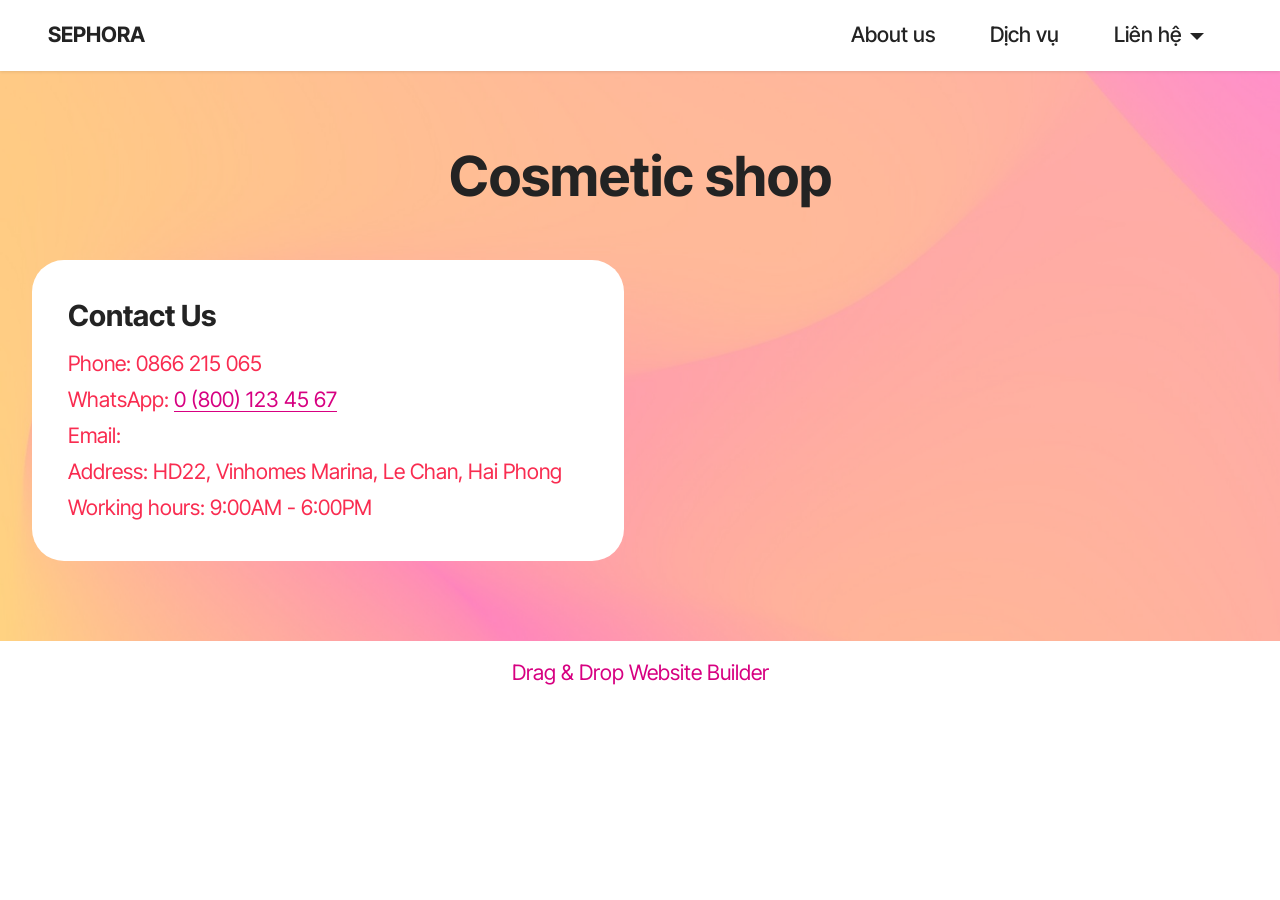
==== commit 11481c06: "new" ====
--- a/page1.html
+++ b/page1.html
@@ -19,7 +19,7 @@
   <link rel="stylesheet" href="assets/theme/css/style.css">
   <link rel="preload" href="https://fonts.googleapis.com/css?family=Inter+Tight:100,200,300,400,500,600,700,800,900,100i,200i,300i,400i,500i,600i,700i,800i,900i&display=swap" as="style" onload="this.onload=null;this.rel='stylesheet'">
   <noscript><link rel="stylesheet" href="https://fonts.googleapis.com/css?family=Inter+Tight:100,200,300,400,500,600,700,800,900,100i,200i,300i,400i,500i,600i,700i,800i,900i&display=swap"></noscript>
-  <link rel="preload" as="style" href="assets/mobirise/css/mbr-additional.css?v=AsRMxB"><link rel="stylesheet" href="assets/mobirise/css/mbr-additional.css?v=AsRMxB" type="text/css">
+  <link rel="preload" as="style" href="assets/mobirise/css/mbr-additional.css?v=eNdWdr"><link rel="stylesheet" href="assets/mobirise/css/mbr-additional.css?v=eNdWdr" type="text/css">
 
   
   
@@ -94,7 +94,7 @@
             </div>
         </div>
     </div>
-</section><section class="display-7" style="padding: 0;align-items: center;justify-content: center;flex-wrap: wrap;    align-content: center;display: flex;position: relative;height: 4rem;"><a href="https://mobiri.se/" style="flex: 1 1;height: 4rem;position: absolute;width: 100%;z-index: 1;"><img alt="" style="height: 4rem;" src="[data-uri]"></a><p style="margin: 0;text-align: center;" class="display-7">&#8204;</p><a style="z-index:1" href="https://mobirise.com/offline-website-builder.html">Offline Website Software</a></section><script src="assets/bootstrap/js/bootstrap.bundle.min.js"></script>  <script src="assets/parallax/jarallax.js"></script>  <script src="assets/smoothscroll/smooth-scroll.js"></script>  <script src="assets/ytplayer/index.js"></script>  <script src="assets/dropdown/js/navbar-dropdown.js"></script>  <script src="assets/theme/js/script.js"></script>  
+</section><section class="display-7" style="padding: 0;align-items: center;justify-content: center;flex-wrap: wrap;    align-content: center;display: flex;position: relative;height: 4rem;"><a href="https://mobiri.se/" style="flex: 1 1;height: 4rem;position: absolute;width: 100%;z-index: 1;"><img alt="" style="height: 4rem;" src="[data-uri]"></a><p style="margin: 0;text-align: center;" class="display-7">&#8204;</p><a style="z-index:1" href="https://mobirise.com/drag-drop-website-builder.html">Drag & Drop Website Builder</a></section><script src="assets/bootstrap/js/bootstrap.bundle.min.js"></script>  <script src="assets/parallax/jarallax.js"></script>  <script src="assets/smoothscroll/smooth-scroll.js"></script>  <script src="assets/ytplayer/index.js"></script>  <script src="assets/dropdown/js/navbar-dropdown.js"></script>  <script src="assets/theme/js/script.js"></script>  
   
   
  <div id="scrollToTop" class="scrollToTop mbr-arrow-up"><a style="text-align: center;"><i class="mbr-arrow-up-icon mbr-arrow-up-icon-cm cm-icon cm-icon-smallarrow-up"></i></a></div>
--- a/assets/mobirise/css/mbr-additional.css
+++ b/assets/mobirise/css/mbr-additional.css
@@ -1977,6 +1977,46 @@
   padding: 0;
   margin: 0;
 }
+.cid-veF2kcT6U2 {
+  background-image: url("../../../assets/images/background5.jpg");
+}
+.cid-veF2kcT6U2 .mbr-fallback-image.disabled {
+  display: none;
+}
+.cid-veF2kcT6U2 .mbr-fallback-image {
+  display: block;
+  background-size: cover;
+  background-position: center center;
+  width: 100%;
+  height: 100%;
+  position: absolute;
+  top: 0;
+}
+.cid-veF2kcT6U2 .number-wrap {
+  color: #232323;
+  text-align: center;
+}
+.cid-veF2kcT6U2 .number {
+  color: #000000;
+}
+.cid-veF2kcT6U2 .period {
+  display: block;
+}
+.cid-veF2kcT6U2 .dot {
+  display: none;
+}
+@media (max-width: 767px) {
+  .cid-veF2kcT6U2 .period {
+    font-size: 0.8rem;
+  }
+}
+.cid-veF2kcT6U2 .btn {
+  height: 100%;
+  margin: 0;
+}
+.cid-veF2kcT6U2 .mbr-section-btn {
+  margin-bottom: 1.2rem;
+}
 .cid-tJS9NNcTLZ {
   padding-top: 5rem;
   padding-bottom: 6rem;
--- a/assets/mobirise/css/mbr-additional.css
+++ b/assets/mobirise/css/mbr-additional.css
@@ -1977,6 +1977,46 @@
   padding: 0;
   margin: 0;
 }
+.cid-veF2kcT6U2 {
+  background-image: url("../../../assets/images/background5.jpg");
+}
+.cid-veF2kcT6U2 .mbr-fallback-image.disabled {
+  display: none;
+}
+.cid-veF2kcT6U2 .mbr-fallback-image {
+  display: block;
+  background-size: cover;
+  background-position: center center;
+  width: 100%;
+  height: 100%;
+  position: absolute;
+  top: 0;
+}
+.cid-veF2kcT6U2 .number-wrap {
+  color: #232323;
+  text-align: center;
+}
+.cid-veF2kcT6U2 .number {
+  color: #000000;
+}
+.cid-veF2kcT6U2 .period {
+  display: block;
+}
+.cid-veF2kcT6U2 .dot {
+  display: none;
+}
+@media (max-width: 767px) {
+  .cid-veF2kcT6U2 .period {
+    font-size: 0.8rem;
+  }
+}
+.cid-veF2kcT6U2 .btn {
+  height: 100%;
+  margin: 0;
+}
+.cid-veF2kcT6U2 .mbr-section-btn {
+  margin-bottom: 1.2rem;
+}
 .cid-tJS9NNcTLZ {
   padding-top: 5rem;
   padding-bottom: 6rem;
